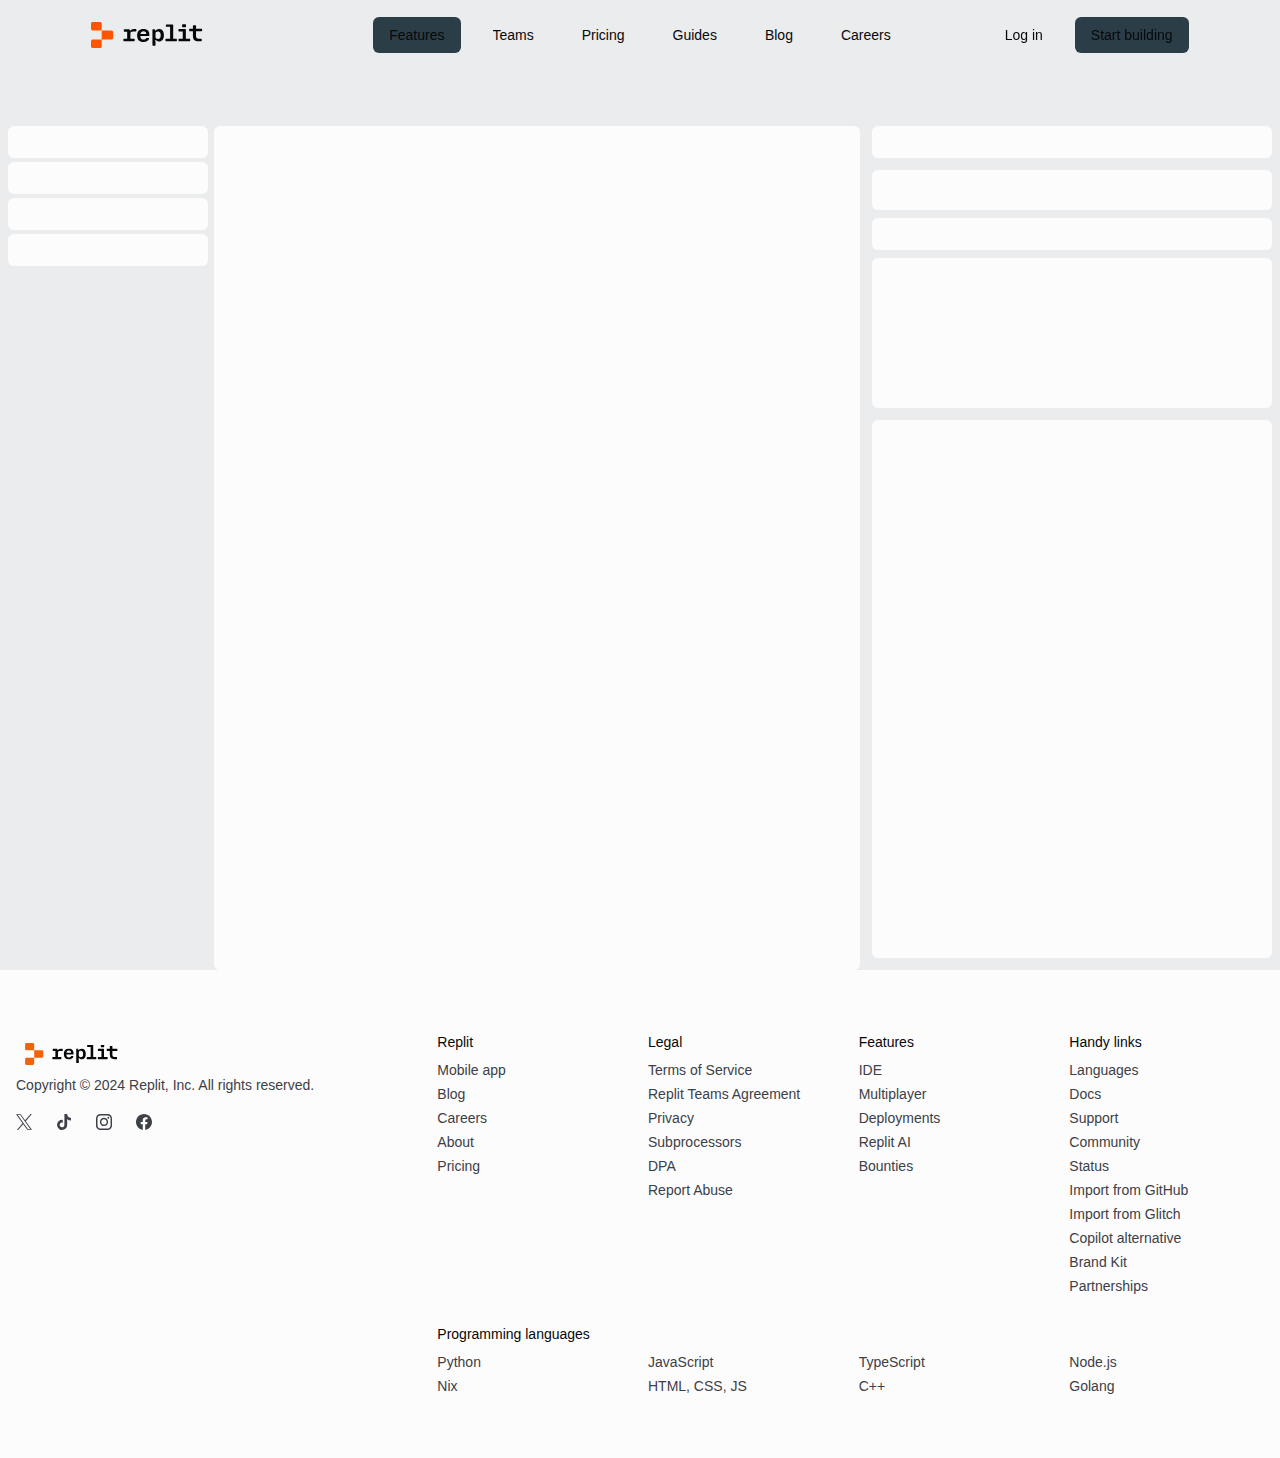
==== my-portfolio/index.html @ e693b143 "html portfolio" ====
<!DOCTYPE html><html lang="en" class="replit-ui-theme-root notranslate" translate="no" style="-webkit-app-region:drag"><head><link rel="canonical" href="https://replit.com/@hjtorres/homework3"/><meta name="robots" content="noindex"/><title>homework3 - Replit</title><link rel="shortcut icon" href="/public/icons/favicon-prompt-192.png" sizes="192x192" type="image/png"/><link rel="alternate" type="application/json+oembed" href="https://replit.com/data/oembed?url=https%3A%2F%2Freplit.com%2F%40hjtorres%2Fhomework3" title="Replit - select language"/><meta property="og:title" content="homework3"/><meta property="og:description" content="Run HTML, CSS, JS code live in your browser. Write and run code in 50+ languages online with Replit, a powerful IDE, compiler, &amp; interpreter."/><meta property="og:type" content="article"/><meta property="og:image" content="https://storage.googleapis.com/replit/images/1664473044967_513d905f04b05dc76a37ec102fb668eb.jpeg"/><meta property="og:site_name" content="replit"/><meta property="fb:app_id" content="1775481339348651"/><meta itemProp="name" content="replit"/><meta itemProp="description" content="Run HTML, CSS, JS code live in your browser. Write and run code in 50+ languages online with Replit, a powerful IDE, compiler, &amp; interpreter."/><meta itemProp="image" content="https://storage.googleapis.com/replit/images/1664473044967_513d905f04b05dc76a37ec102fb668eb.jpeg"/><meta name="description" content="Run HTML, CSS, JS code live in your browser. Write and run code in 50+ languages online with Replit, a powerful IDE, compiler, &amp; interpreter."/><meta name="keywords" content="IDE,Interpreter,Compiler,Teach,Host,Learn,Code,REPL,Compiler,AI,Deploy,Clojure,Haskell,Kotlin,QBasic,Forth,LOLCODE,BrainF,Emoticon,Bloop,Unlambda,CoffeeScript,Scheme,APL,Lua,Ruby,Roy,Python,Node.js,Deno (beta),Go,C++,C,C#,F#,HTML, CSS, JS,Rust,Swift,Python (with Turtle),Basic (beta),R,Bash,Crystal,Julia,Elixir,Nim,Dart,Reason Node.js,Tcl,Erlang,TypeScript,Pygame,Love2D,Emacs Lisp (Elisp),PHP Web Server,SQLite,Java,PHP CLI,Pyxel,Raku,Scala (beta),Nix"/><meta name="author" property="og:author" content="replit"/><meta name="twitter:card" content="summary_large_image"/><meta name="twitter:site" content="@replit"/><meta name="twitter:title" content="homework3"/><meta name="twitter:description" content="Run HTML, CSS, JS code live in your browser. Write and run code in 50+ languages online with Replit, a powerful IDE, compiler, &amp; interpreter."/><meta name="twitter:image" content="https://storage.googleapis.com/replit/images/1664473044967_513d905f04b05dc76a37ec102fb668eb.jpeg"/><meta name="twitter:domain" content="replit.com"/><meta name="google" content="notranslate"/><meta name="viewport" content="width=device-width, initial-scale=1"/><style>

    /* PLEX SANS */

    /* ibm-plex-sans-regular - latin */
    @font-face {
      font-family: 'IBM Plex Sans';
      font-style: normal;
      font-weight: 400;
      src: local('IBM Plex Sans Regular'), local('IBMPlexSans-Regular'),
          url('/public/fonts/ibm-plex-sans-v8-latin-regular.woff2') format('woff2'), /* Chrome 26+, Opera 23+, Firefox 39+ */
          url('/public/fonts/ibm-plex-sans-v8-latin-regular.woff') format('woff'); /* Chrome 6+, Firefox 3.6+, IE 9+, Safari 5.1+ */
    }
    /* ibm-plex-sans-italic - latin */
    @font-face {
      font-family: 'IBM Plex Sans';
      font-style: italic;
      font-weight: 400;
      src: local('IBM Plex Sans Italic'), local('IBMPlexSans-Italic'),
          url('/public/fonts/ibm-plex-sans-v8-latin-italic.woff2') format('woff2'), /* Chrome 26+, Opera 23+, Firefox 39+ */
          url('/public/fonts/ibm-plex-sans-v8-latin-italic.woff') format('woff'); /* Chrome 6+, Firefox 3.6+, IE 9+, Safari 5.1+ */
    }
    /* ibm-plex-sans-500 - latin */
    @font-face {
      font-family: 'IBM Plex Sans';
      font-style: normal;
      font-weight: 500;
      src: local('IBM Plex Sans Medium'), local('IBMPlexSans-Medium'),
          url('/public/fonts/ibm-plex-sans-v8-latin-500.woff2') format('woff2'), /* Chrome 26+, Opera 23+, Firefox 39+ */
          url('/public/fonts/ibm-plex-sans-v8-latin-500.woff') format('woff'); /* Chrome 6+, Firefox 3.6+, IE 9+, Safari 5.1+ */
    }
    /* ibm-plex-sans-500italic - latin */
    @font-face {
      font-family: 'IBM Plex Sans';
      font-style: italic;
      font-weight: 500;
      src: local('IBM Plex Sans Medium Italic'), local('IBMPlexSans-Medium-Italic'),
          url('/public/fonts/ibm-plex-sans-v8-latin-500italic.woff2') format('woff2'), /* Chrome 26+, Opera 23+, Firefox 39+ */
          url('/public/fonts/ibm-plex-sans-v8-latin-500italic.woff') format('woff'); /* Chrome 6+, Firefox 3.6+, IE 9+, Safari 5.1+ */
    }
    /* ibm-plex-sans-600 - latin */
    @font-face {
      font-family: 'IBM Plex Sans';
      font-style: normal;
      font-weight: 600;
      src: local('IBM Plex Sans Semibold'), local('IBMPlexSans-Semibold'),
          url('/public/fonts/ibm-plex-sans-v8-latin-600.woff2') format('woff2'), /* Chrome 26+, Opera 23+, Firefox 39+ */
          url('/public/fonts/ibm-plex-sans-v8-latin-600.woff') format('woff'); /* Chrome 6+, Firefox 3.6+, IE 9+, Safari 5.1+ */
    }
    /* ibm-plex-sans-600italic - latin */
    @font-face {
      font-family: 'IBM Plex Sans';
      font-style: italic;
      font-weight: 600;
      src: local('IBM Plex Sans Semibold Italic'), local('IBMPlexSans-Semibold-Italic'),
          url('/public/fonts/ibm-plex-sans-v8-latin-600italic.woff2') format('woff2'), /* Chrome 26+, Opera 23+, Firefox 39+ */
          url('/public/fonts/ibm-plex-sans-v8-latin-600italic.woff') format('woff'); /* Chrome 6+, Firefox 3.6+, IE 9+, Safari 5.1+ */
    }

    /* ABC Diatype */
    @font-face {
      font-family: 'ABC Diatype';
      font-weight: 100 1000;
      src: local('ABC Diatype'), local('ABCDiatype'),
          url('/public/fonts/ABCDiatypePlusVariable-Regular.woff2') format('woff2')
    }

    /* ABC Diatype Variable */
    @font-face {
      font-family: 'ABC Diatype Variable';
      font-weight: 100 1000;
      src: local('ABC Diatype Variable'), local('ABCDiatypeVariable'),
          url('/public/fonts/ABCDiatype-RegularPixelBeta.woff2') format('woff2')
    }

    /* ABC Diatype Pixel */
    @font-face {
      font-family: 'ABC Diatype Pixel';
      font-style: normal;
      font-weight: 400;
      font-feature-settings: '"ss15"';
      src: local('ABC Diatype Pixel'), local('ABCDiatypePixel'),
        url('/public/fonts/ABCDiatype-RegularPixelBeta.woff') format('woff'),
        url('/public/fonts/ABCDiatype-RegularPixelBeta.woff2') format('woff2')
    }
  </style><meta charSet="utf-8"/><link rel="manifest" href="/public/manifest.json"/><meta name="theme-color" content="#12141A"/><meta http-equiv="origin-trial" content="AsKJNnBESA8LBSWSiA1TeHAuM7wj/zSm2MVlsxnG6yMeAuorNg9zyAEC3w+lp88yOz+9zkJmIQ++T1Cl4asHoAUAAABQeyJvcmlnaW4iOiJodHRwczovL3JlcGxpdC5jb206NDQzIiwiZmVhdHVyZSI6IkRpZ2l0YWxHb29kcyIsImV4cGlyeSI6MTYzMTY2Mzk5OX0="/><link rel="apple-touch-icon" href="/public/icons/favicon-prompt-192.png"/><meta name="apple-mobile-web-app-capable" content="yes"/><meta name="apple-mobile-web-app-title" content="Replit"/><link rel="search" type="application/opensearchdescription+xml" href="/public/opensearch.xml" title="Replit"/><style>
        @font-face {
          font-family: 'ReplitHack';
          src: url('/public/fonts/hack-regular.woff2?sha=3114f1256') format('woff2'), url('/public/fonts/hack-regular.woff?sha=3114f1256') format('woff');
          font-weight: 400;
          font-style: normal;
        }
        
        @font-face {
          font-family: 'ReplitHack';
          src: url('/public/fonts/hack-bold.woff2?sha=3114f1256') format('woff2'), url('/public/fonts/hack-bold.woff?sha=3114f1256') format('woff');
          font-weight: 700;
          font-style: normal;
        }
        
        @font-face {
          font-family: 'ReplitHack';
          src: url('/public/fonts/hack-italic.woff2?sha=3114f1256') format('woff2'), url('/public/fonts/hack-italic.woff?sha=3114f1256') format('woff');
          font-weight: 400;
          font-style: italic;
        }
        
        @font-face {
          font-family: 'ReplitHack';
          src: url('/public/fonts/hack-bolditalic.woff2?sha=3114f1256') format('woff2'), url('/public/fonts/hack-bolditalic.woff?sha=3114f1256') format('woff');
          font-weight: 700;
          font-style: italic;
        }
        </style><meta name="next-head-count" content="35"/><script>
window.preloadErrorHandler = function (event) {
  var xhr = new XMLHttpRequest();
  xhr.open('POST', 'https://http-intake.logs.us5.datadoghq.com/api/v2/logs?dd-api-key=pub31a5047a3a4692afb84a423db984dc57', true);
  xhr.setRequestHeader('Accept', 'application/json');
  xhr.setRequestHeader('Content-Type', 'application/json');

  xhr.send(JSON.stringify({
    ddsource: 'browser',
    ddtags: 'env:production,version:95c7c940',
    message: 'Browser preload error',
    preloadError: {
      errorMessage: event.message,
      errorFile: event.filename,
      errorLine: event.lineno,
      errorColumn: event.colno,
      errorStackOrType: event.error ? event.error.stack : '',
      errorJSType: typeof event.error
    },
    service: 'website',
    http: {
      useragent: window.navigator.userAgent
    },
    view: {
      url: window.location.href,
      referrer: window.document.referrer
    }
  }));
};
window.addEventListener('error', window.preloadErrorHandler);
</script><link rel="dns-prefetch" href="http://sp.replit.com"/><script src="https://polyfill-fastly.io/v3/polyfill.min.js?version=3.111.0&amp;flags=gated&amp;features=default,es2015,es2016,es2017,es2018,es2019,es2020,es2021,es2022,ResizeObserver,smoothscroll,TextEncoder"></script><script type="text/javascript">(function() {AbortSignal.any||(AbortSignal.any=function(n){const e=new AbortController;for(const o of n){if("object"!=typeof o||null===o||!("aborted"in o&&"reason"in o&&"onabort"in o&&"addEventListener"in o))throw new TypeError("Expected all values to implement AbortSignal interface");if(o.aborted){e.abort(o.reason);break}o.addEventListener("abort",(()=>{e.abort(o.reason)}),{signal:e.signal})}return e.signal});})()</script><script type="text/javascript">KNOWN_LANGUAGES = JSON.parse(atob('[base64]/[base64]/Pz8gdjEwLjE2LjA/[base64]'))</script><script type="text/javascript">CLIENT_IP = JSON.parse(atob('IjM4LjE0MS4xNi44MiI='))</script><script>
              !function() {var analytics = window.analytics = window.analytics || [];if (!analytics.initialize)if (analytics.invoked) window.console && console.error && console.error("Segment snippet included twice.");else {analytics.invoked = !0;analytics.methods = ["trackSubmit", "trackClick", "trackLink", "trackForm", "pageview", "identify", "reset", "group", "track", "ready", "alias", "debug", "page", "once", "off", "on"];analytics.factory = function(e) {return function() {var t = Array.prototype.slice.call(arguments);t.unshift(e);analytics.push(t);return analytics}};for (var e = 0; e < analytics.methods.length; e++) {var key = analytics.methods[e];analytics[key] = analytics.factory(key)}analytics.load = function(key, e) {var t = document.createElement("script");t.type = "text/javascript";t.defer = !0;t.src = "https://sp.replit.com/sdk.js/v1/" + key + "/sdk.min.js";var n = document.getElementsByTagName("script")[0];n.parentNode.insertBefore(t, n);analytics._loadOptions = e};analytics.SNIPPET_VERSION = "4.15.3";
                  analytics.load('dMePKGC4BqfBivpe0Hvl8IoPpzSHgjdX', {integrations: {'Segment.io': { apiHost: 'sp.replit.com/v1' }}});
              }}();</script><script>
    (function (isTouchDevice) {
      if (!isTouchDevice) return;
      var isTouchClass = 'is-touch-device';
      var docElement = document.documentElement;
      docElement.className = docElement.className ? [docElement.className, isTouchClass].join(' ') : isTouchClass;
    })(('ontouchstart' in window) || window.DocumentTouch && document instanceof DocumentTouch);
            </script><script>
                (function() {
                  if (window.matchMedia('(prefers-color-scheme)').media !== 'not all') {
                    var darkModeMediaQuery = window.matchMedia(
                      '(prefers-color-scheme: dark)',
                    );
                    var osDarkMode = darkModeMediaQuery.matches;
                    document.documentElement.className = 'replit-ui-theme-root ' + (osDarkMode ? 'replitDark' : 'replitLight');
                  }
                })();
              </script><link data-next-font="size-adjust" rel="preconnect" href="/" crossorigin="anonymous"/><link rel="preload" href="https://cdn.replit.com/_next/static/css/cd316e5a4bffee5e.css" as="style" crossorigin="anonymous"/><link rel="stylesheet" href="https://cdn.replit.com/_next/static/css/cd316e5a4bffee5e.css" crossorigin="anonymous" data-n-g=""/><noscript data-n-css=""></noscript><script defer="" crossorigin="anonymous" nomodule="" src="https://cdn.replit.com/_next/static/chunks/polyfills-78c92fac7aa8fdd8.js"></script><script src="https://cdn.replit.com/_next/static/chunks/webpack-7b6a2447fca0355f.js" defer="" crossorigin="anonymous"></script><script src="https://cdn.replit.com/_next/static/chunks/framework-f09a25f9d5cf367a.js" defer="" crossorigin="anonymous"></script><script src="https://cdn.replit.com/_next/static/chunks/main-698ddaa644a61488.js" defer="" crossorigin="anonymous"></script><script src="https://cdn.replit.com/_next/static/chunks/pages/_app-eaaffeb0eebf29a3.js" defer="" crossorigin="anonymous"></script><script src="https://cdn.replit.com/_next/static/chunks/c7000717-2267363fe7daedd7.js" defer="" crossorigin="anonymous"></script><script src="https://cdn.replit.com/_next/static/chunks/9fffa6b2-6048ee53c223a059.js" defer="" crossorigin="anonymous"></script><script src="https://cdn.replit.com/_next/static/chunks/69ce9af0-972af9b7597d854d.js" defer="" crossorigin="anonymous"></script><script src="https://cdn.replit.com/_next/static/chunks/76019028-9486239a6bf990f3.js" defer="" crossorigin="anonymous"></script><script src="https://cdn.replit.com/_next/static/chunks/3dd199da-b8ff760df8a014e8.js" defer="" crossorigin="anonymous"></script><script src="https://cdn.replit.com/_next/static/chunks/d7e2e52c-5d81e44286c54206.js" defer="" crossorigin="anonymous"></script><script src="https://cdn.replit.com/_next/static/chunks/49bdbefa-0202b45ac758a54a.js" defer="" crossorigin="anonymous"></script><script src="https://cdn.replit.com/_next/static/chunks/2970-b3a31520687a9b82.js" defer="" crossorigin="anonymous"></script><script src="https://cdn.replit.com/_next/static/chunks/7111-29b07c11d18caf25.js" defer="" crossorigin="anonymous"></script><script src="https://cdn.replit.com/_next/static/chunks/4397-13c700d461a6cc33.js" defer="" crossorigin="anonymous"></script><script src="https://cdn.replit.com/_next/static/chunks/7948-32b109511339ef89.js" defer="" crossorigin="anonymous"></script><script src="https://cdn.replit.com/_next/static/chunks/3696-6ae9e10056606dbf.js" defer="" crossorigin="anonymous"></script><script src="https://cdn.replit.com/_next/static/chunks/5185-fc3746d9b30d1ab6.js" defer="" crossorigin="anonymous"></script><script src="https://cdn.replit.com/_next/static/chunks/668-81f360bf22599829.js" defer="" crossorigin="anonymous"></script><script src="https://cdn.replit.com/_next/static/chunks/9045-16551afc2db1553b.js" defer="" crossorigin="anonymous"></script><script src="https://cdn.replit.com/_next/static/chunks/3060-b057b69aa28ccc72.js" defer="" crossorigin="anonymous"></script><script src="https://cdn.replit.com/_next/static/chunks/5024-9cee21b277b50c7f.js" defer="" crossorigin="anonymous"></script><script src="https://cdn.replit.com/_next/static/chunks/4538-a0da636a2616ea72.js" defer="" crossorigin="anonymous"></script><script src="https://cdn.replit.com/_next/static/chunks/239-99ec633cdff393e2.js" defer="" crossorigin="anonymous"></script><script src="https://cdn.replit.com/_next/static/chunks/5740-ce2d407e7f898770.js" defer="" crossorigin="anonymous"></script><script src="https://cdn.replit.com/_next/static/chunks/4209-73f232b6d7c1456e.js" defer="" crossorigin="anonymous"></script><script src="https://cdn.replit.com/_next/static/chunks/2656-014c63c6dad8b7f0.js" defer="" crossorigin="anonymous"></script><script src="https://cdn.replit.com/_next/static/chunks/1068-0f52041f3c187ffd.js" defer="" crossorigin="anonymous"></script><script src="https://cdn.replit.com/_next/static/chunks/130-85d0b57812beb8af.js" defer="" crossorigin="anonymous"></script><script src="https://cdn.replit.com/_next/static/chunks/8070-9be3cc93f9bc2f73.js" defer="" crossorigin="anonymous"></script><script src="https://cdn.replit.com/_next/static/chunks/3086-377bd80d8d65608e.js" defer="" crossorigin="anonymous"></script><script src="https://cdn.replit.com/_next/static/chunks/1058-4df04afc41a3fc23.js" defer="" crossorigin="anonymous"></script><script src="https://cdn.replit.com/_next/static/chunks/8158-1cf60a97fc79c6f9.js" defer="" crossorigin="anonymous"></script><script src="https://cdn.replit.com/_next/static/chunks/7277-2829c64dbd9b7097.js" defer="" crossorigin="anonymous"></script><script src="https://cdn.replit.com/_next/static/chunks/1354-34241280e6829b58.js" defer="" crossorigin="anonymous"></script><script src="https://cdn.replit.com/_next/static/chunks/2446-ad58c78d91ece612.js" defer="" crossorigin="anonymous"></script><script src="https://cdn.replit.com/_next/static/chunks/5327-f214c484ad2ff246.js" defer="" crossorigin="anonymous"></script><script src="https://cdn.replit.com/_next/static/chunks/pages/replView-93964e9c787d1ced.js" defer="" crossorigin="anonymous"></script><script src="https://cdn.replit.com/_next/static/ds9uVnp-80D3a-Ip-4Hqm/_buildManifest.js" defer="" crossorigin="anonymous"></script><script src="https://cdn.replit.com/_next/static/ds9uVnp-80D3a-Ip-4Hqm/_ssgManifest.js" defer="" crossorigin="anonymous"></script><style id="__jsx-1e11225f0bcfef5a">.grecaptcha-badge{visibility:hidden}</style></head><body><div id="__next"><style data-emotion="css-global 7uzwnn">.replit-ui-theme-root,:root{--font-family-brand:'ABC Diatype',sans-serif;--font-family-brand-variable:'ABC Diatype Variable',sans-serif;--font-family-brand-pixel:'ABC Diatype Pixel',sans-serif;--border-radius-1:1px;--border-radius-2:2px;--border-radius-4:4px;--border-radius-6:6px;--border-radius-8:8px;--border-radius-12:12px;--border-radius-16:16px;--border-radius-default:var(--border-radius-6);--border-radius-round:1028px;--space-1:1px;--space-2:2px;--space-4:4px;--space-6:6px;--space-8:8px;--space-12:12px;--space-16:16px;--space-24:24px;--space-32:32px;--space-40:40px;--space-48:48px;--space-56:56px;--space-64:64px;--space-80:80px;--space-96:96px;--space-128:128px;--space-256:256px;--space-default:var(--space-8);--shadow-1:0px 4px 8px 0px rgba(2, 2, 3, 0.16);--shadow-2:0px 8px 16px 0px rgba(2, 2, 3, 0.32);--shadow-3:0px 16px 32px 0px rgba(2, 2, 3, 0.48);--shadow-default:var(--shadow-1);--font-family-default:'IBM Plex Sans',sans-serif;--font-family-code:'ReplitHack',monospace;--font-size-small:12px;--line-height-small:1.5;--font-size-default:14px;--line-height-default:1.6;--font-size-subhead-default:16px;--line-height-subhead-default:1.375;--font-size-subhead-big:20px;--line-height-subhead-big:1.4;--font-size-header-default:24px;--line-height-header-default:1.333;--font-size-header-big:32px;--line-height-header-big:1.25;--font-weight-regular:400;--font-weight-medium:500;--font-weight-bold:600;--transition-duration-snappy:120ms;--transition-timing-function-snappy:ease-out;--transition-duration-chill:300ms;--transition-timing-function-chill:ease-in-out;--border-width-default:1px;--single-line:1;}.replit-ui-theme-root.replitLight{--background-root:#EBECED;--background-default:#FCFCFC;--background-higher:#F0F1F2;--background-highest:#E4E5E6;--background-overlay:#F0F1F2A0;--foreground-default:#07080A;--foreground-dimmer:#3D4047;--foreground-dimmest:#5C5F66;--outline-dimmest:#D2D4D6;--outline-dimmer:#C0C3C4;--outline-default:#AFB1B3;--outline-stronger:#98999C;--outline-strongest:#74767A;--accent-primary-dimmest:#B2D9FF;--accent-primary-dimmer:#6BB5FF;--accent-primary-default:#0F87FF;--accent-primary-stronger:#005CB8;--accent-primary-strongest:#004182;--accent-positive-dimmest:#7AEB8D;--accent-positive-dimmer:#3CC954;--accent-positive-default:#00A11B;--accent-positive-stronger:#036E15;--accent-positive-strongest:#004D0D;--accent-negative-dimmest:#FFC7C7;--accent-negative-dimmer:#FF9494;--accent-negative-default:#FA4B4B;--accent-negative-stronger:#C20A0A;--accent-negative-strongest:#8A0000;--brand-accent-dimmest:#FECCB3;--brand-accent-dimmer:#FE9C6C;--brand-accent-default:#EC4E02;--brand-accent-stronger:#BB3E02;--brand-accent-strongest:#7E2A01;--accent-red-dimmest:#FFC7C7;--accent-red-dimmer:#FF9494;--accent-red-default:#FA4B4B;--accent-red-stronger:#C20A0A;--accent-red-strongest:#8A0000;--accent-orange-dimmest:#FFCC99;--accent-orange-dimmer:#FF9933;--accent-orange-default:#D96D00;--accent-orange-stronger:#964B00;--accent-orange-strongest:#693400;--accent-yellow-dimmest:#EBD66E;--accent-yellow-dimmer:#CFB015;--accent-yellow-default:#A68A00;--accent-yellow-stronger:#736000;--accent-yellow-strongest:#4F4200;--accent-lime-dimmest:#C0E378;--accent-lime-dimmer:#93C926;--accent-lime-default:#639400;--accent-lime-stronger:#466900;--accent-lime-strongest:#3A5700;--accent-green-dimmest:#7AEB8D;--accent-green-dimmer:#3CC954;--accent-green-default:#00A11B;--accent-green-stronger:#036E15;--accent-green-strongest:#004D0D;--accent-teal-dimmest:#6FE5FC;--accent-teal-dimmer:#22C1E0;--accent-teal-default:#0093B0;--accent-teal-stronger:#00687D;--accent-teal-strongest:#004857;--accent-blue-dimmest:#B2D9FF;--accent-blue-dimmer:#6BB5FF;--accent-blue-default:#0F87FF;--accent-blue-stronger:#005CB8;--accent-blue-strongest:#004182;--accent-blurple-dimmest:#D7CFFF;--accent-blurple-dimmer:#B2A3FF;--accent-blurple-default:#8E78FF;--accent-blurple-stronger:#5B40E3;--accent-blurple-strongest:#412F9C;--accent-purple-dimmest:#E6CCFF;--accent-purple-dimmer:#D0A1FF;--accent-purple-default:#B266FF;--accent-purple-stronger:#7F38C7;--accent-purple-strongest:#5B278F;--accent-magenta-dimmest:#FFBFFF;--accent-magenta-dimmer:#FF82FF;--accent-magenta-default:#EB3BEB;--accent-magenta-stronger:#A321A3;--accent-magenta-strongest:#731C73;--accent-pink-dimmest:#FFC7EC;--accent-pink-dimmer:#FF87D7;--accent-pink-default:#F545BA;--accent-pink-stronger:#AB2980;--accent-pink-strongest:#781E5A;--accent-grey-dimmest:#D5D5D5;--accent-grey-dimmer:#B0B0B0;--accent-grey-default:#898989;--accent-grey-stronger:#616161;--accent-grey-strongest:#454545;--accent-brown-dimmest:#FFC9AB;--accent-brown-dimmer:#DEA483;--accent-brown-default:#B07F63;--accent-brown-stronger:#805740;--accent-brown-strongest:#573E30;--black:#0E1525;--white:#FCFCFC;}.replit-ui-theme-root.replitDark{--background-root:#0E1525;--background-default:#1C2333;--background-higher:#2B3245;--background-highest:#3C445C;--background-overlay:#0e1525A0;--foreground-default:#F5F9FC;--foreground-dimmer:#C2C8CC;--foreground-dimmest:#9DA2A6;--outline-dimmest:#2B3245;--outline-dimmer:#3C445C;--outline-default:#4E5569;--outline-stronger:#5F677A;--outline-strongest:#70788C;--accent-primary-dimmest:#004182;--accent-primary-dimmer:#0053A6;--accent-primary-default:#0079F2;--accent-primary-stronger:#57ABFF;--accent-primary-strongest:#B2D9FF;--accent-positive-dimmest:#044A10;--accent-positive-dimmer:#046113;--accent-positive-default:#009118;--accent-positive-stronger:#6CD97E;--accent-positive-strongest:#BFFFCA;--accent-negative-dimmest:#660000;--accent-negative-dimmer:#A60808;--accent-negative-default:#E52222;--accent-negative-stronger:#FF6666;--accent-negative-strongest:#FFCFCF;--brand-accent-dimmest:#7E2A01;--brand-accent-dimmer:#BB3E02;--brand-accent-default:#EC4E02;--brand-accent-stronger:#FE9C6C;--brand-accent-strongest:#FECCB3;--accent-red-dimmest:#660000;--accent-red-dimmer:#A60808;--accent-red-default:#E52222;--accent-red-stronger:#FF6666;--accent-red-strongest:#FFCFCF;--accent-orange-dimmest:#542A00;--accent-orange-dimmer:#703800;--accent-orange-default:#AD5700;--accent-orange-stronger:#D4781C;--accent-orange-strongest:#FFBD7A;--accent-yellow-dimmest:#4D4000;--accent-yellow-dimmer:#635300;--accent-yellow-default:#967D00;--accent-yellow-stronger:#BFA730;--accent-yellow-strongest:#F2E088;--accent-lime-dimmest:#314A00;--accent-lime-dimmer:#3D5C00;--accent-lime-default:#5A8700;--accent-lime-stronger:#87B825;--accent-lime-strongest:#C4E581;--accent-green-dimmest:#044A10;--accent-green-dimmer:#046113;--accent-green-default:#009118;--accent-green-stronger:#6CD97E;--accent-green-strongest:#7AEB8D;--accent-teal-dimmest:#004452;--accent-teal-dimmer:#006073;--accent-teal-default:#0093B0;--accent-teal-stronger:#27B9D6;--accent-teal-strongest:#69D9F0;--accent-blue-dimmest:#004182;--accent-blue-dimmer:#0053A6;--accent-blue-default:#0079F2;--accent-blue-stronger:#57ABFF;--accent-blue-strongest:#B2D9FF;--accent-blurple-dimmest:#39298A;--accent-blurple-dimmer:#5239CC;--accent-blurple-default:#795EFF;--accent-blurple-stronger:#A694FF;--accent-blurple-strongest:#CEC4FF;--accent-purple-dimmest:#582987;--accent-purple-dimmer:#7633B8;--accent-purple-default:#A64DFF;--accent-purple-stronger:#C78FFF;--accent-purple-strongest:#E2C4FF;--accent-magenta-dimmest:#6B1A6B;--accent-magenta-dimmer:#8A218A;--accent-magenta-default:#C73AC7;--accent-magenta-stronger:#F562F5;--accent-magenta-strongest:#FFBFFF;--accent-pink-dimmest:#6E1B52;--accent-pink-dimmer:#8F226B;--accent-pink-default:#D4359F;--accent-pink-stronger:#FF70CF;--accent-pink-strongest:#FFBAE8;--accent-grey-dimmest:#404040;--accent-grey-dimmer:#545454;--accent-grey-default:#808080;--accent-grey-stronger:#A6A6A6;--accent-grey-strongest:#D4D4D4;--accent-brown-dimmest:#594031;--accent-brown-dimmer:#75503B;--accent-brown-default:#A3765C;--accent-brown-stronger:#D49877;--accent-brown-strongest:#FFC8A8;--black:#0E1525;--white:#FCFCFC;}</style><style data-emotion="css-global 2sk6fe">*{margin:0;padding:0;box-sizing:border-box;}:root{--column-number:12;}@media screen and (max-width:768px){:root{--column-number:8;}}@media screen and (max-width:480px){:root{--column-number:4;}}html,body{min-height:100%;}body{background-color:var(--background-root);font-family:var(--font-family-default);font-size:var(--font-size-default);color:var(--foreground-default);--interactive-background:var(--background-default);--interactive-background--active:var(--background-higher);--interactive-border:var(--outline-dimmer);--interactive-border--hover:var(--outline-default);}button{font-family:inherit;border-radius:0;}input{font-family:inherit;}a{font-family:inherit;cursor:pointer;-webkit-text-decoration:none;text-decoration:none;color:var(--accent-primary-stronger);}ul{list-style:none;}table{border-collapse:collapse;border-spacing:0;}</style><style data-emotion="css-global 18v0yqe">:root{--brand-text:#1B252B;--brand-secondary-text:#5C6062;--brand-text-light:#F5F9FC;--brand-background:#F3F3F3;--brand-background-darker:#E5E5E5;--brand-border:#CFC9C3;--brand-accent-strongest:#FECCB3;--brand-accent-stronger:#FE9C6C;--brand-accent:#EC4E02;--brand-accent-dimmer:#BB3E02;--brand-accent-dimmest:#7E2A01;--brand-black:#000;}</style><style data-emotion="css p67hxk">.css-p67hxk{min-height:100vh;background-color:var(--background-root);color:var(--foreground-default);display:-webkit-box;display:-webkit-flex;display:-ms-flexbox;display:flex;-webkit-flex-direction:column;-ms-flex-direction:column;flex-direction:column;}</style><div class="css-p67hxk"><style data-emotion="css 9x64ab">.css-9x64ab{transition-property:background-color,box-shadow;transition-duration:120ms;transition-timing-function:ease-out;border-radius:var(--border-radius-4);background-color:var(--interactive-background);border-width:1px;border-style:solid;border-color:transparent;padding:var(--space-4);border-radius:0 0 var(--border-radius-4) var(--border-radius-4);font-size:var(--font-size-subhead-big);position:fixed;top:0;left:4px;-webkit-transform:translateY(-100%);-moz-transform:translateY(-100%);-ms-transform:translateY(-100%);transform:translateY(-100%);opacity:0;z-index:5000;}@media (hover: hover){.css-9x64ab:not([disabled], [aria-disabled]){cursor:pointer;}.css-9x64ab:not([disabled], [aria-disabled]):focus{outline:2px solid var(--accent-primary-default);outline-offset:-2px;}.css-9x64ab:not([disabled], [aria-disabled]):focus:not(:focus-visible){outline-color:transparent;}.css-9x64ab:not([disabled], [aria-disabled]):hover{background-color:var(--interactive-background--active);transition-duration:0ms;}.css-9x64ab:not([disabled], [aria-disabled]):active{background-color:var(--interactive-background--active);border-color:var(--accent-primary-default);}}.css-9x64ab:focus{opacity:1;-webkit-transform:translateY(0);-moz-transform:translateY(0);-ms-transform:translateY(0);transform:translateY(0);}</style><a href="#main-content" class="css-9x64ab">Skip to content</a><style data-emotion="css v7zd9q">.css-v7zd9q{display:-webkit-box;display:-webkit-flex;display:-ms-flexbox;display:flex;-webkit-flex-direction:column;-ms-flex-direction:column;flex-direction:column;-webkit-align-items:flex-end;-webkit-box-align:flex-end;-ms-flex-align:flex-end;align-items:flex-end;-webkit-box-pack:center;-ms-flex-pack:center;-webkit-justify-content:center;justify-content:center;position:fixed;padding:var(--space-4);top:100%;right:0;z-index:1000000;-webkit-transition:-webkit-transform 120ms ease-out;transition:transform 120ms ease-out;-webkit-transform:translateY(calc(-1 * (var(--groupHeight) + 8px)));-moz-transform:translateY(calc(-1 * (var(--groupHeight) + 8px)));-ms-transform:translateY(calc(-1 * (var(--groupHeight) + 8px)));transform:translateY(calc(-1 * (var(--groupHeight) + 8px)));}</style><style data-emotion="css 18gdsb5">.css-18gdsb5{-webkit-align-items:stretch;-webkit-box-align:stretch;-ms-flex-align:stretch;align-items:stretch;border-width:0;border-style:solid;box-sizing:border-box;display:-webkit-box;display:-webkit-flex;display:-ms-flexbox;display:flex;-webkit-flex-basis:auto;-ms-flex-preferred-size:auto;flex-basis:auto;-webkit-flex-direction:column;-ms-flex-direction:column;flex-direction:column;-webkit-flex-shrink:0;-ms-flex-negative:0;flex-shrink:0;outline:none;min-height:0;min-width:0;display:-webkit-box;display:-webkit-flex;display:-ms-flexbox;display:flex;-webkit-flex-direction:column;-ms-flex-direction:column;flex-direction:column;-webkit-align-items:flex-end;-webkit-box-align:flex-end;-ms-flex-align:flex-end;align-items:flex-end;-webkit-box-pack:center;-ms-flex-pack:center;-webkit-justify-content:center;justify-content:center;position:fixed;padding:var(--space-4);top:100%;right:0;z-index:1000000;-webkit-transition:-webkit-transform 120ms ease-out;transition:transform 120ms ease-out;-webkit-transform:translateY(calc(-1 * (var(--groupHeight) + 8px)));-moz-transform:translateY(calc(-1 * (var(--groupHeight) + 8px)));-ms-transform:translateY(calc(-1 * (var(--groupHeight) + 8px)));transform:translateY(calc(-1 * (var(--groupHeight) + 8px)));}</style><section style="--groupHeight:0px" aria-live="polite" aria-label="Messages (alt + T key to focus)" tabindex="-1" aria-relevant="additions" role="status" class="css-18gdsb5"><ol></ol></section><style data-emotion="css col0ur">.css-col0ur{font-family:var(--font-family-brand);z-index:1002;position:-webkit-sticky;position:sticky;top:0;width:100%;transition-property:all;transition-timing-function:cubic-bezier(0.4, 0, 0.2, 1);transition-duration:300ms;background-color:var(--background-default);}</style><header role="banner" style="background-color:var(--background-root)" class="css-col0ur"><style data-emotion="css 1pe07s8">.css-1pe07s8{height:60px;padding-left:var(--space-24);padding-right:var(--space-24);position:relative;}@media screen and (min-width: 1200px){.css-1pe07s8{max-width:1920px;margin:0 auto;}}@media screen and (min-width: 1000px){.css-1pe07s8{height:70px;}}@media screen and (min-width: 1200px){.css-1pe07s8{padding-left:var(--space-0);padding-right:var(--space-0);display:grid;grid-template-columns:repeat(14, minmax(0, 1fr));}}</style><nav aria-hidden="false" class="css-1pe07s8"><style data-emotion="css a1o503">.css-a1o503{display:grid;-webkit-align-items:center;-webkit-box-align:center;-ms-flex-align:center;align-items:center;padding-top:var(--space-16);padding-bottom:var(--space-16);width:100%;grid-template-columns:repeat(2, minmax(0, 1fr));margin-right:auto;margin-left:auto;}@media screen and (min-width: 1000px){.css-a1o503{grid-template-columns:repeat(8, minmax(0, 1fr));}}@media screen and (min-width: 1200px){.css-a1o503{grid-column-start:2;grid-column-end:span 12;}}</style><ul class="css-a1o503"><style data-emotion="css foprr0">.css-foprr0{z-index:1002;grid-column:span 1/span 1;}@media screen and (min-width: 1000px){.css-foprr0{grid-column:span 2/span 2;}}.css-foprr0 a{height:26px;color:var(--foreground-default);display:block;}</style><li class="css-foprr0"><a rel="canonical" href="/" aria-label="Replit"><svg xmlns="http://www.w3.org/2000/svg" width="112" height="26" viewBox="0 0 112 26" fill="none"><path d="M10.701 8.40793H1.60592C0.710313 8.40793 0 7.69462 0 6.82955V1.57838C0 0.698131 0.725755 0 1.60592 0H9.09508C9.99069 0 10.701 0.713307 10.701 1.57838V8.40793Z" fill="#FD5402"></path><path d="M20.4557 17.5668H10.7109V8.39453H20.4557C21.3987 8.39453 22.1763 9.17128 22.1763 10.1133V15.8481C22.1763 16.8066 21.3987 17.5668 20.4557 17.5668Z" fill="#FD5402"></path><path d="M9.09508 26H1.60592C0.725755 26 0 25.288 0 24.4244V19.1676C0 18.3041 0.725755 17.592 1.60592 17.592H10.701V24.4244C10.701 25.288 9.97525 26 9.09508 26Z" fill="#FD5402"></path><path d="M40.3351 7.73268L39.5949 8.42401H38.8548L38.6245 7.54832C38.5751 7.33324 38.3613 7.19497 38.1146 7.19497H33.3775C33.0814 7.19497 32.8512 7.41005 32.8512 7.65586V9.1768C32.8512 9.43797 33.0814 9.63769 33.3775 9.63769H36.1737V16.7661H32.917C32.6209 16.7661 32.3906 16.9812 32.3906 17.227V18.748C32.3906 19.0091 32.6209 19.2088 32.917 19.2088H43.1642C43.4603 19.2088 43.6905 18.9938 43.6905 18.748V17.227C43.6905 16.9658 43.4603 16.7661 43.1642 16.7661H39.3976V11.7271C39.3976 10.3137 40.2858 9.57624 42.0293 9.57624H44.8584C45.1544 9.57624 45.3847 9.36116 45.3847 9.11535V7.44078C45.3847 7.17961 45.1544 6.97989 44.8584 6.97989H43.1806C41.947 6.96453 40.9766 7.17961 40.3351 7.73268Z" fill="currentColor"></path><path d="M52.4942 6.97913C48.3595 6.97913 46.1445 9.12083 46.1445 13.4682C46.1445 17.8315 48.3431 19.9732 52.4122 19.9732C55.5624 19.9732 57.597 18.6946 58.1384 16.5049C58.2204 16.2012 57.9579 15.9136 57.6298 15.9136H55.6609C55.4476 15.9136 55.2507 16.0414 55.1687 16.2332C54.8241 17.1762 53.8396 17.6237 52.5106 17.6237C50.4433 17.6237 49.4588 16.5209 49.3276 13.9477H58.3025C58.7947 9.13682 56.7438 6.97913 52.4942 6.97913ZM49.426 11.9977C49.7378 10.1118 50.7058 9.23271 52.4778 9.23271C54.3647 9.23271 55.2507 10.2077 55.2999 11.9977H49.426Z" fill="currentColor"></path><path d="M67.9398 6.97913C66.8718 6.97913 66.1022 7.20864 65.5054 7.75948L64.7672 8.44803H64.0918L63.8405 7.56057C63.7777 7.36165 63.5892 7.20864 63.3536 7.20864H61.9401C61.6574 7.20864 61.4375 7.42286 61.4375 7.66767V23.336C61.4375 23.5961 61.6574 23.795 61.9401 23.795H64.0133C64.296 23.795 64.5159 23.5808 64.5159 23.336V19.9391L64.2489 18.1183L64.9399 17.9653L65.6781 18.6538C66.2592 19.1741 66.966 19.4342 68.0183 19.4342C71.0653 19.4342 72.9029 17.3838 72.9029 13.2067C72.8872 9.02947 71.0653 6.97913 67.9398 6.97913ZM66.9189 16.9248C65.364 16.9248 64.5002 16.1445 64.5002 14.6603V11.7225C64.5002 10.2383 65.3483 9.4579 66.9189 9.4579C68.8193 9.4579 69.6831 10.6208 69.6831 13.1761C69.6674 15.7619 68.8193 16.9248 66.9189 16.9248Z" fill="currentColor"></path><path d="M111.119 8.77679V7.19403C111.119 6.92224 110.895 6.7144 110.607 6.7144H105.054V3.64479C105.054 3.373 104.83 3.16516 104.542 3.16516H102.43C102.142 3.16516 101.918 3.38899 101.918 3.64479V6.7144H98.6371C98.349 6.7144 98.125 6.93822 98.125 7.19403V8.77679C98.125 9.04858 98.349 9.25642 98.6371 9.25642H101.918V13.9568C101.918 17.554 103.614 19.2167 107.262 19.2167H110.239C110.527 19.2167 110.751 18.9928 110.751 18.737V17.1543C110.751 16.8825 110.527 16.6746 110.239 16.6746H107.743C105.758 16.6746 105.054 15.8913 105.054 13.9408V9.27241H110.607C110.895 9.25642 111.119 9.03259 111.119 8.77679Z" fill="currentColor"></path><path d="M85.3996 16.7506H82.1912V2.86663C82.1912 2.60291 81.971 2.40125 81.6879 2.40125H75.3969C75.1138 2.40125 74.8936 2.61842 74.8936 2.86663V4.40239C74.8936 4.66611 75.1138 4.86778 75.3969 4.86778H79.1086V16.7506H74.9408C74.6577 16.7506 74.4375 16.9677 74.4375 17.216V18.7517C74.4375 19.0154 74.6577 19.2171 74.9408 19.2171H85.3996C85.6827 19.2171 85.9029 18.9999 85.9029 18.7517V17.216C85.9029 16.9522 85.6827 16.7506 85.3996 16.7506Z" fill="currentColor"></path><path d="M94.4697 2.20508H91.6232C91.3386 2.20508 91.1172 2.42647 91.1172 2.67948V4.6878C91.1172 4.95663 91.3386 5.16221 91.6232 5.16221H94.4697C94.7543 5.16221 94.9757 4.94082 94.9757 4.6878V2.67948C94.9599 2.41065 94.7385 2.20508 94.4697 2.20508Z" fill="currentColor"></path><path d="M94.8537 16.8309V7.45353C94.8537 7.1847 94.6323 6.97913 94.3476 6.97913H87.9748C87.6901 6.97913 87.4688 7.20052 87.4688 7.45353V9.01907C87.4688 9.2879 87.6901 9.49347 87.9748 9.49347H91.7542V16.8309H87.9748C87.6901 16.8309 87.4688 17.0523 87.4688 17.3054V18.8709C87.4688 19.1397 87.6901 19.3453 87.9748 19.3453H98.728C99.0126 19.3453 99.234 19.1239 99.234 18.8709V17.3054C99.234 17.0365 99.0126 16.8309 98.728 16.8309H94.8537Z" fill="currentColor"></path></svg></a></li><style data-emotion="css 13rknpm">.css-13rknpm{z-index:1002;display:-webkit-box;display:-webkit-flex;display:-ms-flexbox;display:flex;-webkit-box-pack:end;-ms-flex-pack:end;-webkit-justify-content:flex-end;justify-content:flex-end;grid-column:span 1/span 1;}@media screen and (min-width: 1000px){.css-13rknpm{display:none;}}</style><li class="css-13rknpm"><style data-emotion="css pn1tr8">.css-pn1tr8{height:32px;width:32px;padding:var(--space-6);display:-webkit-box;display:-webkit-flex;display:-ms-flexbox;display:flex;-webkit-align-items:center;-webkit-box-align:center;-ms-flex-align:center;align-items:center;-webkit-box-pack:center;-ms-flex-pack:center;-webkit-justify-content:center;justify-content:center;border:none;cursor:pointer;border-radius:var(--border-radius-8);color:var(--foreground-default);background-color:rgba(243, 243, 243, 0.5);}.css-pn1tr8 svg{color:inherit;}</style><button class="css-pn1tr8"><svg width="24" height="24" viewBox="0 0 24 24" fill="none" xmlns="http://www.w3.org/2000/svg"><path d="M3 12H21" stroke="currentColor" stroke-width="1.5" stroke-linecap="round" stroke-linejoin="round"></path><path d="M3 6H21" stroke="currentColor" stroke-width="1.5" stroke-linecap="round" stroke-linejoin="round"></path><path d="M3 18H21" stroke="currentColor" stroke-width="1.5" stroke-linecap="round" stroke-linejoin="round"></path></svg></button></li><style data-emotion="css 1rq6adv">.css-1rq6adv{display:none;-webkit-align-items:center;-webkit-box-align:center;-ms-flex-align:center;align-items:center;-webkit-box-pack:center;-ms-flex-pack:center;-webkit-justify-content:center;justify-content:center;z-index:1002;grid-column:span 4/span 4;}@media screen and (min-width: 1000px){.css-1rq6adv{display:-webkit-box;display:-webkit-flex;display:-ms-flexbox;display:flex;}}</style><li class="css-1rq6adv"><style data-emotion="css 1sge3jv">.css-1sge3jv{display:-webkit-box;display:-webkit-flex;display:-ms-flexbox;display:flex;gap:16px;}</style><ul class="css-1sge3jv"><style data-emotion="css l5xv05">.css-l5xv05{position:relative;}</style><li class="css-l5xv05"><style data-emotion="css svdexa">.css-svdexa{color:var(--foreground-default);background-color:#2b3e48;}@media (hover: hover){.css-svdexa:not([disabled]){cursor:pointer;}.css-svdexa:not([disabled]):hover{background-color:var(--background-root);}.css-svdexa:not([disabled]):active{background-color:var(--background-root);}}</style><style data-emotion="css zwfp8d">.css-zwfp8d{font-family:var(--font-family-brand-variable);font-optical-sizing:unset;font-kerning:normal;font-synthesis:none;-moz-osx-font-smoothing:grayscale;-webkit-font-smoothing:antialiased;position:relative;border-color:transparent;border-width:1px;border-style:solid;-webkit-align-items:center;-webkit-box-align:center;-ms-flex-align:center;align-items:center;-webkit-box-pack:center;-ms-flex-pack:center;-webkit-justify-content:center;justify-content:center;border:none;background:transparent;color:inherit;font:inherit;line-height:normal;-webkit-app-region:no-drag;-webkit-user-select:none;-moz-user-select:none;-ms-user-select:none;user-select:none;transition-property:outline,outline-offset,background-color;transition-duration:500ms;transition-timing-function:cubic-bezier(0.4, 0, 0.2, 1);outline:0px solid transparent;outline-offset:0px;color:hsla(201, 39%, 7%, 1);background-color:hsla(0, 0%, 95%, 1);-webkit-flex-direction:row;-ms-flex-direction:row;flex-direction:row;gap:var(--space-8);padding-left:var(--space-16);padding-right:var(--space-16);padding-top:var(--space-8);padding-bottom:var(--space-8);border-radius:var(--border-radius-6);font-size:14px;line-height:20px;color:var(--foreground-default);background-color:#2b3e48;}.css-zwfp8d:after{content:'';position:absolute;inset:0;border-radius:inherit;outline:0px solid transparent;transition-property:outline;transition-duration:120ms;transition-timing-function:ease-out;}.css-zwfp8d:focus-visible{outline:2px solid hsla(0, 0%, 100%, 1);outline-offset:-2px;}.css-zwfp8d:focus-visible:after{outline:2px solid var(--brand-accent-default);}@media (hover: hover){.css-zwfp8d:not([disabled]){cursor:pointer;}.css-zwfp8d:not([disabled]):hover{background-color:hsla(29, 5%, 82%, 1);}.css-zwfp8d:not([disabled]):active{background-color:hsla(29, 5%, 82%, 1);}}@supports (not (gap: 4px)){.css-zwfp8d>*{margin-right:var(--space-8);}.css-zwfp8d>*:last-child{margin-right:0;}}@media (hover: hover){.css-zwfp8d:not([disabled]){cursor:pointer;}.css-zwfp8d:not([disabled]):hover{background-color:var(--background-root);}.css-zwfp8d:not([disabled]):active{background-color:var(--background-root);}}</style><style data-emotion="css 1gnoppf">.css-1gnoppf{-webkit-align-items:stretch;-webkit-box-align:stretch;-ms-flex-align:stretch;align-items:stretch;border-width:0;border-style:solid;box-sizing:border-box;display:-webkit-box;display:-webkit-flex;display:-ms-flexbox;display:flex;-webkit-flex-basis:auto;-ms-flex-preferred-size:auto;flex-basis:auto;-webkit-flex-direction:column;-ms-flex-direction:column;flex-direction:column;-webkit-flex-shrink:0;-ms-flex-negative:0;flex-shrink:0;outline:none;min-height:0;min-width:0;font-family:var(--font-family-brand-variable);font-optical-sizing:unset;font-kerning:normal;font-synthesis:none;-moz-osx-font-smoothing:grayscale;-webkit-font-smoothing:antialiased;position:relative;border-color:transparent;border-width:1px;border-style:solid;-webkit-align-items:center;-webkit-box-align:center;-ms-flex-align:center;align-items:center;-webkit-box-pack:center;-ms-flex-pack:center;-webkit-justify-content:center;justify-content:center;border:none;background:transparent;color:inherit;font:inherit;line-height:normal;-webkit-app-region:no-drag;-webkit-user-select:none;-moz-user-select:none;-ms-user-select:none;user-select:none;transition-property:outline,outline-offset,background-color;transition-duration:500ms;transition-timing-function:cubic-bezier(0.4, 0, 0.2, 1);outline:0px solid transparent;outline-offset:0px;color:hsla(201, 39%, 7%, 1);background-color:hsla(0, 0%, 95%, 1);-webkit-flex-direction:row;-ms-flex-direction:row;flex-direction:row;gap:var(--space-8);padding-left:var(--space-16);padding-right:var(--space-16);padding-top:var(--space-8);padding-bottom:var(--space-8);border-radius:var(--border-radius-6);font-size:14px;line-height:20px;color:var(--foreground-default);background-color:#2b3e48;}.css-1gnoppf:after{content:'';position:absolute;inset:0;border-radius:inherit;outline:0px solid transparent;transition-property:outline;transition-duration:120ms;transition-timing-function:ease-out;}.css-1gnoppf:focus-visible{outline:2px solid hsla(0, 0%, 100%, 1);outline-offset:-2px;}.css-1gnoppf:focus-visible:after{outline:2px solid var(--brand-accent-default);}@media (hover: hover){.css-1gnoppf:not([disabled]){cursor:pointer;}.css-1gnoppf:not([disabled]):hover{background-color:hsla(29, 5%, 82%, 1);}.css-1gnoppf:not([disabled]):active{background-color:hsla(29, 5%, 82%, 1);}}@supports (not (gap: 4px)){.css-1gnoppf>*{margin-right:var(--space-8);}.css-1gnoppf>*:last-child{margin-right:0;}}@media (hover: hover){.css-1gnoppf:not([disabled]){cursor:pointer;}.css-1gnoppf:not([disabled]):hover{background-color:var(--background-root);}.css-1gnoppf:not([disabled]):active{background-color:var(--background-root);}}</style><button type="button" class="css-1gnoppf" data-rac=""><style data-emotion="css llzcxc">.css-llzcxc{display:inline-block;max-width:100%;overflow:hidden;text-overflow:ellipsis;white-space:nowrap;}</style><span class="css-llzcxc">Features</span></button><style data-emotion="css 1p7wz7a">.css-1p7wz7a{position:absolute;top:0;left:0;pointer-events:none;}</style><ul class="css-1p7wz7a"><style data-emotion="css 19pyywv">.css-19pyywv{background-color:var(--brand-background,#F3F3F3);position:absolute;top:50px;left:0;min-width:150px;padding:var(--space-8);z-index:1102;border-radius:10px;box-shadow:0 0 #0000,0 0 #0000,0 10px 15px -3px rgb(0 0 0 / 0.1),0 4px 6px -4px rgb(0 0 0 / 0.1);opacity:0;-webkit-transform:translateY(2px);-moz-transform:translateY(2px);-ms-transform:translateY(2px);transform:translateY(2px);-webkit-transition:opacity 0.2s,-webkit-transform 0.2s;transition:opacity 0.2s,transform 0.2s;}.css-19pyywv[data-open="true"]{opacity:1;-webkit-transform:translateY(0px);-moz-transform:translateY(0px);-ms-transform:translateY(0px);transform:translateY(0px);}</style><div data-open="false" class="css-19pyywv"><style data-emotion="css 1a1c3fi">.css-1a1c3fi{padding-top:var(--space-4);padding-bottom:var(--space-4);padding-left:var(--space-8);}</style><li class="css-1a1c3fi"><style data-emotion="css mzzvfg">.css-mzzvfg{font-size:14px;line-height:20px;font-family:var(--font-family-brand-variable);font-optical-sizing:unset;font-kerning:normal;font-synthesis:none;-moz-osx-font-smoothing:grayscale;-webkit-font-smoothing:antialiased;color:var(--brand-black,#000);display:block;width:100%;opacity:0.5;}.css-mzzvfg:hover{opacity:1;}</style><a rel="canonical" class="css-mzzvfg" href="/ai">Replit AI</a></li><li class="css-1a1c3fi"><a rel="canonical" class="css-mzzvfg" href="/collaboration">Collaboration</a></li><li class="css-1a1c3fi"><a rel="canonical" class="css-mzzvfg" href="/cloud-development-environment">CDE</a></li><li class="css-1a1c3fi"><a rel="canonical" class="css-mzzvfg" href="/deployments">Deployments</a></li></div></ul></li><li><style data-emotion="css 1va1mjp">.css-1va1mjp{font-family:var(--font-family-brand-variable);font-optical-sizing:unset;font-kerning:normal;font-synthesis:none;-moz-osx-font-smoothing:grayscale;-webkit-font-smoothing:antialiased;position:relative;border-color:transparent;border-width:1px;border-style:solid;-webkit-align-items:center;-webkit-box-align:center;-ms-flex-align:center;align-items:center;-webkit-box-pack:center;-ms-flex-pack:center;-webkit-justify-content:center;justify-content:center;border:none;background:transparent;color:inherit;font:inherit;line-height:normal;-webkit-app-region:no-drag;-webkit-user-select:none;-moz-user-select:none;-ms-user-select:none;user-select:none;transition-property:outline,outline-offset,background-color;transition-duration:500ms;transition-timing-function:cubic-bezier(0.4, 0, 0.2, 1);outline:0px solid transparent;outline-offset:0px;color:hsla(201, 39%, 7%, 1);background-color:transparent;-webkit-flex-direction:row;-ms-flex-direction:row;flex-direction:row;gap:var(--space-8);padding-left:var(--space-16);padding-right:var(--space-16);padding-top:var(--space-8);padding-bottom:var(--space-8);border-radius:var(--border-radius-6);font-size:14px;line-height:20px;}.css-1va1mjp:after{content:'';position:absolute;inset:0;border-radius:inherit;outline:0px solid transparent;transition-property:outline;transition-duration:120ms;transition-timing-function:ease-out;}.css-1va1mjp:focus-visible{outline:2px solid hsla(0, 0%, 100%, 1);outline-offset:-2px;}.css-1va1mjp:focus-visible:after{outline:2px solid var(--brand-accent-default);}@media (hover: hover){.css-1va1mjp:not([disabled]){cursor:pointer;}.css-1va1mjp:not([disabled]):hover{opacity:0.75;}.css-1va1mjp:not([disabled]):active{opacity:0.75;}}@supports (not (gap: 4px)){.css-1va1mjp>*{margin-right:var(--space-8);}.css-1va1mjp>*:last-child{margin-right:0;}}</style><style data-emotion="css dfg3m6">.css-dfg3m6{-webkit-align-items:stretch;-webkit-box-align:stretch;-ms-flex-align:stretch;align-items:stretch;border-width:0;border-style:solid;box-sizing:border-box;display:-webkit-box;display:-webkit-flex;display:-ms-flexbox;display:flex;-webkit-flex-basis:auto;-ms-flex-preferred-size:auto;flex-basis:auto;-webkit-flex-direction:column;-ms-flex-direction:column;flex-direction:column;-webkit-flex-shrink:0;-ms-flex-negative:0;flex-shrink:0;outline:none;min-height:0;min-width:0;font-family:var(--font-family-brand-variable);font-optical-sizing:unset;font-kerning:normal;font-synthesis:none;-moz-osx-font-smoothing:grayscale;-webkit-font-smoothing:antialiased;position:relative;border-color:transparent;border-width:1px;border-style:solid;-webkit-align-items:center;-webkit-box-align:center;-ms-flex-align:center;align-items:center;-webkit-box-pack:center;-ms-flex-pack:center;-webkit-justify-content:center;justify-content:center;border:none;background:transparent;color:inherit;font:inherit;line-height:normal;-webkit-app-region:no-drag;-webkit-user-select:none;-moz-user-select:none;-ms-user-select:none;user-select:none;transition-property:outline,outline-offset,background-color;transition-duration:500ms;transition-timing-function:cubic-bezier(0.4, 0, 0.2, 1);outline:0px solid transparent;outline-offset:0px;color:hsla(201, 39%, 7%, 1);background-color:transparent;-webkit-flex-direction:row;-ms-flex-direction:row;flex-direction:row;gap:var(--space-8);padding-left:var(--space-16);padding-right:var(--space-16);padding-top:var(--space-8);padding-bottom:var(--space-8);border-radius:var(--border-radius-6);font-size:14px;line-height:20px;}.css-dfg3m6:after{content:'';position:absolute;inset:0;border-radius:inherit;outline:0px solid transparent;transition-property:outline;transition-duration:120ms;transition-timing-function:ease-out;}.css-dfg3m6:focus-visible{outline:2px solid hsla(0, 0%, 100%, 1);outline-offset:-2px;}.css-dfg3m6:focus-visible:after{outline:2px solid var(--brand-accent-default);}@media (hover: hover){.css-dfg3m6:not([disabled]){cursor:pointer;}.css-dfg3m6:not([disabled]):hover{opacity:0.75;}.css-dfg3m6:not([disabled]):active{opacity:0.75;}}@supports (not (gap: 4px)){.css-dfg3m6>*{margin-right:var(--space-8);}.css-dfg3m6>*:last-child{margin-right:0;}}</style><a role="link" rel="canonical" variant="clean" type="link" text="Teams" style="color:var(--foreground-default)" href="/teams" class="css-dfg3m6"><span class="css-llzcxc">Teams</span></a></li><li><a role="link" rel="canonical" variant="clean" type="link" text="Pricing" style="color:var(--foreground-default)" href="/pricing" class="css-dfg3m6"><span class="css-llzcxc">Pricing</span></a></li><li><a role="link" rel="canonical" variant="clean" type="link" text="Guides" style="color:var(--foreground-default)" href="/guides" class="css-dfg3m6"><span class="css-llzcxc">Guides</span></a></li><li><a role="link" rel="canonical" variant="clean" type="link" text="Blog" style="color:var(--foreground-default)" href="https://blog.replit.com" class="css-dfg3m6"><span class="css-llzcxc">Blog</span></a></li><li><a role="link" rel="canonical" variant="clean" type="link" text="Careers" style="color:var(--foreground-default)" href="/careers" class="css-dfg3m6"><span class="css-llzcxc">Careers</span></a></li></ul></li><style data-emotion="css 100bcfs">.css-100bcfs{display:none;z-index:1002;grid-column:span 2/span 2;}@media screen and (min-width: 1000px){.css-100bcfs{display:-webkit-box;display:-webkit-flex;display:-ms-flexbox;display:flex;-webkit-box-pack:end;-ms-flex-pack:end;-webkit-justify-content:flex-end;justify-content:flex-end;}}</style><li class="css-100bcfs"><style data-emotion="css 1jw39wi">.css-1jw39wi{display:-webkit-box;display:-webkit-flex;display:-ms-flexbox;display:flex;-webkit-align-items:center;-webkit-box-align:center;-ms-flex-align:center;align-items:center;gap:16px;}</style><ul class="css-1jw39wi"><li><style data-emotion="css 1id42rk">.css-1id42rk{font-family:var(--font-family-brand-variable);font-optical-sizing:unset;font-kerning:normal;font-synthesis:none;-moz-osx-font-smoothing:grayscale;-webkit-font-smoothing:antialiased;position:relative;border-color:transparent;border-width:1px;border-style:solid;-webkit-align-items:center;-webkit-box-align:center;-ms-flex-align:center;align-items:center;-webkit-box-pack:center;-ms-flex-pack:center;-webkit-justify-content:center;justify-content:center;border:none;background:transparent;color:inherit;font:inherit;line-height:normal;-webkit-app-region:no-drag;-webkit-user-select:none;-moz-user-select:none;-ms-user-select:none;user-select:none;transition-property:outline,outline-offset,background-color;transition-duration:500ms;transition-timing-function:cubic-bezier(0.4, 0, 0.2, 1);outline:0px solid transparent;outline-offset:0px;color:hsla(201, 39%, 7%, 1);background-color:transparent;-webkit-flex-direction:row;-ms-flex-direction:row;flex-direction:row;gap:var(--space-8);padding-left:var(--space-16);padding-right:var(--space-16);padding-top:var(--space-8);padding-bottom:var(--space-8);border-radius:var(--border-radius-6);font-size:14px;line-height:20px;}.css-1id42rk:after{content:'';position:absolute;inset:0;border-radius:inherit;outline:0px solid transparent;transition-property:outline;transition-duration:120ms;transition-timing-function:ease-out;}.css-1id42rk:focus-visible{outline:2px solid hsla(0, 0%, 100%, 1);outline-offset:-2px;}.css-1id42rk:focus-visible:after{outline:2px solid var(--brand-accent-default);}@media (hover: hover){.css-1id42rk:not([disabled]){cursor:pointer;}.css-1id42rk:not([disabled]):hover{opacity:0.75;}.css-1id42rk:not([disabled]):active{opacity:0.75;}}@supports (not (gap: 4px)){.css-1id42rk>*{margin-right:var(--space-8);}.css-1id42rk>*:last-child{margin-right:0;}}</style><style data-emotion="css wmbn2">.css-wmbn2{-webkit-align-items:stretch;-webkit-box-align:stretch;-ms-flex-align:stretch;align-items:stretch;border-width:0;border-style:solid;box-sizing:border-box;display:-webkit-box;display:-webkit-flex;display:-ms-flexbox;display:flex;-webkit-flex-basis:auto;-ms-flex-preferred-size:auto;flex-basis:auto;-webkit-flex-direction:column;-ms-flex-direction:column;flex-direction:column;-webkit-flex-shrink:0;-ms-flex-negative:0;flex-shrink:0;outline:none;min-height:0;min-width:0;font-family:var(--font-family-brand-variable);font-optical-sizing:unset;font-kerning:normal;font-synthesis:none;-moz-osx-font-smoothing:grayscale;-webkit-font-smoothing:antialiased;position:relative;border-color:transparent;border-width:1px;border-style:solid;-webkit-align-items:center;-webkit-box-align:center;-ms-flex-align:center;align-items:center;-webkit-box-pack:center;-ms-flex-pack:center;-webkit-justify-content:center;justify-content:center;border:none;background:transparent;color:inherit;font:inherit;line-height:normal;-webkit-app-region:no-drag;-webkit-user-select:none;-moz-user-select:none;-ms-user-select:none;user-select:none;transition-property:outline,outline-offset,background-color;transition-duration:500ms;transition-timing-function:cubic-bezier(0.4, 0, 0.2, 1);outline:0px solid transparent;outline-offset:0px;color:hsla(201, 39%, 7%, 1);background-color:transparent;-webkit-flex-direction:row;-ms-flex-direction:row;flex-direction:row;gap:var(--space-8);padding-left:var(--space-16);padding-right:var(--space-16);padding-top:var(--space-8);padding-bottom:var(--space-8);border-radius:var(--border-radius-6);font-size:14px;line-height:20px;}.css-wmbn2:after{content:'';position:absolute;inset:0;border-radius:inherit;outline:0px solid transparent;transition-property:outline;transition-duration:120ms;transition-timing-function:ease-out;}.css-wmbn2:focus-visible{outline:2px solid hsla(0, 0%, 100%, 1);outline-offset:-2px;}.css-wmbn2:focus-visible:after{outline:2px solid var(--brand-accent-default);}@media (hover: hover){.css-wmbn2:not([disabled]){cursor:pointer;}.css-wmbn2:not([disabled]):hover{opacity:0.75;}.css-wmbn2:not([disabled]):active{opacity:0.75;}}@supports (not (gap: 4px)){.css-wmbn2>*{margin-right:var(--space-8);}.css-wmbn2>*:last-child{margin-right:0;}}</style><a data-cy="header-login-button" role="link" href="/login" variant="clean" text="Log in" style="color:var(--foreground-default)" class="css-wmbn2"><span class="css-llzcxc">Log in</span></a></li><li><a data-cy="header-signup-button" role="link" href="/signup" variant="secondary" text="Start building" style="color:var(--foreground-default)" class="css-1gnoppf"><span class="css-llzcxc">Start building</span></a></li></ul></li></ul></nav><style data-emotion="css 1n3cwr4">.css-1n3cwr4{background-color:var(--background-default);position:absolute;top:0;left:0;width:100%;height:100vh;opacity:0;overflow:scroll;pointer-events:none;-webkit-transition:opacity 0.2s;transition:opacity 0.2s;}.css-1n3cwr4[data-open="true"]{opacity:1;pointer-events:auto;}@media screen and (min-width: 1000px){.css-1n3cwr4{display:none;pointer-events:none;}}</style><nav aria-hidden="true" class="js-menu css-1n3cwr4" data-open="false"><style data-emotion="css zzmvz1">.css-zzmvz1{display:-webkit-box;display:-webkit-flex;display:-ms-flexbox;display:flex;display:-webkit-box;display:-webkit-flex;display:-ms-flexbox;display:flex;-webkit-flex-direction:column;-ms-flex-direction:column;flex-direction:column;height:100%;padding-top:76px;padding-bottom:96px;}</style><ul class="css-zzmvz1"><style data-emotion="css 3ob762">.css-3ob762{display:-webkit-box;display:-webkit-flex;display:-ms-flexbox;display:flex;display:-webkit-box;display:-webkit-flex;display:-ms-flexbox;display:flex;-webkit-flex-direction:column;-ms-flex-direction:column;flex-direction:column;width:100%;height:100%;}</style><li class="css-3ob762"><style data-emotion="css 15vojf9">.css-15vojf9{display:-webkit-box;display:-webkit-flex;display:-ms-flexbox;display:flex;display:-webkit-box;display:-webkit-flex;display:-ms-flexbox;display:flex;-webkit-flex-direction:column;-ms-flex-direction:column;flex-direction:column;-webkit-box-pack:center;-ms-flex-pack:center;-webkit-justify-content:center;justify-content:center;-webkit-box-flex:1;-webkit-flex-grow:1;-ms-flex-positive:1;flex-grow:1;}</style><ul class="css-15vojf9"><style data-emotion="css 1xly3ee">.css-1xly3ee{display:-webkit-box;display:-webkit-flex;display:-ms-flexbox;display:flex;color:var(--foreground-default);font-family:var(--font-family-brand);font-optical-sizing:unset;font-kerning:normal;font-synthesis:none;-moz-osx-font-smoothing:grayscale;-webkit-font-smoothing:antialiased;border-bottom:1px solid rgba(0, 0, 0, 0.1);font-size:30px;line-height:35px;font-weight:512;padding-left:var(--space-24);padding-right:var(--space-24);padding-top:var(--space-12);padding-bottom:var(--space-12);}.css-1xly3ee a{color:inherit;}</style><li class="js-li css-1xly3ee" style="border-bottom:1px solid rgba(255, 255, 255, 0.25)"><style data-emotion="css 1saqbi3">.css-1saqbi3{display:-webkit-box;display:-webkit-flex;display:-ms-flexbox;display:flex;-webkit-box-flex:1;-webkit-flex-grow:1;-ms-flex-positive:1;flex-grow:1;display:-webkit-box;display:-webkit-flex;display:-ms-flexbox;display:flex;-webkit-flex-direction:column;-ms-flex-direction:column;flex-direction:column;}</style><div class="css-1saqbi3"><style data-emotion="css 125hqwe">.css-125hqwe{display:-webkit-box;display:-webkit-flex;display:-ms-flexbox;display:flex;color:var(--foreground-default);font-family:var(--font-family-brand);font-optical-sizing:unset;font-kerning:normal;font-synthesis:none;-moz-osx-font-smoothing:grayscale;-webkit-font-smoothing:antialiased;border-bottom:1px solid rgba(0, 0, 0, 0.1);font-size:30px;line-height:35px;font-weight:512;-webkit-align-items:center;-webkit-box-align:center;-ms-flex-align:center;align-items:center;-webkit-box-pack:justify;-webkit-justify-content:space-between;justify-content:space-between;-webkit-appearance:none;-moz-appearance:none;-ms-appearance:none;appearance:none;border:none;background-color:transparent;}.css-125hqwe a{color:inherit;}.css-125hqwe:hover{cursor:pointer;}</style><button class="css-125hqwe"><span>Features</span><style data-emotion="css 1xwlss6">.css-1xwlss6{height:32px;width:32px;padding:var(--space-6);display:-webkit-box;display:-webkit-flex;display:-ms-flexbox;display:flex;-webkit-align-items:center;-webkit-box-align:center;-ms-flex-align:center;align-items:center;-webkit-box-pack:center;-ms-flex-pack:center;-webkit-justify-content:center;justify-content:center;border:none;cursor:pointer;border-radius:var(--border-radius-4);background-color:var(--brand-background,#F3F3F3);}.css-1xwlss6 svg{color:inherit;}</style><span style="background-color:rgba(243, 243, 243, 0.5)" class="css-1xwlss6"><svg width="24" height="24" viewBox="0 0 24 24" fill="none" xmlns="http://www.w3.org/2000/svg"><path d="M12 5V19" stroke="currentColor" stroke-width="1.4" stroke-linecap="round" stroke-linejoin="round"></path><path d="M5 12H19" stroke="currentColor" stroke-width="1.4" stroke-linecap="round" stroke-linejoin="round"></path></svg></span></button><style data-emotion="css 1vb6nck">.css-1vb6nck{overflow:hidden;}</style><div class="css-1vb6nck"><style data-emotion="css jotp1a">.css-jotp1a{opacity:0;height:0;-webkit-transition:opacity 0.8s;transition:opacity 0.8s;}.css-jotp1a[data-open="true"]{opacity:1;height:auto;}</style><section data-open="false" class="css-jotp1a"><nav><style data-emotion="css 19xqyld">.css-19xqyld{width:100%;padding-top:var(--space-16);padding-bottom:var(--space-16);display:-webkit-box;display:-webkit-flex;display:-ms-flexbox;display:flex;display:-webkit-box;display:-webkit-flex;display:-ms-flexbox;display:flex;-webkit-flex-direction:column;-ms-flex-direction:column;flex-direction:column;gap:8px;}</style><ul class="css-19xqyld"><style data-emotion="css 1y07vsm">.css-1y07vsm{font-size:17.4px;line-height:24px;letter-spacing:0.087px;font-family:var(--font-family-brand);font-optical-sizing:unset;font-kerning:normal;font-synthesis:none;-moz-osx-font-smoothing:grayscale;-webkit-font-smoothing:antialiased;font-size:16px;font-weight:512;}</style><li class="css-1y07vsm"><style data-emotion="css 8oysku">.css-8oysku{display:block;}</style><a class="css-8oysku" href="/ai">Replit AI</a></li><li class="css-1y07vsm"><a class="css-8oysku" href="/collaboration">Collaboration</a></li><li class="css-1y07vsm"><a class="css-8oysku" href="/cloud-development-environment">CDE</a></li><li class="css-1y07vsm"><a class="css-8oysku" href="/deployments">Deployments</a></li></ul></nav></section></div></div></li><li class="js-li css-1xly3ee" style="border-bottom:1px solid rgba(255, 255, 255, 0.25)"><a href="/teams">Teams</a></li><li class="js-li css-1xly3ee" style="border-bottom:1px solid rgba(255, 255, 255, 0.25)"><a href="/pricing">Pricing</a></li><li class="js-li css-1xly3ee" style="border-bottom:1px solid rgba(255, 255, 255, 0.25)"><a href="/guides">Guides</a></li><li class="js-li css-1xly3ee" style="border-bottom:1px solid rgba(255, 255, 255, 0.25)"><a href="https://blog.replit.com">Blog</a></li><li class="js-li css-1xly3ee" style="border-bottom:1px solid rgba(255, 255, 255, 0.25)"><a href="/careers">Careers</a></li></ul></li><style data-emotion="css 1cgmbwr">.css-1cgmbwr{position:fixed;bottom:0;left:0;width:100%;display:-webkit-box;display:-webkit-flex;display:-ms-flexbox;display:flex;padding:20px;}</style><li class="js-cta css-1cgmbwr"><style data-emotion="css 1jz4p0r">.css-1jz4p0r{display:-webkit-box;display:-webkit-flex;display:-ms-flexbox;display:flex;-webkit-box-flex:1;-webkit-flex-grow:1;-ms-flex-positive:1;flex-grow:1;-webkit-box-pack:space-evenly;-ms-flex-pack:space-evenly;-webkit-justify-content:space-evenly;justify-content:space-evenly;gap:16px;}.css-1jz4p0r li{width:100%;}</style><ul class="css-1jz4p0r"><li><a data-cy="mobile-login-button" role="link" href="/login" variant="secondary" text="Log in" style="color:var(--foreground-default)" class="css-1gnoppf"><span class="css-llzcxc">Log in</span></a></li><li><style data-emotion="css e9sbql">.css-e9sbql{font-family:var(--font-family-brand-variable);font-optical-sizing:unset;font-kerning:normal;font-synthesis:none;-moz-osx-font-smoothing:grayscale;-webkit-font-smoothing:antialiased;position:relative;border-color:transparent;border-width:1px;border-style:solid;-webkit-align-items:center;-webkit-box-align:center;-ms-flex-align:center;align-items:center;-webkit-box-pack:center;-ms-flex-pack:center;-webkit-justify-content:center;justify-content:center;border:none;background:transparent;color:inherit;font:inherit;line-height:normal;-webkit-app-region:no-drag;-webkit-user-select:none;-moz-user-select:none;-ms-user-select:none;user-select:none;transition-property:outline,outline-offset,background-color;transition-duration:500ms;transition-timing-function:cubic-bezier(0.4, 0, 0.2, 1);outline:0px solid transparent;outline-offset:0px;color:hsla(0, 0%, 100%, 1);background-color:var(--brand-accent-default);-webkit-flex-direction:row;-ms-flex-direction:row;flex-direction:row;gap:var(--space-8);padding-left:var(--space-16);padding-right:var(--space-16);padding-top:var(--space-8);padding-bottom:var(--space-8);border-radius:var(--border-radius-6);font-size:14px;line-height:20px;}.css-e9sbql:after{content:'';position:absolute;inset:0;border-radius:inherit;outline:0px solid transparent;transition-property:outline;transition-duration:120ms;transition-timing-function:ease-out;}.css-e9sbql:focus-visible{outline:2px solid hsla(0, 0%, 100%, 1);outline-offset:-2px;}.css-e9sbql:focus-visible:after{outline:2px solid var(--brand-accent-default);}@media (hover: hover){.css-e9sbql:not([disabled]){cursor:pointer;}.css-e9sbql:not([disabled]):hover{background-color:var(--brand-accent-dimmer);}.css-e9sbql:not([disabled]):active{background-color:var(--brand-accent-dimmer);}}@supports (not (gap: 4px)){.css-e9sbql>*{margin-right:var(--space-8);}.css-e9sbql>*:last-child{margin-right:0;}}</style><style data-emotion="css 1wf7z75">.css-1wf7z75{-webkit-align-items:stretch;-webkit-box-align:stretch;-ms-flex-align:stretch;align-items:stretch;border-width:0;border-style:solid;box-sizing:border-box;display:-webkit-box;display:-webkit-flex;display:-ms-flexbox;display:flex;-webkit-flex-basis:auto;-ms-flex-preferred-size:auto;flex-basis:auto;-webkit-flex-direction:column;-ms-flex-direction:column;flex-direction:column;-webkit-flex-shrink:0;-ms-flex-negative:0;flex-shrink:0;outline:none;min-height:0;min-width:0;font-family:var(--font-family-brand-variable);font-optical-sizing:unset;font-kerning:normal;font-synthesis:none;-moz-osx-font-smoothing:grayscale;-webkit-font-smoothing:antialiased;position:relative;border-color:transparent;border-width:1px;border-style:solid;-webkit-align-items:center;-webkit-box-align:center;-ms-flex-align:center;align-items:center;-webkit-box-pack:center;-ms-flex-pack:center;-webkit-justify-content:center;justify-content:center;border:none;background:transparent;color:inherit;font:inherit;line-height:normal;-webkit-app-region:no-drag;-webkit-user-select:none;-moz-user-select:none;-ms-user-select:none;user-select:none;transition-property:outline,outline-offset,background-color;transition-duration:500ms;transition-timing-function:cubic-bezier(0.4, 0, 0.2, 1);outline:0px solid transparent;outline-offset:0px;color:hsla(0, 0%, 100%, 1);background-color:var(--brand-accent-default);-webkit-flex-direction:row;-ms-flex-direction:row;flex-direction:row;gap:var(--space-8);padding-left:var(--space-16);padding-right:var(--space-16);padding-top:var(--space-8);padding-bottom:var(--space-8);border-radius:var(--border-radius-6);font-size:14px;line-height:20px;}.css-1wf7z75:after{content:'';position:absolute;inset:0;border-radius:inherit;outline:0px solid transparent;transition-property:outline;transition-duration:120ms;transition-timing-function:ease-out;}.css-1wf7z75:focus-visible{outline:2px solid hsla(0, 0%, 100%, 1);outline-offset:-2px;}.css-1wf7z75:focus-visible:after{outline:2px solid var(--brand-accent-default);}@media (hover: hover){.css-1wf7z75:not([disabled]){cursor:pointer;}.css-1wf7z75:not([disabled]):hover{background-color:var(--brand-accent-dimmer);}.css-1wf7z75:not([disabled]):active{background-color:var(--brand-accent-dimmer);}}@supports (not (gap: 4px)){.css-1wf7z75>*{margin-right:var(--space-8);}.css-1wf7z75>*:last-child{margin-right:0;}}</style><a data-cy="mobile-signup-button" role="link" href="/signup" variant="primary" text="Start building" style="color:var(--foreground-default)" class="css-1wf7z75"><span class="css-llzcxc">Start building</span></a></li></ul></li></ul></nav></header><style data-emotion="css 1j5ieim">.css-1j5ieim{container:layout/inline-size;-webkit-flex:1 1 auto;-ms-flex:1 1 auto;flex:1 1 auto;padding-top:48px;}</style><main id="main-content" class="css-1j5ieim"><style data-emotion="css 9ph9zl">.css-9ph9zl{display:-webkit-box;display:-webkit-flex;display:-ms-flexbox;display:flex;-webkit-flex-direction:row;-ms-flex-direction:row;flex-direction:row;}</style><style data-emotion="css uhgpe2">.css-uhgpe2{background-color:var(--background-root);--surface-background:var(--background-root);--interactive-background:var(--background-default);--interactive-background--active:var(--background-higher);--interactive-border:var(--outline-dimmest);--interactive-border--hover:var(--outline-default);display:-webkit-box;display:-webkit-flex;display:-ms-flexbox;display:flex;-webkit-flex-direction:row;-ms-flex-direction:row;flex-direction:row;}</style><style data-emotion="css vgs6a1">.css-vgs6a1{-webkit-align-items:stretch;-webkit-box-align:stretch;-ms-flex-align:stretch;align-items:stretch;border-width:0;border-style:solid;box-sizing:border-box;display:-webkit-box;display:-webkit-flex;display:-ms-flexbox;display:flex;-webkit-flex-basis:auto;-ms-flex-preferred-size:auto;flex-basis:auto;-webkit-flex-direction:column;-ms-flex-direction:column;flex-direction:column;-webkit-flex-shrink:0;-ms-flex-negative:0;flex-shrink:0;outline:none;min-height:0;min-width:0;background-color:var(--background-root);--surface-background:var(--background-root);--interactive-background:var(--background-default);--interactive-background--active:var(--background-higher);--interactive-border:var(--outline-dimmest);--interactive-border--hover:var(--outline-default);display:-webkit-box;display:-webkit-flex;display:-ms-flexbox;display:flex;-webkit-flex-direction:row;-ms-flex-direction:row;flex-direction:row;}</style><div class="css-vgs6a1"><style data-emotion="css-global 1q81ie1">body{overscroll-behavior-y:none;}</style><style data-emotion="css 1bmojcy">.css-1bmojcy{-webkit-box-flex:1;-webkit-flex-grow:1;-ms-flex-positive:1;flex-grow:1;padding:var(--space-8);padding-bottom:var(--space-0);-webkit-flex-direction:column;-ms-flex-direction:column;flex-direction:column;gap:var(--space-12);width:100%;}@supports (not (gap: 4px)){.css-1bmojcy>*{margin-bottom:var(--space-12);}.css-1bmojcy>*:last-child{margin-bottom:0;}}@media screen and (min-width: 1024px){.css-1bmojcy{height:calc(100svh - 48px);-webkit-flex-direction:row;-ms-flex-direction:row;flex-direction:row;gap:var(--space-12);}@supports (not (gap: 4px)){.css-1bmojcy>*{margin-right:var(--space-12);}.css-1bmojcy>*:last-child{margin-right:0;}}}</style><style data-emotion="css 4sys7x">.css-4sys7x{-webkit-align-items:stretch;-webkit-box-align:stretch;-ms-flex-align:stretch;align-items:stretch;border-width:0;border-style:solid;box-sizing:border-box;display:-webkit-box;display:-webkit-flex;display:-ms-flexbox;display:flex;-webkit-flex-basis:auto;-ms-flex-preferred-size:auto;flex-basis:auto;-webkit-flex-direction:column;-ms-flex-direction:column;flex-direction:column;-webkit-flex-shrink:0;-ms-flex-negative:0;flex-shrink:0;outline:none;min-height:0;min-width:0;-webkit-box-flex:1;-webkit-flex-grow:1;-ms-flex-positive:1;flex-grow:1;padding:var(--space-8);padding-bottom:var(--space-0);-webkit-flex-direction:column;-ms-flex-direction:column;flex-direction:column;gap:var(--space-12);width:100%;}@supports (not (gap: 4px)){.css-4sys7x>*{margin-bottom:var(--space-12);}.css-4sys7x>*:last-child{margin-bottom:0;}}@media screen and (min-width: 1024px){.css-4sys7x{height:calc(100svh - 48px);-webkit-flex-direction:row;-ms-flex-direction:row;flex-direction:row;gap:var(--space-12);}@supports (not (gap: 4px)){.css-4sys7x>*{margin-right:var(--space-12);}.css-4sys7x>*:last-child{margin-right:0;}}}</style><div class="css-4sys7x"><style data-emotion="css 1gv4kqr">.css-1gv4kqr{-webkit-box-flex:1;-webkit-flex-grow:1;-ms-flex-positive:1;flex-grow:1;-webkit-flex-direction:row;-ms-flex-direction:row;flex-direction:row;gap:var(--space-6);}@supports (not (gap: 4px)){.css-1gv4kqr>*{margin-right:var(--space-6);}.css-1gv4kqr>*:last-child{margin-right:0;}}@media screen and (max-width: 1023px){.css-1gv4kqr{aspect-ratio:16/9;}}</style><style data-emotion="css zakvmh">.css-zakvmh{-webkit-align-items:stretch;-webkit-box-align:stretch;-ms-flex-align:stretch;align-items:stretch;border-width:0;border-style:solid;box-sizing:border-box;display:-webkit-box;display:-webkit-flex;display:-ms-flexbox;display:flex;-webkit-flex-basis:auto;-ms-flex-preferred-size:auto;flex-basis:auto;-webkit-flex-direction:column;-ms-flex-direction:column;flex-direction:column;-webkit-flex-shrink:0;-ms-flex-negative:0;flex-shrink:0;outline:none;min-height:0;min-width:0;-webkit-box-flex:1;-webkit-flex-grow:1;-ms-flex-positive:1;flex-grow:1;-webkit-flex-direction:row;-ms-flex-direction:row;flex-direction:row;gap:var(--space-6);}@supports (not (gap: 4px)){.css-zakvmh>*{margin-right:var(--space-6);}.css-zakvmh>*:last-child{margin-right:0;}}@media screen and (max-width: 1023px){.css-zakvmh{aspect-ratio:16/9;}}</style><div class="css-zakvmh"><style data-emotion="css t9zjs2">.css-t9zjs2{min-width:200px;display:none;overflow:hidden;}@media screen and (min-width: 1024px){.css-t9zjs2{display:-webkit-box;display:-webkit-flex;display:-ms-flexbox;display:flex;-webkit-flex-direction:column;-ms-flex-direction:column;flex-direction:column;gap:var(--space-4);}@supports (not (gap: 4px)){.css-t9zjs2>*{margin-bottom:var(--space-4);}.css-t9zjs2>*:last-child{margin-bottom:0;}}}</style><style data-emotion="css 16udzng">.css-16udzng{-webkit-align-items:stretch;-webkit-box-align:stretch;-ms-flex-align:stretch;align-items:stretch;border-width:0;border-style:solid;box-sizing:border-box;display:-webkit-box;display:-webkit-flex;display:-ms-flexbox;display:flex;-webkit-flex-basis:auto;-ms-flex-preferred-size:auto;flex-basis:auto;-webkit-flex-direction:column;-ms-flex-direction:column;flex-direction:column;-webkit-flex-shrink:0;-ms-flex-negative:0;flex-shrink:0;outline:none;min-height:0;min-width:0;min-width:200px;display:none;overflow:hidden;}@media screen and (min-width: 1024px){.css-16udzng{display:-webkit-box;display:-webkit-flex;display:-ms-flexbox;display:flex;-webkit-flex-direction:column;-ms-flex-direction:column;flex-direction:column;gap:var(--space-4);}@supports (not (gap: 4px)){.css-16udzng>*{margin-bottom:var(--space-4);}.css-16udzng>*:last-child{margin-bottom:0;}}}</style><div class="css-16udzng"><style data-emotion="css 1ytnff6 animation-9xwus9">.css-1ytnff6{border-radius:var(--border-radius-6);height:32px;-webkit-animation:animation-9xwus9 3s infinite ease-out;animation:animation-9xwus9 3s infinite ease-out;}@-webkit-keyframes animation-9xwus9{50%{opacity:0.4;}}@keyframes animation-9xwus9{50%{opacity:0.4;}}</style><style data-emotion="css 2mfgz6">.css-2mfgz6{background-color:var(--background-default);--surface-background:var(--background-default);--interactive-background:var(--background-higher);--interactive-background--active:var(--background-highest);--interactive-border:var(--outline-dimmer);--interactive-border--hover:var(--outline-stronger);border-radius:var(--border-radius-6);height:32px;-webkit-animation:animation-9xwus9 3s infinite ease-out;animation:animation-9xwus9 3s infinite ease-out;}</style><style data-emotion="css lc1758">.css-lc1758{-webkit-align-items:stretch;-webkit-box-align:stretch;-ms-flex-align:stretch;align-items:stretch;border-width:0;border-style:solid;box-sizing:border-box;display:-webkit-box;display:-webkit-flex;display:-ms-flexbox;display:flex;-webkit-flex-basis:auto;-ms-flex-preferred-size:auto;flex-basis:auto;-webkit-flex-direction:column;-ms-flex-direction:column;flex-direction:column;-webkit-flex-shrink:0;-ms-flex-negative:0;flex-shrink:0;outline:none;min-height:0;min-width:0;background-color:var(--background-default);--surface-background:var(--background-default);--interactive-background:var(--background-higher);--interactive-background--active:var(--background-highest);--interactive-border:var(--outline-dimmer);--interactive-border--hover:var(--outline-stronger);border-radius:var(--border-radius-6);height:32px;-webkit-animation:animation-9xwus9 3s infinite ease-out;animation:animation-9xwus9 3s infinite ease-out;}</style><div class="css-lc1758"></div><div class="css-lc1758"></div><div class="css-lc1758"></div><div class="css-lc1758"></div></div><style data-emotion="css 17bp2ec animation-9xwus9">.css-17bp2ec{-webkit-box-flex:1;-webkit-flex-grow:1;-ms-flex-positive:1;flex-grow:1;border-radius:var(--border-radius-6);-webkit-animation:animation-9xwus9 3s infinite ease-out;animation:animation-9xwus9 3s infinite ease-out;}@-webkit-keyframes animation-9xwus9{50%{opacity:0.4;}}@keyframes animation-9xwus9{50%{opacity:0.4;}}</style><style data-emotion="css 1b2hw59">.css-1b2hw59{background-color:var(--background-default);--surface-background:var(--background-default);--interactive-background:var(--background-higher);--interactive-background--active:var(--background-highest);--interactive-border:var(--outline-dimmer);--interactive-border--hover:var(--outline-stronger);-webkit-box-flex:1;-webkit-flex-grow:1;-ms-flex-positive:1;flex-grow:1;border-radius:var(--border-radius-6);-webkit-animation:animation-9xwus9 3s infinite ease-out;animation:animation-9xwus9 3s infinite ease-out;}</style><style data-emotion="css 1wr4rcv">.css-1wr4rcv{-webkit-align-items:stretch;-webkit-box-align:stretch;-ms-flex-align:stretch;align-items:stretch;border-width:0;border-style:solid;box-sizing:border-box;display:-webkit-box;display:-webkit-flex;display:-ms-flexbox;display:flex;-webkit-flex-basis:auto;-ms-flex-preferred-size:auto;flex-basis:auto;-webkit-flex-direction:column;-ms-flex-direction:column;flex-direction:column;-webkit-flex-shrink:0;-ms-flex-negative:0;flex-shrink:0;outline:none;min-height:0;min-width:0;background-color:var(--background-default);--surface-background:var(--background-default);--interactive-background:var(--background-higher);--interactive-background--active:var(--background-highest);--interactive-border:var(--outline-dimmer);--interactive-border--hover:var(--outline-stronger);-webkit-box-flex:1;-webkit-flex-grow:1;-ms-flex-positive:1;flex-grow:1;border-radius:var(--border-radius-6);-webkit-animation:animation-9xwus9 3s infinite ease-out;animation:animation-9xwus9 3s infinite ease-out;}</style><div class="css-1wr4rcv"></div></div><style data-emotion="css 137umo7">.css-137umo7{-webkit-flex-direction:column;-ms-flex-direction:column;flex-direction:column;gap:var(--space-12);width:400px;padding-bottom:var(--space-12);}@supports (not (gap: 4px)){.css-137umo7>*{margin-bottom:var(--space-12);}.css-137umo7>*:last-child{margin-bottom:0;}}@media screen and (max-width: 1023px){.css-137umo7{width:100%;}}</style><style data-emotion="css 19vacc7">.css-19vacc7{-webkit-align-items:stretch;-webkit-box-align:stretch;-ms-flex-align:stretch;align-items:stretch;border-width:0;border-style:solid;box-sizing:border-box;display:-webkit-box;display:-webkit-flex;display:-ms-flexbox;display:flex;-webkit-flex-basis:auto;-ms-flex-preferred-size:auto;flex-basis:auto;-webkit-flex-direction:column;-ms-flex-direction:column;flex-direction:column;-webkit-flex-shrink:0;-ms-flex-negative:0;flex-shrink:0;outline:none;min-height:0;min-width:0;-webkit-flex-direction:column;-ms-flex-direction:column;flex-direction:column;gap:var(--space-12);width:400px;padding-bottom:var(--space-12);}@supports (not (gap: 4px)){.css-19vacc7>*{margin-bottom:var(--space-12);}.css-19vacc7>*:last-child{margin-bottom:0;}}@media screen and (max-width: 1023px){.css-19vacc7{width:100%;}}</style><div class="css-19vacc7"><div class="css-lc1758"></div><style data-emotion="css 1pp367d">.css-1pp367d{-webkit-flex-direction:column;-ms-flex-direction:column;flex-direction:column;gap:var(--space-8);}@supports (not (gap: 4px)){.css-1pp367d>*{margin-bottom:var(--space-8);}.css-1pp367d>*:last-child{margin-bottom:0;}}</style><style data-emotion="css 1iwpvu">.css-1iwpvu{-webkit-align-items:stretch;-webkit-box-align:stretch;-ms-flex-align:stretch;align-items:stretch;border-width:0;border-style:solid;box-sizing:border-box;display:-webkit-box;display:-webkit-flex;display:-ms-flexbox;display:flex;-webkit-flex-basis:auto;-ms-flex-preferred-size:auto;flex-basis:auto;-webkit-flex-direction:column;-ms-flex-direction:column;flex-direction:column;-webkit-flex-shrink:0;-ms-flex-negative:0;flex-shrink:0;outline:none;min-height:0;min-width:0;-webkit-flex-direction:column;-ms-flex-direction:column;flex-direction:column;gap:var(--space-8);}@supports (not (gap: 4px)){.css-1iwpvu>*{margin-bottom:var(--space-8);}.css-1iwpvu>*:last-child{margin-bottom:0;}}</style><div class="css-1iwpvu"><style data-emotion="css b0n1f2 animation-9xwus9">.css-b0n1f2{border-radius:var(--border-radius-6);height:40px;-webkit-animation:animation-9xwus9 3s infinite ease-out;animation:animation-9xwus9 3s infinite ease-out;}@-webkit-keyframes animation-9xwus9{50%{opacity:0.4;}}@keyframes animation-9xwus9{50%{opacity:0.4;}}</style><style data-emotion="css 16ctjud">.css-16ctjud{background-color:var(--background-default);--surface-background:var(--background-default);--interactive-background:var(--background-higher);--interactive-background--active:var(--background-highest);--interactive-border:var(--outline-dimmer);--interactive-border--hover:var(--outline-stronger);border-radius:var(--border-radius-6);height:40px;-webkit-animation:animation-9xwus9 3s infinite ease-out;animation:animation-9xwus9 3s infinite ease-out;}</style><style data-emotion="css 12l8sy4">.css-12l8sy4{-webkit-align-items:stretch;-webkit-box-align:stretch;-ms-flex-align:stretch;align-items:stretch;border-width:0;border-style:solid;box-sizing:border-box;display:-webkit-box;display:-webkit-flex;display:-ms-flexbox;display:flex;-webkit-flex-basis:auto;-ms-flex-preferred-size:auto;flex-basis:auto;-webkit-flex-direction:column;-ms-flex-direction:column;flex-direction:column;-webkit-flex-shrink:0;-ms-flex-negative:0;flex-shrink:0;outline:none;min-height:0;min-width:0;background-color:var(--background-default);--surface-background:var(--background-default);--interactive-background:var(--background-higher);--interactive-background--active:var(--background-highest);--interactive-border:var(--outline-dimmer);--interactive-border--hover:var(--outline-stronger);border-radius:var(--border-radius-6);height:40px;-webkit-animation:animation-9xwus9 3s infinite ease-out;animation:animation-9xwus9 3s infinite ease-out;}</style><div class="css-12l8sy4"></div><div class="css-lc1758"></div><style data-emotion="css 1lv1gr0 animation-9xwus9">.css-1lv1gr0{border-radius:var(--border-radius-6);height:150px;-webkit-animation:animation-9xwus9 3s infinite ease-out;animation:animation-9xwus9 3s infinite ease-out;}@-webkit-keyframes animation-9xwus9{50%{opacity:0.4;}}@keyframes animation-9xwus9{50%{opacity:0.4;}}</style><style data-emotion="css 8b96ev">.css-8b96ev{background-color:var(--background-default);--surface-background:var(--background-default);--interactive-background:var(--background-higher);--interactive-background--active:var(--background-highest);--interactive-border:var(--outline-dimmer);--interactive-border--hover:var(--outline-stronger);border-radius:var(--border-radius-6);height:150px;-webkit-animation:animation-9xwus9 3s infinite ease-out;animation:animation-9xwus9 3s infinite ease-out;}</style><style data-emotion="css 1p2n9j7">.css-1p2n9j7{-webkit-align-items:stretch;-webkit-box-align:stretch;-ms-flex-align:stretch;align-items:stretch;border-width:0;border-style:solid;box-sizing:border-box;display:-webkit-box;display:-webkit-flex;display:-ms-flexbox;display:flex;-webkit-flex-basis:auto;-ms-flex-preferred-size:auto;flex-basis:auto;-webkit-flex-direction:column;-ms-flex-direction:column;flex-direction:column;-webkit-flex-shrink:0;-ms-flex-negative:0;flex-shrink:0;outline:none;min-height:0;min-width:0;background-color:var(--background-default);--surface-background:var(--background-default);--interactive-background:var(--background-higher);--interactive-background--active:var(--background-highest);--interactive-border:var(--outline-dimmer);--interactive-border--hover:var(--outline-stronger);border-radius:var(--border-radius-6);height:150px;-webkit-animation:animation-9xwus9 3s infinite ease-out;animation:animation-9xwus9 3s infinite ease-out;}</style><div class="css-1p2n9j7"></div></div><style data-emotion="css u95d4d animation-9xwus9">.css-u95d4d{border-radius:var(--border-radius-6);-webkit-box-flex:1;-webkit-flex-grow:1;-ms-flex-positive:1;flex-grow:1;-webkit-animation:animation-9xwus9 3s infinite ease-out;animation:animation-9xwus9 3s infinite ease-out;}@-webkit-keyframes animation-9xwus9{50%{opacity:0.4;}}@keyframes animation-9xwus9{50%{opacity:0.4;}}</style><style data-emotion="css jhzbj8">.css-jhzbj8{background-color:var(--background-default);--surface-background:var(--background-default);--interactive-background:var(--background-higher);--interactive-background--active:var(--background-highest);--interactive-border:var(--outline-dimmer);--interactive-border--hover:var(--outline-stronger);border-radius:var(--border-radius-6);-webkit-box-flex:1;-webkit-flex-grow:1;-ms-flex-positive:1;flex-grow:1;-webkit-animation:animation-9xwus9 3s infinite ease-out;animation:animation-9xwus9 3s infinite ease-out;}</style><style data-emotion="css 1mnhmdj">.css-1mnhmdj{-webkit-align-items:stretch;-webkit-box-align:stretch;-ms-flex-align:stretch;align-items:stretch;border-width:0;border-style:solid;box-sizing:border-box;display:-webkit-box;display:-webkit-flex;display:-ms-flexbox;display:flex;-webkit-flex-basis:auto;-ms-flex-preferred-size:auto;flex-basis:auto;-webkit-flex-direction:column;-ms-flex-direction:column;flex-direction:column;-webkit-flex-shrink:0;-ms-flex-negative:0;flex-shrink:0;outline:none;min-height:0;min-width:0;background-color:var(--background-default);--surface-background:var(--background-default);--interactive-background:var(--background-higher);--interactive-background--active:var(--background-highest);--interactive-border:var(--outline-dimmer);--interactive-border--hover:var(--outline-stronger);border-radius:var(--border-radius-6);-webkit-box-flex:1;-webkit-flex-grow:1;-ms-flex-positive:1;flex-grow:1;-webkit-animation:animation-9xwus9 3s infinite ease-out;animation:animation-9xwus9 3s infinite ease-out;}</style><div class="css-1mnhmdj"></div></div></div></div></main><style data-emotion="css 1o9y3t5">.css-1o9y3t5{padding:24px 16px 64px;background-color:var(--background-default);}@media screen and (min-width: 1024px){.css-1o9y3t5{padding-top:64px;}}</style><footer class="css-1o9y3t5"><style data-emotion="css 40cvhg">.css-40cvhg{margin:0 auto;max-width:1440px;display:grid;grid-template-columns:repeat(12, 1fr);-webkit-column-gap:16px;column-gap:16px;row-gap:32px;}</style><div class="css-40cvhg"><style data-emotion="css wzwmj8">.css-wzwmj8{grid-column:span 12;}@media screen and (min-width: 1024px){.css-wzwmj8{grid-column:span 4;}}</style><style data-emotion="css 1vrizhu">.css-1vrizhu{-webkit-align-items:stretch;-webkit-box-align:stretch;-ms-flex-align:stretch;align-items:stretch;border-width:0;border-style:solid;box-sizing:border-box;display:-webkit-box;display:-webkit-flex;display:-ms-flexbox;display:flex;-webkit-flex-basis:auto;-ms-flex-preferred-size:auto;flex-basis:auto;-webkit-flex-direction:column;-ms-flex-direction:column;flex-direction:column;-webkit-flex-shrink:0;-ms-flex-negative:0;flex-shrink:0;outline:none;min-height:0;min-width:0;grid-column:span 12;}@media screen and (min-width: 1024px){.css-1vrizhu{grid-column:span 4;}}</style><div class="css-1vrizhu"><style data-emotion="css 36v8q4">.css-36v8q4{-webkit-align-items:stretch;-webkit-box-align:stretch;-ms-flex-align:stretch;align-items:stretch;border-width:0;border-style:solid;box-sizing:border-box;display:-webkit-box;display:-webkit-flex;display:-ms-flexbox;display:flex;-webkit-flex-basis:auto;-ms-flex-preferred-size:auto;flex-basis:auto;-webkit-flex-direction:column;-ms-flex-direction:column;flex-direction:column;-webkit-flex-shrink:0;-ms-flex-negative:0;flex-shrink:0;outline:none;min-height:0;min-width:0;}</style><div class="css-36v8q4"><svg width="110.9090909090909" height="40" viewBox="0 0 122 44" fill="none" xmlns="http://www.w3.org/2000/svg"><path d="M111.515 18.2193V16.7908C111.515 16.5455 111.313 16.3579 111.053 16.3579H106.046V13.5873C106.046 13.342 105.844 13.1544 105.584 13.1544H103.68C103.42 13.1544 103.218 13.3564 103.218 13.5873V16.3579H100.26C100 16.3579 99.798 16.5599 99.798 16.7908V18.2193C99.798 18.4646 100 18.6522 100.26 18.6522H103.218V22.8947C103.218 26.1414 104.747 27.6421 108.038 27.6421H110.721C110.981 27.6421 111.183 27.4401 111.183 27.2092V25.7807C111.183 25.5354 110.981 25.3478 110.721 25.3478H108.47C106.681 25.3478 106.046 24.6407 106.046 22.8802V18.6667H111.053C111.313 18.6522 111.515 18.4502 111.515 18.2193Z" fill="var(--foreground-default)"></path><path d="M96.4647 12H93.8672C93.6075 12 93.4055 12.202 93.4055 12.4329V14.2655C93.4055 14.5108 93.6075 14.6984 93.8672 14.6984H96.4647C96.7244 14.6984 96.9264 14.4964 96.9264 14.2655V12.4329C96.912 12.1876 96.71 12 96.4647 12Z" fill="var(--foreground-default)"></path><path d="M96.811 25.3478V16.7908C96.811 16.5455 96.6089 16.3579 96.3492 16.3579H90.5339C90.2742 16.3579 90.0721 16.5599 90.0721 16.7908V18.2193C90.0721 18.4646 90.2742 18.6522 90.5339 18.6522H93.9827V25.3478H90.5339C90.2742 25.3478 90.0721 25.5498 90.0721 25.7807V27.2092C90.0721 27.4545 90.2742 27.6421 90.5339 27.6421H100.346C100.606 27.6421 100.808 27.4401 100.808 27.2092V25.7807C100.808 25.5354 100.606 25.3478 100.346 25.3478H96.811Z" fill="var(--foreground-default)"></path><path d="M87.8932 25.3478H84.9495V12.4329C84.9495 12.1876 84.7475 12 84.4877 12H78.7157C78.456 12 78.254 12.202 78.254 12.4329V13.8615C78.254 14.1068 78.456 14.2944 78.7157 14.2944H82.1212V25.3478H78.2973C78.0375 25.3478 77.8355 25.5498 77.8355 25.7807V27.2092C77.8355 27.4545 78.0375 27.6421 78.2973 27.6421H87.8932C88.153 27.6421 88.355 27.4401 88.355 27.2092V25.7807C88.355 25.5354 88.153 25.3478 87.8932 25.3478Z" fill="var(--foreground-default)"></path><path d="M72.2222 16.1414C71.241 16.1414 70.5339 16.3579 69.9856 16.8773L69.3074 17.5267H68.6869L68.456 16.6898C68.3983 16.5022 68.2251 16.3579 68.0087 16.3579H66.71C66.4502 16.3579 66.2482 16.5599 66.2482 16.7908V31.5671C66.2482 31.8124 66.4502 32 66.71 32H68.6147C68.8745 32 69.0765 31.798 69.0765 31.5671V28.3636L68.8312 26.6465L69.4661 26.5022L70.1443 27.1515C70.6782 27.6421 71.3276 27.8874 72.2944 27.8874C75.0938 27.8874 76.7821 25.9538 76.7821 22.0144C76.7677 18.075 75.0938 16.1414 72.2222 16.1414ZM71.2843 25.5209C69.8557 25.5209 69.0621 24.785 69.0621 23.3853V20.6147C69.0621 19.215 69.8413 18.4791 71.2843 18.4791C73.0303 18.4791 73.824 19.5758 73.824 21.9856C73.8095 24.4242 73.0303 25.5209 71.2843 25.5209Z" fill="var(--foreground-default)"></path><path d="M58.1818 16.1414C54.5455 16.1414 52.5974 18.075 52.5974 22C52.5974 25.9394 54.531 27.873 58.1097 27.873C60.8802 27.873 62.6696 26.7186 63.1458 24.7417C63.2179 24.4675 62.987 24.2078 62.6984 24.2078H60.9668C60.7792 24.2078 60.6061 24.3232 60.5339 24.4964C60.2309 25.3478 59.3651 25.7518 58.1963 25.7518C56.3781 25.7518 55.5123 24.7561 55.3968 22.4329H63.2901C63.723 18.0895 61.9192 16.1414 58.1818 16.1414ZM55.4834 20.6724C55.7576 18.9697 56.609 18.176 58.1674 18.176C59.8269 18.176 60.6061 19.0563 60.6494 20.6724H55.4834Z" fill="var(--foreground-default)"></path><path d="M46.9697 16.8629L46.3203 17.5123H45.671L45.469 16.6898C45.4257 16.4877 45.2381 16.3579 45.0216 16.3579H40.8658C40.6061 16.3579 40.404 16.5599 40.404 16.7908V18.2193C40.404 18.4646 40.6061 18.6522 40.8658 18.6522H43.3189V25.3478H40.4618C40.202 25.3478 40 25.5498 40 25.7807V27.2092C40 27.4545 40.202 27.6421 40.4618 27.6421H49.4517C49.7114 27.6421 49.9134 27.4401 49.9134 27.2092V25.7807C49.9134 25.5354 49.7114 25.3478 49.4517 25.3478H46.1472V20.6147C46.1472 19.2872 46.9264 18.5945 48.456 18.5945H50.938C51.1977 18.5945 51.3997 18.3925 51.3997 18.1616V16.5887C51.3997 16.3434 51.1977 16.1558 50.938 16.1558H49.4661C48.3838 16.1414 47.5325 16.3434 46.9697 16.8629Z" fill="var(--foreground-default)"></path><path d="M10 11.5C10 10.6716 10.6716 10 11.5 10H18.5C19.3284 10 20 10.6716 20 11.5V18H11.5C10.6716 18 10 17.3284 10 16.5V11.5Z" fill="#F26207"></path><path d="M20 18H28.5C29.3284 18 30 18.6716 30 19.5V24.5C30 25.3284 29.3284 26 28.5 26H20V18Z" fill="#F26207"></path><path d="M10 27.5C10 26.6716 10.6716 26 11.5 26H20V32.5C20 33.3284 19.3284 34 18.5 34H11.5C10.6716 34 10 33.3284 10 32.5V27.5Z" fill="#F26207"></path></svg><style data-emotion="css 1r2f04i">.css-1r2f04i{margin-bottom:10px;}</style><style data-emotion="css f6t2k">.css-f6t2k{display:inline;overflow-wrap:break-word;font-size:var(--fontSize);line-height:var(--lineHeight);font-weight:var(--fontWeight);color:var(--color);margin-bottom:10px;}</style><style data-emotion="css jk6uci">.css-jk6uci{-webkit-align-items:stretch;-webkit-box-align:stretch;-ms-flex-align:stretch;align-items:stretch;border-width:0;border-style:solid;box-sizing:border-box;display:-webkit-box;display:-webkit-flex;display:-ms-flexbox;display:flex;-webkit-flex-basis:auto;-ms-flex-preferred-size:auto;flex-basis:auto;-webkit-flex-direction:column;-ms-flex-direction:column;flex-direction:column;-webkit-flex-shrink:0;-ms-flex-negative:0;flex-shrink:0;outline:none;min-height:0;min-width:0;display:inline;overflow-wrap:break-word;font-size:var(--fontSize);line-height:var(--lineHeight);font-weight:var(--fontWeight);color:var(--color);margin-bottom:10px;}</style><span class="css-jk6uci" style="--fontSize:var(--font-size-default);--lineHeight:var(--line-height-default);--color:var(--foreground-dimmer)">Copyright © <!-- -->2024<!-- --> Replit, Inc. All rights reserved.</span></div><style data-emotion="css 1q2mv4i">.css-1q2mv4i{display:-webkit-box;display:-webkit-flex;display:-ms-flexbox;display:flex;-webkit-flex-direction:row;-ms-flex-direction:row;flex-direction:row;-webkit-column-gap:24px;column-gap:24px;row-gap:8px;-webkit-box-flex-wrap:wrap;-webkit-flex-wrap:wrap;-ms-flex-wrap:wrap;flex-wrap:wrap;margin-top:8px;}</style><ul class="css-1q2mv4i"><li><style data-emotion="css 1dsk1w5">.css-1dsk1w5{transition-property:all;transition-duration:120ms;transition-timing-function:ease-out;color:var(--foreground-dimmer);}.css-1dsk1w5:hover{color:var(--accent-primary-stronger);}</style><a href="https://twitter.com/replit" class="css-1dsk1w5"><div class="css-36v8q4"><style data-emotion="css 492dz9">.css-492dz9{min-width:var(--size);min-height:var(--size);-webkit-transform:rotate(var(--rotate));-moz-transform:rotate(var(--rotate));-ms-transform:rotate(var(--rotate));transform:rotate(var(--rotate));vertical-align:middle;}</style><svg preserveAspectRatio="xMidYMin" width="16" height="16" viewBox="0 0 24 24" fill="currentColor" style="--size:16px;--rotate:0deg;width:16px;height:16px" aria-hidden="true" class="css-492dz9"><path d="M0 .21h7.098l6.561 9.167L21.826 0l1.94.035-9.14 10.66L24 23.79h-7.095l-6.193-8.543L3.147 24h-1.91l8.536-10.001L0 .21Zm6.429 1.354H2.68L17.678 22.4h3.681L6.43 1.564Z"></path></svg><div style="border:0;clip:rect(0 0 0 0);clip-path:inset(50%);height:1px;margin:-1px;overflow:hidden;padding:0;position:absolute;width:1px;white-space:nowrap">twitter</div></div></a></li><li><a href="https://www.tiktok.com/@replit" class="css-1dsk1w5"><div class="css-36v8q4"><svg preserveAspectRatio="xMidYMin" width="16" height="16" viewBox="0 0 24 24" fill="currentColor" style="--size:16px;--rotate:0deg;width:16px;height:16px" aria-hidden="true" class="css-492dz9"><path d="M19.42 4.88c.912.57 1.966.87 3.041.868v4.108a9.82 9.82 0 0 1-5.727-1.832v8.383A7.595 7.595 0 0 1 9.137 24a7.564 7.564 0 0 1-4.229-1.284 7.584 7.584 0 0 1-3.368-6.309 7.595 7.595 0 0 1 8.64-7.522v4.2a3.474 3.474 0 0 0-2.618 6.413 3.474 3.474 0 0 0 5.038-3.09V0h4.134c0 1.968 1.001 3.83 2.686 4.88Z"></path></svg><div style="border:0;clip:rect(0 0 0 0);clip-path:inset(50%);height:1px;margin:-1px;overflow:hidden;padding:0;position:absolute;width:1px;white-space:nowrap">tiktok</div></div></a></li><li><a href="https://instagram.com/repl.it" class="css-1dsk1w5"><div class="css-36v8q4"><svg preserveAspectRatio="xMidYMin" width="16" height="16" viewBox="0 0 24 24" fill="currentColor" style="--size:16px;--rotate:0deg;width:16px;height:16px" aria-hidden="true" class="css-492dz9"><path d="M12 5.758c-3.387 0-6.194 2.758-6.194 6.194A6.175 6.175 0 0 0 12 18.145c3.435 0 6.194-2.806 6.194-6.193 0-3.387-2.807-6.194-6.194-6.194Zm0 10.161a3.986 3.986 0 0 1-3.968-3.967A3.986 3.986 0 0 1 12 7.984a3.986 3.986 0 0 1 3.968 3.968A3.986 3.986 0 0 1 12 15.919ZM18.436 7.016a1.403 1.403 0 1 0 0-2.806 1.403 1.403 0 0 0 0 2.806Z"></path><path d="M22.065 1.984C20.806.677 19.016 0 16.984 0H7.016C2.806 0 0 2.806 0 7.016v9.92c0 2.08.677 3.87 2.032 5.177C3.34 23.37 5.081 24 7.065 24h9.87c2.081 0 3.823-.677 5.081-1.887C23.323 20.855 24 19.064 24 16.983V7.017c0-2.032-.677-3.774-1.936-5.032Zm-.194 15c0 1.5-.532 2.71-1.403 3.532-.871.823-2.08 1.258-3.532 1.258H7.065c-1.452 0-2.662-.435-3.533-1.258-.87-.87-1.306-2.08-1.306-3.58v-9.92c0-1.451.435-2.661 1.306-3.532.823-.823 2.08-1.258 3.533-1.258h9.967c1.452 0 2.662.435 3.532 1.306.823.871 1.307 2.08 1.307 3.484v9.968Z"></path></svg><div style="border:0;clip:rect(0 0 0 0);clip-path:inset(50%);height:1px;margin:-1px;overflow:hidden;padding:0;position:absolute;width:1px;white-space:nowrap">instagram</div></div></a></li><li><a href="https://facebook.com/repl.it" class="css-1dsk1w5"><div class="css-36v8q4"><svg preserveAspectRatio="xMidYMin" width="16" height="16" viewBox="0 0 24 24" fill="currentColor" style="--size:16px;--rotate:0deg;width:16px;height:16px" aria-hidden="true" class="css-492dz9"><path d="M12 0c6.627 0 12 5.373 12 12 0 5.99-4.388 10.954-10.125 11.854V15.47h2.796L17.203 12h-3.328V9.749c0-.255.034-.509.112-.743.176-.528.578-.958 1.332-1.09.155-.027.325-.041.512-.041h1.513V4.922s-1.374-.234-2.686-.234c-2.742 0-4.533 1.66-4.533 4.668V12H7.078v3.469h3.047v8.385C4.388 22.954 0 17.99 0 12 0 5.373 5.373 0 12 0Z"></path></svg><div style="border:0;clip:rect(0 0 0 0);clip-path:inset(50%);height:1px;margin:-1px;overflow:hidden;padding:0;position:absolute;width:1px;white-space:nowrap">facebook</div></div></a></li></ul></div><style data-emotion="css 1l9wrp7">.css-1l9wrp7{grid-column:span 6;}@media screen and (min-width: 1024px){.css-1l9wrp7{grid-column:span 2;}}</style><div class="css-1l9wrp7"><style data-emotion="css 3lmhm7">.css-3lmhm7{font-size:var(--font-size-default);font-weight:var(--font-weight-medium);padding-bottom:12px;}</style><h2 class="css-3lmhm7">Replit</h2><style data-emotion="css 1821gv5">.css-1821gv5{display:-webkit-box;display:-webkit-flex;display:-ms-flexbox;display:flex;-webkit-flex-direction:column;-ms-flex-direction:column;flex-direction:column;gap:8px;}</style><ul class="css-1821gv5"><li><a href="/mobile" rel="canonical" class="css-1dsk1w5">Mobile app</a></li><li><a href="https://blog.replit.com" rel="canonical" class="css-1dsk1w5">Blog</a></li><li><a href="/careers" rel="canonical" class="css-1dsk1w5">Careers</a></li><li><a href="/about" rel="canonical" class="css-1dsk1w5">About</a></li><li><a href="/pricing" rel="canonical" class="css-1dsk1w5">Pricing</a></li></ul></div><div class="css-1l9wrp7"><h2 class="css-3lmhm7">Legal</h2><ul class="css-1821gv5"><li><a href="https://replit.com/terms-of-service" class="css-1dsk1w5">Terms of Service</a></li><li><a href="https://replit.com/teams-agreement" class="css-1dsk1w5">Replit Teams Agreement</a></li><li><a href="https://replit.com/privacy-policy" class="css-1dsk1w5">Privacy</a></li><li><a href="https://replit.com/subprocessors" rel="canonical" class="css-1dsk1w5">Subprocessors</a></li><li><a href="https://replit.com/dpa" class="css-1dsk1w5">DPA</a></li><li><a href="https://docs.replit.com/legal-and-security-info/abuse-report" class="css-1dsk1w5">Report Abuse</a></li></ul></div><div class="css-1l9wrp7"><h2 class="css-3lmhm7">Features</h2><ul class="css-1821gv5"><li><a href="/site/ide" class="css-1dsk1w5">IDE</a></li><li><a href="/site/multiplayer" class="css-1dsk1w5">Multiplayer</a></li><li><a href="/site/deployments" class="css-1dsk1w5">Deployments</a></li><li><a href="/ai" class="css-1dsk1w5">Replit AI</a></li><li><a href="/site/bounties" class="css-1dsk1w5">Bounties</a></li></ul></div><div class="css-1l9wrp7"><h2 class="css-3lmhm7">Handy links</h2><ul class="css-1821gv5"><li><a href="/languages" rel="canonical" class="css-1dsk1w5">Languages</a></li><li><a href="https://docs.replit.com" rel="canonical" class="css-1dsk1w5">Docs</a></li><li><a href="/help" rel="canonical" class="css-1dsk1w5">Support</a></li><li><a href="/community" target="_blank" rel="noopener noreferrer" class="css-1dsk1w5">Community</a></li><li><a href="https://status.replit.com" class="css-1dsk1w5">Status</a></li><li><a href="https://replit.com/github" class="css-1dsk1w5">Import from GitHub</a></li><li><a href="https://replit.com/glitch" class="css-1dsk1w5">Import from Glitch</a></li><li><a href="https://replit.com/comparison" class="css-1dsk1w5">Copilot alternative</a></li><li><a href="https://replit.com/brandkit" class="css-1dsk1w5">Brand Kit</a></li><li><a href="https://replit.com/partnerships" class="css-1dsk1w5">Partnerships</a></li></ul></div><style data-emotion="css 1rkuutp">.css-1rkuutp{grid-column:span 12;display:grid;grid-template-columns:repeat(12, 1fr);-webkit-column-gap:16px;column-gap:16px;}@media screen and (min-width: 1024px){.css-1rkuutp{grid-column:5/span 8;}}</style><div class="css-1rkuutp"><style data-emotion="css 19lep5n">.css-19lep5n{font-size:var(--font-size-default);font-weight:var(--font-weight-medium);padding-bottom:12px;grid-column:span 12;}</style><h2 class="css-19lep5n">Programming languages</h2><style data-emotion="css 1q8zoxc">.css-1q8zoxc{grid-column:span 12;display:grid;grid-template-columns:repeat(12, 1fr);-webkit-column-gap:16px;column-gap:16px;row-gap:8px;}</style><ul class="css-1q8zoxc"><style data-emotion="css 7q4mm0">.css-7q4mm0{grid-column:span 6;}@media screen and (min-width: 1024px){.css-7q4mm0{grid-column:span 3;}}.css-7q4mm0 a{transition-property:all;transition-duration:120ms;transition-timing-function:ease-out;display:block;white-space:nowrap;text-overflow:ellipsis;overflow:hidden;padding-right:10%;color:var(--foreground-dimmer);}.css-7q4mm0 a:hover{color:var(--accent-primary-stronger);}</style><li class="css-7q4mm0"><a href="/languages/python3" rel="canonical">Python</a></li><li class="css-7q4mm0"><a href="/languages/javascript" rel="canonical">JavaScript</a></li><li class="css-7q4mm0"><a href="/languages/typescript" rel="canonical">TypeScript</a></li><li class="css-7q4mm0"><a href="/languages/nodejs" rel="canonical">Node.js</a></li><li class="css-7q4mm0"><a href="/languages/nix" rel="canonical">Nix</a></li><li class="css-7q4mm0"><a href="/languages/html" rel="canonical">HTML, CSS, JS</a></li><li class="css-7q4mm0"><a href="/languages/cpp" rel="canonical">C++</a></li><li class="css-7q4mm0"><a href="/languages/go" rel="canonical">Golang</a></li></ul></div></div></footer></div><div data-testid="site-presence-loading"></div></div><script id="__NEXT_DATA__" type="application/json" crossorigin="anonymous">{"props":{"pageProps":{},"apolloState":{"ROOT_QUERY":{"__typename":"Query","currentUser":null,"getRepl({\"url\":\"/@hjtorres/homework3\"})":{"__ref":"Repl:9f16c61a-8011-42a2-8fcc-855ba50b73c0"}},"User:31479965":{"__typename":"User","id":31479965,"username":"hjtorres","url":"/@hjtorres","image":"https://www.gravatar.com/avatar/f7fab797f815167aa3d111b05d862102?d=blank\u0026s=256"},"ReplRelease:61c8f0fb-9562-4c5a-9c26-3e3908262850":{"__typename":"ReplRelease","id":"61c8f0fb-9562-4c5a-9c26-3e3908262850"},"Team:8597373":{"__typename":"Team","id":8597373,"username":"replit","url":"/@replit","image":"https://storage.googleapis.com/replit/images/1664927092698_5fedf430bbf1e7bb410e01c8b6e12dc8.png"},"Repl:03edfb54-3e37-4587-b3f4-f80fe5ee1da8":{"__typename":"Repl","id":"03edfb54-3e37-4587-b3f4-f80fe5ee1da8","iconUrl":"https://storage.googleapis.com/replit/images/1664473044967_513d905f04b05dc76a37ec102fb668eb.jpeg","title":"HTML, CSS, JS","templateLabel":"HTML, CSS, JS","url":"/@replit/HTML-CSS-JS","nextPagePathname":"/replView","owner":{"__ref":"Team:8597373"}},"ReplDeployment:105":{"__typename":"ReplDeployment","id":105,"repl":{"__ref":"Repl:03edfb54-3e37-4587-b3f4-f80fe5ee1da8"}},"Repl:9f16c61a-8011-42a2-8fcc-855ba50b73c0":{"__typename":"Repl","id":"9f16c61a-8011-42a2-8fcc-855ba50b73c0","imageUrl":null,"title":"homework3","timeCreated":"2024-03-05T19:42:48.642Z","releasesForkCount":0,"publicForkCount":0,"owner":{"__ref":"User:31479965"},"authorizations":{"__typename":"ReplAuthorizations","editFileContents":{"__typename":"ReplAuthorization","isAuthorized":false},"editMetadata":{"__typename":"ReplAuthorization","isAuthorized":false},"publish":{"__typename":"ReplAuthorization","isAuthorized":false}},"publishedAs":null,"deployment":null,"org":null,"orgPublicInfo":{"__typename":"NotFoundError"},"iconUrl":"https://storage.googleapis.com/replit/images/1664473044967_513d905f04b05dc76a37ec102fb668eb.jpeg","templateInfo":{"__typename":"ReplTemplateInfo","iconUrl":"https://storage.googleapis.com/replit/images/1664473044967_513d905f04b05dc76a37ec102fb668eb.jpeg"},"templateReview":null,"likeCount":0,"url":"/@hjtorres/homework3","nextPagePathname":"/replView","replViewSettings":null,"language":"html","slug":"homework3","user":{"__ref":"User:31479965"},"currentUserDidLike":false,"description":null,"isPrivate":false,"source":{"__typename":"ReplSource","release":{"__ref":"ReplRelease:61c8f0fb-9562-4c5a-9c26-3e3908262850"},"deployment":{"__ref":"ReplDeployment:105"}},"origin":null}},"apolloClient":null,"userAgent":null,"flagContext":null},"page":"/replView","query":{"replUrl":"/@hjtorres/homework3"},"buildId":"ds9uVnp-80D3a-Ip-4Hqm","assetPrefix":"https://cdn.replit.com","isFallback":false,"isExperimentalCompile":false,"appGip":true,"scriptLoader":[]}</script></body></html>
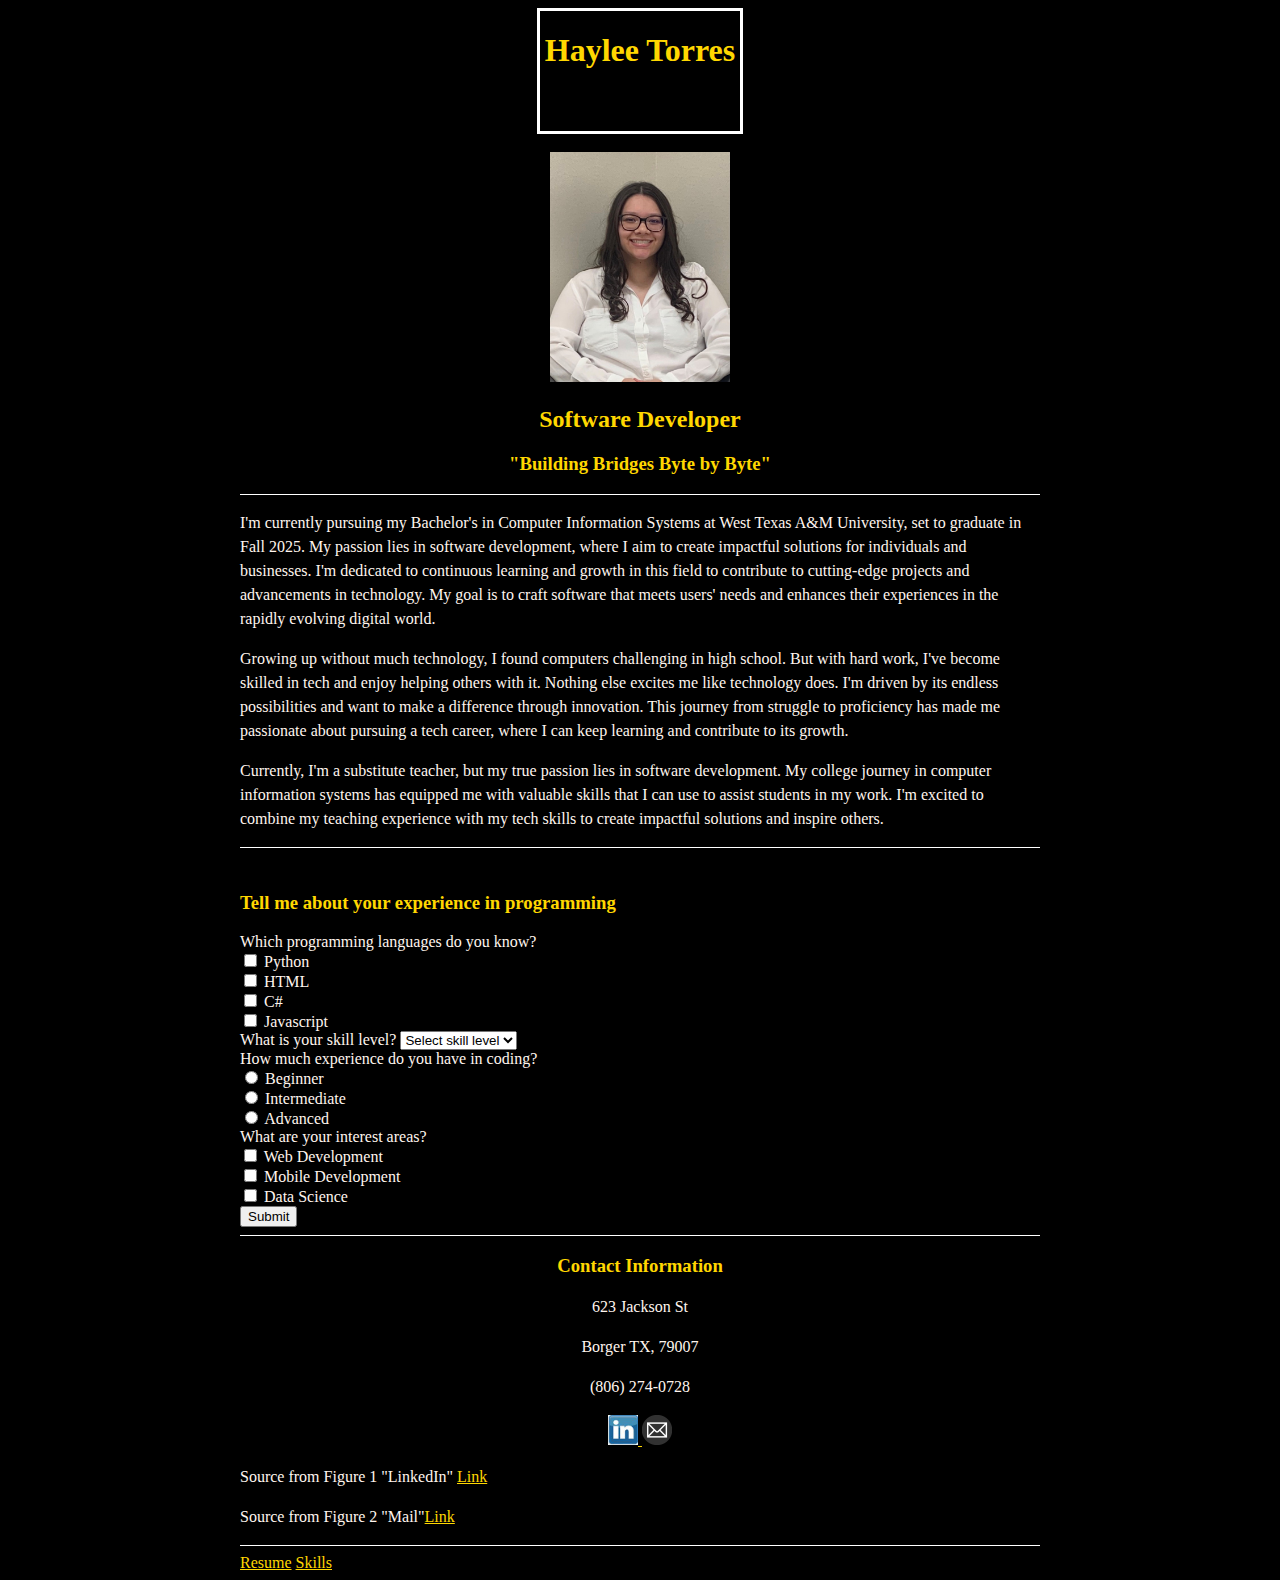
==== commit 1002ad40: "portfolio upload" ====
--- a/my-portfolio/index.html
+++ b/my-portfolio/index.html
@@ -1,164 +1,144 @@
-<!DOCTYPE html><html lang="en" class="replit-ui-theme-root notranslate" translate="no" style="-webkit-app-region:drag"><head><link rel="canonical" href="https://replit.com/@hjtorres/homework3"/><meta name="robots" content="noindex"/><title>homework3 - Replit</title><link rel="shortcut icon" href="/public/icons/favicon-prompt-192.png" sizes="192x192" type="image/png"/><link rel="alternate" type="application/json+oembed" href="https://replit.com/data/oembed?url=https%3A%2F%2Freplit.com%2F%40hjtorres%2Fhomework3" title="Replit - select language"/><meta property="og:title" content="homework3"/><meta property="og:description" content="Run HTML, CSS, JS code live in your browser. Write and run code in 50+ languages online with Replit, a powerful IDE, compiler, &amp; interpreter."/><meta property="og:type" content="article"/><meta property="og:image" content="https://storage.googleapis.com/replit/images/1664473044967_513d905f04b05dc76a37ec102fb668eb.jpeg"/><meta property="og:site_name" content="replit"/><meta property="fb:app_id" content="1775481339348651"/><meta itemProp="name" content="replit"/><meta itemProp="description" content="Run HTML, CSS, JS code live in your browser. Write and run code in 50+ languages online with Replit, a powerful IDE, compiler, &amp; interpreter."/><meta itemProp="image" content="https://storage.googleapis.com/replit/images/1664473044967_513d905f04b05dc76a37ec102fb668eb.jpeg"/><meta name="description" content="Run HTML, CSS, JS code live in your browser. Write and run code in 50+ languages online with Replit, a powerful IDE, compiler, &amp; interpreter."/><meta name="keywords" content="IDE,Interpreter,Compiler,Teach,Host,Learn,Code,REPL,Compiler,AI,Deploy,Clojure,Haskell,Kotlin,QBasic,Forth,LOLCODE,BrainF,Emoticon,Bloop,Unlambda,CoffeeScript,Scheme,APL,Lua,Ruby,Roy,Python,Node.js,Deno (beta),Go,C++,C,C#,F#,HTML, CSS, JS,Rust,Swift,Python (with Turtle),Basic (beta),R,Bash,Crystal,Julia,Elixir,Nim,Dart,Reason Node.js,Tcl,Erlang,TypeScript,Pygame,Love2D,Emacs Lisp (Elisp),PHP Web Server,SQLite,Java,PHP CLI,Pyxel,Raku,Scala (beta),Nix"/><meta name="author" property="og:author" content="replit"/><meta name="twitter:card" content="summary_large_image"/><meta name="twitter:site" content="@replit"/><meta name="twitter:title" content="homework3"/><meta name="twitter:description" content="Run HTML, CSS, JS code live in your browser. Write and run code in 50+ languages online with Replit, a powerful IDE, compiler, &amp; interpreter."/><meta name="twitter:image" content="https://storage.googleapis.com/replit/images/1664473044967_513d905f04b05dc76a37ec102fb668eb.jpeg"/><meta name="twitter:domain" content="replit.com"/><meta name="google" content="notranslate"/><meta name="viewport" content="width=device-width, initial-scale=1"/><style>
-
-    /* PLEX SANS */
-
-    /* ibm-plex-sans-regular - latin */
-    @font-face {
-      font-family: 'IBM Plex Sans';
-      font-style: normal;
-      font-weight: 400;
-      src: local('IBM Plex Sans Regular'), local('IBMPlexSans-Regular'),
-          url('/public/fonts/ibm-plex-sans-v8-latin-regular.woff2') format('woff2'), /* Chrome 26+, Opera 23+, Firefox 39+ */
-          url('/public/fonts/ibm-plex-sans-v8-latin-regular.woff') format('woff'); /* Chrome 6+, Firefox 3.6+, IE 9+, Safari 5.1+ */
-    }
-    /* ibm-plex-sans-italic - latin */
-    @font-face {
-      font-family: 'IBM Plex Sans';
-      font-style: italic;
-      font-weight: 400;
-      src: local('IBM Plex Sans Italic'), local('IBMPlexSans-Italic'),
-          url('/public/fonts/ibm-plex-sans-v8-latin-italic.woff2') format('woff2'), /* Chrome 26+, Opera 23+, Firefox 39+ */
-          url('/public/fonts/ibm-plex-sans-v8-latin-italic.woff') format('woff'); /* Chrome 6+, Firefox 3.6+, IE 9+, Safari 5.1+ */
-    }
-    /* ibm-plex-sans-500 - latin */
-    @font-face {
-      font-family: 'IBM Plex Sans';
-      font-style: normal;
-      font-weight: 500;
-      src: local('IBM Plex Sans Medium'), local('IBMPlexSans-Medium'),
-          url('/public/fonts/ibm-plex-sans-v8-latin-500.woff2') format('woff2'), /* Chrome 26+, Opera 23+, Firefox 39+ */
-          url('/public/fonts/ibm-plex-sans-v8-latin-500.woff') format('woff'); /* Chrome 6+, Firefox 3.6+, IE 9+, Safari 5.1+ */
-    }
-    /* ibm-plex-sans-500italic - latin */
-    @font-face {
-      font-family: 'IBM Plex Sans';
-      font-style: italic;
-      font-weight: 500;
-      src: local('IBM Plex Sans Medium Italic'), local('IBMPlexSans-Medium-Italic'),
-          url('/public/fonts/ibm-plex-sans-v8-latin-500italic.woff2') format('woff2'), /* Chrome 26+, Opera 23+, Firefox 39+ */
-          url('/public/fonts/ibm-plex-sans-v8-latin-500italic.woff') format('woff'); /* Chrome 6+, Firefox 3.6+, IE 9+, Safari 5.1+ */
-    }
-    /* ibm-plex-sans-600 - latin */
-    @font-face {
-      font-family: 'IBM Plex Sans';
-      font-style: normal;
-      font-weight: 600;
-      src: local('IBM Plex Sans Semibold'), local('IBMPlexSans-Semibold'),
-          url('/public/fonts/ibm-plex-sans-v8-latin-600.woff2') format('woff2'), /* Chrome 26+, Opera 23+, Firefox 39+ */
-          url('/public/fonts/ibm-plex-sans-v8-latin-600.woff') format('woff'); /* Chrome 6+, Firefox 3.6+, IE 9+, Safari 5.1+ */
-    }
-    /* ibm-plex-sans-600italic - latin */
-    @font-face {
-      font-family: 'IBM Plex Sans';
-      font-style: italic;
-      font-weight: 600;
-      src: local('IBM Plex Sans Semibold Italic'), local('IBMPlexSans-Semibold-Italic'),
-          url('/public/fonts/ibm-plex-sans-v8-latin-600italic.woff2') format('woff2'), /* Chrome 26+, Opera 23+, Firefox 39+ */
-          url('/public/fonts/ibm-plex-sans-v8-latin-600italic.woff') format('woff'); /* Chrome 6+, Firefox 3.6+, IE 9+, Safari 5.1+ */
-    }
-
-    /* ABC Diatype */
-    @font-face {
-      font-family: 'ABC Diatype';
-      font-weight: 100 1000;
-      src: local('ABC Diatype'), local('ABCDiatype'),
-          url('/public/fonts/ABCDiatypePlusVariable-Regular.woff2') format('woff2')
-    }
-
-    /* ABC Diatype Variable */
-    @font-face {
-      font-family: 'ABC Diatype Variable';
-      font-weight: 100 1000;
-      src: local('ABC Diatype Variable'), local('ABCDiatypeVariable'),
-          url('/public/fonts/ABCDiatype-RegularPixelBeta.woff2') format('woff2')
-    }
-
-    /* ABC Diatype Pixel */
-    @font-face {
-      font-family: 'ABC Diatype Pixel';
-      font-style: normal;
-      font-weight: 400;
-      font-feature-settings: '"ss15"';
-      src: local('ABC Diatype Pixel'), local('ABCDiatypePixel'),
-        url('/public/fonts/ABCDiatype-RegularPixelBeta.woff') format('woff'),
-        url('/public/fonts/ABCDiatype-RegularPixelBeta.woff2') format('woff2')
-    }
-  </style><meta charSet="utf-8"/><link rel="manifest" href="/public/manifest.json"/><meta name="theme-color" content="#12141A"/><meta http-equiv="origin-trial" content="AsKJNnBESA8LBSWSiA1TeHAuM7wj/zSm2MVlsxnG6yMeAuorNg9zyAEC3w+lp88yOz+9zkJmIQ++T1Cl4asHoAUAAABQeyJvcmlnaW4iOiJodHRwczovL3JlcGxpdC5jb206NDQzIiwiZmVhdHVyZSI6IkRpZ2l0YWxHb29kcyIsImV4cGlyeSI6MTYzMTY2Mzk5OX0="/><link rel="apple-touch-icon" href="/public/icons/favicon-prompt-192.png"/><meta name="apple-mobile-web-app-capable" content="yes"/><meta name="apple-mobile-web-app-title" content="Replit"/><link rel="search" type="application/opensearchdescription+xml" href="/public/opensearch.xml" title="Replit"/><style>
-        @font-face {
-          font-family: 'ReplitHack';
-          src: url('/public/fonts/hack-regular.woff2?sha=3114f1256') format('woff2'), url('/public/fonts/hack-regular.woff?sha=3114f1256') format('woff');
-          font-weight: 400;
-          font-style: normal;
-        }
-        
-        @font-face {
-          font-family: 'ReplitHack';
-          src: url('/public/fonts/hack-bold.woff2?sha=3114f1256') format('woff2'), url('/public/fonts/hack-bold.woff?sha=3114f1256') format('woff');
-          font-weight: 700;
-          font-style: normal;
-        }
-        
-        @font-face {
-          font-family: 'ReplitHack';
-          src: url('/public/fonts/hack-italic.woff2?sha=3114f1256') format('woff2'), url('/public/fonts/hack-italic.woff?sha=3114f1256') format('woff');
-          font-weight: 400;
-          font-style: italic;
-        }
-        
-        @font-face {
-          font-family: 'ReplitHack';
-          src: url('/public/fonts/hack-bolditalic.woff2?sha=3114f1256') format('woff2'), url('/public/fonts/hack-bolditalic.woff?sha=3114f1256') format('woff');
-          font-weight: 700;
-          font-style: italic;
-        }
-        </style><meta name="next-head-count" content="35"/><script>
-window.preloadErrorHandler = function (event) {
-  var xhr = new XMLHttpRequest();
-  xhr.open('POST', 'https://http-intake.logs.us5.datadoghq.com/api/v2/logs?dd-api-key=pub31a5047a3a4692afb84a423db984dc57', true);
-  xhr.setRequestHeader('Accept', 'application/json');
-  xhr.setRequestHeader('Content-Type', 'application/json');
-
-  xhr.send(JSON.stringify({
-    ddsource: 'browser',
-    ddtags: 'env:production,version:95c7c940',
-    message: 'Browser preload error',
-    preloadError: {
-      errorMessage: event.message,
-      errorFile: event.filename,
-      errorLine: event.lineno,
-      errorColumn: event.colno,
-      errorStackOrType: event.error ? event.error.stack : '',
-      errorJSType: typeof event.error
-    },
-    service: 'website',
-    http: {
-      useragent: window.navigator.userAgent
-    },
-    view: {
-      url: window.location.href,
-      referrer: window.document.referrer
-    }
-  }));
-};
-window.addEventListener('error', window.preloadErrorHandler);
-</script><link rel="dns-prefetch" href="http://sp.replit.com"/><script src="https://polyfill-fastly.io/v3/polyfill.min.js?version=3.111.0&amp;flags=gated&amp;features=default,es2015,es2016,es2017,es2018,es2019,es2020,es2021,es2022,ResizeObserver,smoothscroll,TextEncoder"></script><script type="text/javascript">(function() {AbortSignal.any||(AbortSignal.any=function(n){const e=new AbortController;for(const o of n){if("object"!=typeof o||null===o||!("aborted"in o&&"reason"in o&&"onabort"in o&&"addEventListener"in o))throw new TypeError("Expected all values to implement AbortSignal interface");if(o.aborted){e.abort(o.reason);break}o.addEventListener("abort",(()=>{e.abort(o.reason)}),{signal:e.signal})}return e.signal});})()</script><script type="text/javascript">KNOWN_LANGUAGES = JSON.parse(atob('[base64]/[base64]/Pz8gdjEwLjE2LjA/[base64]'))</script><script type="text/javascript">CLIENT_IP = JSON.parse(atob('IjM4LjE0MS4xNi44MiI='))</script><script>
-              !function() {var analytics = window.analytics = window.analytics || [];if (!analytics.initialize)if (analytics.invoked) window.console && console.error && console.error("Segment snippet included twice.");else {analytics.invoked = !0;analytics.methods = ["trackSubmit", "trackClick", "trackLink", "trackForm", "pageview", "identify", "reset", "group", "track", "ready", "alias", "debug", "page", "once", "off", "on"];analytics.factory = function(e) {return function() {var t = Array.prototype.slice.call(arguments);t.unshift(e);analytics.push(t);return analytics}};for (var e = 0; e < analytics.methods.length; e++) {var key = analytics.methods[e];analytics[key] = analytics.factory(key)}analytics.load = function(key, e) {var t = document.createElement("script");t.type = "text/javascript";t.defer = !0;t.src = "https://sp.replit.com/sdk.js/v1/" + key + "/sdk.min.js";var n = document.getElementsByTagName("script")[0];n.parentNode.insertBefore(t, n);analytics._loadOptions = e};analytics.SNIPPET_VERSION = "4.15.3";
-                  analytics.load('dMePKGC4BqfBivpe0Hvl8IoPpzSHgjdX', {integrations: {'Segment.io': { apiHost: 'sp.replit.com/v1' }}});
-              }}();</script><script>
-    (function (isTouchDevice) {
-      if (!isTouchDevice) return;
-      var isTouchClass = 'is-touch-device';
-      var docElement = document.documentElement;
-      docElement.className = docElement.className ? [docElement.className, isTouchClass].join(' ') : isTouchClass;
-    })(('ontouchstart' in window) || window.DocumentTouch && document instanceof DocumentTouch);
-            </script><script>
-                (function() {
-                  if (window.matchMedia('(prefers-color-scheme)').media !== 'not all') {
-                    var darkModeMediaQuery = window.matchMedia(
-                      '(prefers-color-scheme: dark)',
-                    );
-                    var osDarkMode = darkModeMediaQuery.matches;
-                    document.documentElement.className = 'replit-ui-theme-root ' + (osDarkMode ? 'replitDark' : 'replitLight');
-                  }
-                })();
-              </script><link data-next-font="size-adjust" rel="preconnect" href="/" crossorigin="anonymous"/><link rel="preload" href="https://cdn.replit.com/_next/static/css/cd316e5a4bffee5e.css" as="style" crossorigin="anonymous"/><link rel="stylesheet" href="https://cdn.replit.com/_next/static/css/cd316e5a4bffee5e.css" crossorigin="anonymous" data-n-g=""/><noscript data-n-css=""></noscript><script defer="" crossorigin="anonymous" nomodule="" src="https://cdn.replit.com/_next/static/chunks/polyfills-78c92fac7aa8fdd8.js"></script><script src="https://cdn.replit.com/_next/static/chunks/webpack-7b6a2447fca0355f.js" defer="" crossorigin="anonymous"></script><script src="https://cdn.replit.com/_next/static/chunks/framework-f09a25f9d5cf367a.js" defer="" crossorigin="anonymous"></script><script src="https://cdn.replit.com/_next/static/chunks/main-698ddaa644a61488.js" defer="" crossorigin="anonymous"></script><script src="https://cdn.replit.com/_next/static/chunks/pages/_app-eaaffeb0eebf29a3.js" defer="" crossorigin="anonymous"></script><script src="https://cdn.replit.com/_next/static/chunks/c7000717-2267363fe7daedd7.js" defer="" crossorigin="anonymous"></script><script src="https://cdn.replit.com/_next/static/chunks/9fffa6b2-6048ee53c223a059.js" defer="" crossorigin="anonymous"></script><script src="https://cdn.replit.com/_next/static/chunks/69ce9af0-972af9b7597d854d.js" defer="" crossorigin="anonymous"></script><script src="https://cdn.replit.com/_next/static/chunks/76019028-9486239a6bf990f3.js" defer="" crossorigin="anonymous"></script><script src="https://cdn.replit.com/_next/static/chunks/3dd199da-b8ff760df8a014e8.js" defer="" crossorigin="anonymous"></script><script src="https://cdn.replit.com/_next/static/chunks/d7e2e52c-5d81e44286c54206.js" defer="" crossorigin="anonymous"></script><script src="https://cdn.replit.com/_next/static/chunks/49bdbefa-0202b45ac758a54a.js" defer="" crossorigin="anonymous"></script><script src="https://cdn.replit.com/_next/static/chunks/2970-b3a31520687a9b82.js" defer="" crossorigin="anonymous"></script><script src="https://cdn.replit.com/_next/static/chunks/7111-29b07c11d18caf25.js" defer="" crossorigin="anonymous"></script><script src="https://cdn.replit.com/_next/static/chunks/4397-13c700d461a6cc33.js" defer="" crossorigin="anonymous"></script><script src="https://cdn.replit.com/_next/static/chunks/7948-32b109511339ef89.js" defer="" crossorigin="anonymous"></script><script src="https://cdn.replit.com/_next/static/chunks/3696-6ae9e10056606dbf.js" defer="" crossorigin="anonymous"></script><script src="https://cdn.replit.com/_next/static/chunks/5185-fc3746d9b30d1ab6.js" defer="" crossorigin="anonymous"></script><script src="https://cdn.replit.com/_next/static/chunks/668-81f360bf22599829.js" defer="" crossorigin="anonymous"></script><script src="https://cdn.replit.com/_next/static/chunks/9045-16551afc2db1553b.js" defer="" crossorigin="anonymous"></script><script src="https://cdn.replit.com/_next/static/chunks/3060-b057b69aa28ccc72.js" defer="" crossorigin="anonymous"></script><script src="https://cdn.replit.com/_next/static/chunks/5024-9cee21b277b50c7f.js" defer="" crossorigin="anonymous"></script><script src="https://cdn.replit.com/_next/static/chunks/4538-a0da636a2616ea72.js" defer="" crossorigin="anonymous"></script><script src="https://cdn.replit.com/_next/static/chunks/239-99ec633cdff393e2.js" defer="" crossorigin="anonymous"></script><script src="https://cdn.replit.com/_next/static/chunks/5740-ce2d407e7f898770.js" defer="" crossorigin="anonymous"></script><script src="https://cdn.replit.com/_next/static/chunks/4209-73f232b6d7c1456e.js" defer="" crossorigin="anonymous"></script><script src="https://cdn.replit.com/_next/static/chunks/2656-014c63c6dad8b7f0.js" defer="" crossorigin="anonymous"></script><script src="https://cdn.replit.com/_next/static/chunks/1068-0f52041f3c187ffd.js" defer="" crossorigin="anonymous"></script><script src="https://cdn.replit.com/_next/static/chunks/130-85d0b57812beb8af.js" defer="" crossorigin="anonymous"></script><script src="https://cdn.replit.com/_next/static/chunks/8070-9be3cc93f9bc2f73.js" defer="" crossorigin="anonymous"></script><script src="https://cdn.replit.com/_next/static/chunks/3086-377bd80d8d65608e.js" defer="" crossorigin="anonymous"></script><script src="https://cdn.replit.com/_next/static/chunks/1058-4df04afc41a3fc23.js" defer="" crossorigin="anonymous"></script><script src="https://cdn.replit.com/_next/static/chunks/8158-1cf60a97fc79c6f9.js" defer="" crossorigin="anonymous"></script><script src="https://cdn.replit.com/_next/static/chunks/7277-2829c64dbd9b7097.js" defer="" crossorigin="anonymous"></script><script src="https://cdn.replit.com/_next/static/chunks/1354-34241280e6829b58.js" defer="" crossorigin="anonymous"></script><script src="https://cdn.replit.com/_next/static/chunks/2446-ad58c78d91ece612.js" defer="" crossorigin="anonymous"></script><script src="https://cdn.replit.com/_next/static/chunks/5327-f214c484ad2ff246.js" defer="" crossorigin="anonymous"></script><script src="https://cdn.replit.com/_next/static/chunks/pages/replView-93964e9c787d1ced.js" defer="" crossorigin="anonymous"></script><script src="https://cdn.replit.com/_next/static/ds9uVnp-80D3a-Ip-4Hqm/_buildManifest.js" defer="" crossorigin="anonymous"></script><script src="https://cdn.replit.com/_next/static/ds9uVnp-80D3a-Ip-4Hqm/_ssgManifest.js" defer="" crossorigin="anonymous"></script><style id="__jsx-1e11225f0bcfef5a">.grecaptcha-badge{visibility:hidden}</style></head><body><div id="__next"><style data-emotion="css-global 7uzwnn">.replit-ui-theme-root,:root{--font-family-brand:'ABC Diatype',sans-serif;--font-family-brand-variable:'ABC Diatype Variable',sans-serif;--font-family-brand-pixel:'ABC Diatype Pixel',sans-serif;--border-radius-1:1px;--border-radius-2:2px;--border-radius-4:4px;--border-radius-6:6px;--border-radius-8:8px;--border-radius-12:12px;--border-radius-16:16px;--border-radius-default:var(--border-radius-6);--border-radius-round:1028px;--space-1:1px;--space-2:2px;--space-4:4px;--space-6:6px;--space-8:8px;--space-12:12px;--space-16:16px;--space-24:24px;--space-32:32px;--space-40:40px;--space-48:48px;--space-56:56px;--space-64:64px;--space-80:80px;--space-96:96px;--space-128:128px;--space-256:256px;--space-default:var(--space-8);--shadow-1:0px 4px 8px 0px rgba(2, 2, 3, 0.16);--shadow-2:0px 8px 16px 0px rgba(2, 2, 3, 0.32);--shadow-3:0px 16px 32px 0px rgba(2, 2, 3, 0.48);--shadow-default:var(--shadow-1);--font-family-default:'IBM Plex Sans',sans-serif;--font-family-code:'ReplitHack',monospace;--font-size-small:12px;--line-height-small:1.5;--font-size-default:14px;--line-height-default:1.6;--font-size-subhead-default:16px;--line-height-subhead-default:1.375;--font-size-subhead-big:20px;--line-height-subhead-big:1.4;--font-size-header-default:24px;--line-height-header-default:1.333;--font-size-header-big:32px;--line-height-header-big:1.25;--font-weight-regular:400;--font-weight-medium:500;--font-weight-bold:600;--transition-duration-snappy:120ms;--transition-timing-function-snappy:ease-out;--transition-duration-chill:300ms;--transition-timing-function-chill:ease-in-out;--border-width-default:1px;--single-line:1;}.replit-ui-theme-root.replitLight{--background-root:#EBECED;--background-default:#FCFCFC;--background-higher:#F0F1F2;--background-highest:#E4E5E6;--background-overlay:#F0F1F2A0;--foreground-default:#07080A;--foreground-dimmer:#3D4047;--foreground-dimmest:#5C5F66;--outline-dimmest:#D2D4D6;--outline-dimmer:#C0C3C4;--outline-default:#AFB1B3;--outline-stronger:#98999C;--outline-strongest:#74767A;--accent-primary-dimmest:#B2D9FF;--accent-primary-dimmer:#6BB5FF;--accent-primary-default:#0F87FF;--accent-primary-stronger:#005CB8;--accent-primary-strongest:#004182;--accent-positive-dimmest:#7AEB8D;--accent-positive-dimmer:#3CC954;--accent-positive-default:#00A11B;--accent-positive-stronger:#036E15;--accent-positive-strongest:#004D0D;--accent-negative-dimmest:#FFC7C7;--accent-negative-dimmer:#FF9494;--accent-negative-default:#FA4B4B;--accent-negative-stronger:#C20A0A;--accent-negative-strongest:#8A0000;--brand-accent-dimmest:#FECCB3;--brand-accent-dimmer:#FE9C6C;--brand-accent-default:#EC4E02;--brand-accent-stronger:#BB3E02;--brand-accent-strongest:#7E2A01;--accent-red-dimmest:#FFC7C7;--accent-red-dimmer:#FF9494;--accent-red-default:#FA4B4B;--accent-red-stronger:#C20A0A;--accent-red-strongest:#8A0000;--accent-orange-dimmest:#FFCC99;--accent-orange-dimmer:#FF9933;--accent-orange-default:#D96D00;--accent-orange-stronger:#964B00;--accent-orange-strongest:#693400;--accent-yellow-dimmest:#EBD66E;--accent-yellow-dimmer:#CFB015;--accent-yellow-default:#A68A00;--accent-yellow-stronger:#736000;--accent-yellow-strongest:#4F4200;--accent-lime-dimmest:#C0E378;--accent-lime-dimmer:#93C926;--accent-lime-default:#639400;--accent-lime-stronger:#466900;--accent-lime-strongest:#3A5700;--accent-green-dimmest:#7AEB8D;--accent-green-dimmer:#3CC954;--accent-green-default:#00A11B;--accent-green-stronger:#036E15;--accent-green-strongest:#004D0D;--accent-teal-dimmest:#6FE5FC;--accent-teal-dimmer:#22C1E0;--accent-teal-default:#0093B0;--accent-teal-stronger:#00687D;--accent-teal-strongest:#004857;--accent-blue-dimmest:#B2D9FF;--accent-blue-dimmer:#6BB5FF;--accent-blue-default:#0F87FF;--accent-blue-stronger:#005CB8;--accent-blue-strongest:#004182;--accent-blurple-dimmest:#D7CFFF;--accent-blurple-dimmer:#B2A3FF;--accent-blurple-default:#8E78FF;--accent-blurple-stronger:#5B40E3;--accent-blurple-strongest:#412F9C;--accent-purple-dimmest:#E6CCFF;--accent-purple-dimmer:#D0A1FF;--accent-purple-default:#B266FF;--accent-purple-stronger:#7F38C7;--accent-purple-strongest:#5B278F;--accent-magenta-dimmest:#FFBFFF;--accent-magenta-dimmer:#FF82FF;--accent-magenta-default:#EB3BEB;--accent-magenta-stronger:#A321A3;--accent-magenta-strongest:#731C73;--accent-pink-dimmest:#FFC7EC;--accent-pink-dimmer:#FF87D7;--accent-pink-default:#F545BA;--accent-pink-stronger:#AB2980;--accent-pink-strongest:#781E5A;--accent-grey-dimmest:#D5D5D5;--accent-grey-dimmer:#B0B0B0;--accent-grey-default:#898989;--accent-grey-stronger:#616161;--accent-grey-strongest:#454545;--accent-brown-dimmest:#FFC9AB;--accent-brown-dimmer:#DEA483;--accent-brown-default:#B07F63;--accent-brown-stronger:#805740;--accent-brown-strongest:#573E30;--black:#0E1525;--white:#FCFCFC;}.replit-ui-theme-root.replitDark{--background-root:#0E1525;--background-default:#1C2333;--background-higher:#2B3245;--background-highest:#3C445C;--background-overlay:#0e1525A0;--foreground-default:#F5F9FC;--foreground-dimmer:#C2C8CC;--foreground-dimmest:#9DA2A6;--outline-dimmest:#2B3245;--outline-dimmer:#3C445C;--outline-default:#4E5569;--outline-stronger:#5F677A;--outline-strongest:#70788C;--accent-primary-dimmest:#004182;--accent-primary-dimmer:#0053A6;--accent-primary-default:#0079F2;--accent-primary-stronger:#57ABFF;--accent-primary-strongest:#B2D9FF;--accent-positive-dimmest:#044A10;--accent-positive-dimmer:#046113;--accent-positive-default:#009118;--accent-positive-stronger:#6CD97E;--accent-positive-strongest:#BFFFCA;--accent-negative-dimmest:#660000;--accent-negative-dimmer:#A60808;--accent-negative-default:#E52222;--accent-negative-stronger:#FF6666;--accent-negative-strongest:#FFCFCF;--brand-accent-dimmest:#7E2A01;--brand-accent-dimmer:#BB3E02;--brand-accent-default:#EC4E02;--brand-accent-stronger:#FE9C6C;--brand-accent-strongest:#FECCB3;--accent-red-dimmest:#660000;--accent-red-dimmer:#A60808;--accent-red-default:#E52222;--accent-red-stronger:#FF6666;--accent-red-strongest:#FFCFCF;--accent-orange-dimmest:#542A00;--accent-orange-dimmer:#703800;--accent-orange-default:#AD5700;--accent-orange-stronger:#D4781C;--accent-orange-strongest:#FFBD7A;--accent-yellow-dimmest:#4D4000;--accent-yellow-dimmer:#635300;--accent-yellow-default:#967D00;--accent-yellow-stronger:#BFA730;--accent-yellow-strongest:#F2E088;--accent-lime-dimmest:#314A00;--accent-lime-dimmer:#3D5C00;--accent-lime-default:#5A8700;--accent-lime-stronger:#87B825;--accent-lime-strongest:#C4E581;--accent-green-dimmest:#044A10;--accent-green-dimmer:#046113;--accent-green-default:#009118;--accent-green-stronger:#6CD97E;--accent-green-strongest:#7AEB8D;--accent-teal-dimmest:#004452;--accent-teal-dimmer:#006073;--accent-teal-default:#0093B0;--accent-teal-stronger:#27B9D6;--accent-teal-strongest:#69D9F0;--accent-blue-dimmest:#004182;--accent-blue-dimmer:#0053A6;--accent-blue-default:#0079F2;--accent-blue-stronger:#57ABFF;--accent-blue-strongest:#B2D9FF;--accent-blurple-dimmest:#39298A;--accent-blurple-dimmer:#5239CC;--accent-blurple-default:#795EFF;--accent-blurple-stronger:#A694FF;--accent-blurple-strongest:#CEC4FF;--accent-purple-dimmest:#582987;--accent-purple-dimmer:#7633B8;--accent-purple-default:#A64DFF;--accent-purple-stronger:#C78FFF;--accent-purple-strongest:#E2C4FF;--accent-magenta-dimmest:#6B1A6B;--accent-magenta-dimmer:#8A218A;--accent-magenta-default:#C73AC7;--accent-magenta-stronger:#F562F5;--accent-magenta-strongest:#FFBFFF;--accent-pink-dimmest:#6E1B52;--accent-pink-dimmer:#8F226B;--accent-pink-default:#D4359F;--accent-pink-stronger:#FF70CF;--accent-pink-strongest:#FFBAE8;--accent-grey-dimmest:#404040;--accent-grey-dimmer:#545454;--accent-grey-default:#808080;--accent-grey-stronger:#A6A6A6;--accent-grey-strongest:#D4D4D4;--accent-brown-dimmest:#594031;--accent-brown-dimmer:#75503B;--accent-brown-default:#A3765C;--accent-brown-stronger:#D49877;--accent-brown-strongest:#FFC8A8;--black:#0E1525;--white:#FCFCFC;}</style><style data-emotion="css-global 2sk6fe">*{margin:0;padding:0;box-sizing:border-box;}:root{--column-number:12;}@media screen and (max-width:768px){:root{--column-number:8;}}@media screen and (max-width:480px){:root{--column-number:4;}}html,body{min-height:100%;}body{background-color:var(--background-root);font-family:var(--font-family-default);font-size:var(--font-size-default);color:var(--foreground-default);--interactive-background:var(--background-default);--interactive-background--active:var(--background-higher);--interactive-border:var(--outline-dimmer);--interactive-border--hover:var(--outline-default);}button{font-family:inherit;border-radius:0;}input{font-family:inherit;}a{font-family:inherit;cursor:pointer;-webkit-text-decoration:none;text-decoration:none;color:var(--accent-primary-stronger);}ul{list-style:none;}table{border-collapse:collapse;border-spacing:0;}</style><style data-emotion="css-global 18v0yqe">:root{--brand-text:#1B252B;--brand-secondary-text:#5C6062;--brand-text-light:#F5F9FC;--brand-background:#F3F3F3;--brand-background-darker:#E5E5E5;--brand-border:#CFC9C3;--brand-accent-strongest:#FECCB3;--brand-accent-stronger:#FE9C6C;--brand-accent:#EC4E02;--brand-accent-dimmer:#BB3E02;--brand-accent-dimmest:#7E2A01;--brand-black:#000;}</style><style data-emotion="css p67hxk">.css-p67hxk{min-height:100vh;background-color:var(--background-root);color:var(--foreground-default);display:-webkit-box;display:-webkit-flex;display:-ms-flexbox;display:flex;-webkit-flex-direction:column;-ms-flex-direction:column;flex-direction:column;}</style><div class="css-p67hxk"><style data-emotion="css 9x64ab">.css-9x64ab{transition-property:background-color,box-shadow;transition-duration:120ms;transition-timing-function:ease-out;border-radius:var(--border-radius-4);background-color:var(--interactive-background);border-width:1px;border-style:solid;border-color:transparent;padding:var(--space-4);border-radius:0 0 var(--border-radius-4) var(--border-radius-4);font-size:var(--font-size-subhead-big);position:fixed;top:0;left:4px;-webkit-transform:translateY(-100%);-moz-transform:translateY(-100%);-ms-transform:translateY(-100%);transform:translateY(-100%);opacity:0;z-index:5000;}@media (hover: hover){.css-9x64ab:not([disabled], [aria-disabled]){cursor:pointer;}.css-9x64ab:not([disabled], [aria-disabled]):focus{outline:2px solid var(--accent-primary-default);outline-offset:-2px;}.css-9x64ab:not([disabled], [aria-disabled]):focus:not(:focus-visible){outline-color:transparent;}.css-9x64ab:not([disabled], [aria-disabled]):hover{background-color:var(--interactive-background--active);transition-duration:0ms;}.css-9x64ab:not([disabled], [aria-disabled]):active{background-color:var(--interactive-background--active);border-color:var(--accent-primary-default);}}.css-9x64ab:focus{opacity:1;-webkit-transform:translateY(0);-moz-transform:translateY(0);-ms-transform:translateY(0);transform:translateY(0);}</style><a href="#main-content" class="css-9x64ab">Skip to content</a><style data-emotion="css v7zd9q">.css-v7zd9q{display:-webkit-box;display:-webkit-flex;display:-ms-flexbox;display:flex;-webkit-flex-direction:column;-ms-flex-direction:column;flex-direction:column;-webkit-align-items:flex-end;-webkit-box-align:flex-end;-ms-flex-align:flex-end;align-items:flex-end;-webkit-box-pack:center;-ms-flex-pack:center;-webkit-justify-content:center;justify-content:center;position:fixed;padding:var(--space-4);top:100%;right:0;z-index:1000000;-webkit-transition:-webkit-transform 120ms ease-out;transition:transform 120ms ease-out;-webkit-transform:translateY(calc(-1 * (var(--groupHeight) + 8px)));-moz-transform:translateY(calc(-1 * (var(--groupHeight) + 8px)));-ms-transform:translateY(calc(-1 * (var(--groupHeight) + 8px)));transform:translateY(calc(-1 * (var(--groupHeight) + 8px)));}</style><style data-emotion="css 18gdsb5">.css-18gdsb5{-webkit-align-items:stretch;-webkit-box-align:stretch;-ms-flex-align:stretch;align-items:stretch;border-width:0;border-style:solid;box-sizing:border-box;display:-webkit-box;display:-webkit-flex;display:-ms-flexbox;display:flex;-webkit-flex-basis:auto;-ms-flex-preferred-size:auto;flex-basis:auto;-webkit-flex-direction:column;-ms-flex-direction:column;flex-direction:column;-webkit-flex-shrink:0;-ms-flex-negative:0;flex-shrink:0;outline:none;min-height:0;min-width:0;display:-webkit-box;display:-webkit-flex;display:-ms-flexbox;display:flex;-webkit-flex-direction:column;-ms-flex-direction:column;flex-direction:column;-webkit-align-items:flex-end;-webkit-box-align:flex-end;-ms-flex-align:flex-end;align-items:flex-end;-webkit-box-pack:center;-ms-flex-pack:center;-webkit-justify-content:center;justify-content:center;position:fixed;padding:var(--space-4);top:100%;right:0;z-index:1000000;-webkit-transition:-webkit-transform 120ms ease-out;transition:transform 120ms ease-out;-webkit-transform:translateY(calc(-1 * (var(--groupHeight) + 8px)));-moz-transform:translateY(calc(-1 * (var(--groupHeight) + 8px)));-ms-transform:translateY(calc(-1 * (var(--groupHeight) + 8px)));transform:translateY(calc(-1 * (var(--groupHeight) + 8px)));}</style><section style="--groupHeight:0px" aria-live="polite" aria-label="Messages (alt + T key to focus)" tabindex="-1" aria-relevant="additions" role="status" class="css-18gdsb5"><ol></ol></section><style data-emotion="css col0ur">.css-col0ur{font-family:var(--font-family-brand);z-index:1002;position:-webkit-sticky;position:sticky;top:0;width:100%;transition-property:all;transition-timing-function:cubic-bezier(0.4, 0, 0.2, 1);transition-duration:300ms;background-color:var(--background-default);}</style><header role="banner" style="background-color:var(--background-root)" class="css-col0ur"><style data-emotion="css 1pe07s8">.css-1pe07s8{height:60px;padding-left:var(--space-24);padding-right:var(--space-24);position:relative;}@media screen and (min-width: 1200px){.css-1pe07s8{max-width:1920px;margin:0 auto;}}@media screen and (min-width: 1000px){.css-1pe07s8{height:70px;}}@media screen and (min-width: 1200px){.css-1pe07s8{padding-left:var(--space-0);padding-right:var(--space-0);display:grid;grid-template-columns:repeat(14, minmax(0, 1fr));}}</style><nav aria-hidden="false" class="css-1pe07s8"><style data-emotion="css a1o503">.css-a1o503{display:grid;-webkit-align-items:center;-webkit-box-align:center;-ms-flex-align:center;align-items:center;padding-top:var(--space-16);padding-bottom:var(--space-16);width:100%;grid-template-columns:repeat(2, minmax(0, 1fr));margin-right:auto;margin-left:auto;}@media screen and (min-width: 1000px){.css-a1o503{grid-template-columns:repeat(8, minmax(0, 1fr));}}@media screen and (min-width: 1200px){.css-a1o503{grid-column-start:2;grid-column-end:span 12;}}</style><ul class="css-a1o503"><style data-emotion="css foprr0">.css-foprr0{z-index:1002;grid-column:span 1/span 1;}@media screen and (min-width: 1000px){.css-foprr0{grid-column:span 2/span 2;}}.css-foprr0 a{height:26px;color:var(--foreground-default);display:block;}</style><li class="css-foprr0"><a rel="canonical" href="/" aria-label="Replit"><svg xmlns="http://www.w3.org/2000/svg" width="112" height="26" viewBox="0 0 112 26" fill="none"><path d="M10.701 8.40793H1.60592C0.710313 8.40793 0 7.69462 0 6.82955V1.57838C0 0.698131 0.725755 0 1.60592 0H9.09508C9.99069 0 10.701 0.713307 10.701 1.57838V8.40793Z" fill="#FD5402"></path><path d="M20.4557 17.5668H10.7109V8.39453H20.4557C21.3987 8.39453 22.1763 9.17128 22.1763 10.1133V15.8481C22.1763 16.8066 21.3987 17.5668 20.4557 17.5668Z" fill="#FD5402"></path><path d="M9.09508 26H1.60592C0.725755 26 0 25.288 0 24.4244V19.1676C0 18.3041 0.725755 17.592 1.60592 17.592H10.701V24.4244C10.701 25.288 9.97525 26 9.09508 26Z" fill="#FD5402"></path><path d="M40.3351 7.73268L39.5949 8.42401H38.8548L38.6245 7.54832C38.5751 7.33324 38.3613 7.19497 38.1146 7.19497H33.3775C33.0814 7.19497 32.8512 7.41005 32.8512 7.65586V9.1768C32.8512 9.43797 33.0814 9.63769 33.3775 9.63769H36.1737V16.7661H32.917C32.6209 16.7661 32.3906 16.9812 32.3906 17.227V18.748C32.3906 19.0091 32.6209 19.2088 32.917 19.2088H43.1642C43.4603 19.2088 43.6905 18.9938 43.6905 18.748V17.227C43.6905 16.9658 43.4603 16.7661 43.1642 16.7661H39.3976V11.7271C39.3976 10.3137 40.2858 9.57624 42.0293 9.57624H44.8584C45.1544 9.57624 45.3847 9.36116 45.3847 9.11535V7.44078C45.3847 7.17961 45.1544 6.97989 44.8584 6.97989H43.1806C41.947 6.96453 40.9766 7.17961 40.3351 7.73268Z" fill="currentColor"></path><path d="M52.4942 6.97913C48.3595 6.97913 46.1445 9.12083 46.1445 13.4682C46.1445 17.8315 48.3431 19.9732 52.4122 19.9732C55.5624 19.9732 57.597 18.6946 58.1384 16.5049C58.2204 16.2012 57.9579 15.9136 57.6298 15.9136H55.6609C55.4476 15.9136 55.2507 16.0414 55.1687 16.2332C54.8241 17.1762 53.8396 17.6237 52.5106 17.6237C50.4433 17.6237 49.4588 16.5209 49.3276 13.9477H58.3025C58.7947 9.13682 56.7438 6.97913 52.4942 6.97913ZM49.426 11.9977C49.7378 10.1118 50.7058 9.23271 52.4778 9.23271C54.3647 9.23271 55.2507 10.2077 55.2999 11.9977H49.426Z" fill="currentColor"></path><path d="M67.9398 6.97913C66.8718 6.97913 66.1022 7.20864 65.5054 7.75948L64.7672 8.44803H64.0918L63.8405 7.56057C63.7777 7.36165 63.5892 7.20864 63.3536 7.20864H61.9401C61.6574 7.20864 61.4375 7.42286 61.4375 7.66767V23.336C61.4375 23.5961 61.6574 23.795 61.9401 23.795H64.0133C64.296 23.795 64.5159 23.5808 64.5159 23.336V19.9391L64.2489 18.1183L64.9399 17.9653L65.6781 18.6538C66.2592 19.1741 66.966 19.4342 68.0183 19.4342C71.0653 19.4342 72.9029 17.3838 72.9029 13.2067C72.8872 9.02947 71.0653 6.97913 67.9398 6.97913ZM66.9189 16.9248C65.364 16.9248 64.5002 16.1445 64.5002 14.6603V11.7225C64.5002 10.2383 65.3483 9.4579 66.9189 9.4579C68.8193 9.4579 69.6831 10.6208 69.6831 13.1761C69.6674 15.7619 68.8193 16.9248 66.9189 16.9248Z" fill="currentColor"></path><path d="M111.119 8.77679V7.19403C111.119 6.92224 110.895 6.7144 110.607 6.7144H105.054V3.64479C105.054 3.373 104.83 3.16516 104.542 3.16516H102.43C102.142 3.16516 101.918 3.38899 101.918 3.64479V6.7144H98.6371C98.349 6.7144 98.125 6.93822 98.125 7.19403V8.77679C98.125 9.04858 98.349 9.25642 98.6371 9.25642H101.918V13.9568C101.918 17.554 103.614 19.2167 107.262 19.2167H110.239C110.527 19.2167 110.751 18.9928 110.751 18.737V17.1543C110.751 16.8825 110.527 16.6746 110.239 16.6746H107.743C105.758 16.6746 105.054 15.8913 105.054 13.9408V9.27241H110.607C110.895 9.25642 111.119 9.03259 111.119 8.77679Z" fill="currentColor"></path><path d="M85.3996 16.7506H82.1912V2.86663C82.1912 2.60291 81.971 2.40125 81.6879 2.40125H75.3969C75.1138 2.40125 74.8936 2.61842 74.8936 2.86663V4.40239C74.8936 4.66611 75.1138 4.86778 75.3969 4.86778H79.1086V16.7506H74.9408C74.6577 16.7506 74.4375 16.9677 74.4375 17.216V18.7517C74.4375 19.0154 74.6577 19.2171 74.9408 19.2171H85.3996C85.6827 19.2171 85.9029 18.9999 85.9029 18.7517V17.216C85.9029 16.9522 85.6827 16.7506 85.3996 16.7506Z" fill="currentColor"></path><path d="M94.4697 2.20508H91.6232C91.3386 2.20508 91.1172 2.42647 91.1172 2.67948V4.6878C91.1172 4.95663 91.3386 5.16221 91.6232 5.16221H94.4697C94.7543 5.16221 94.9757 4.94082 94.9757 4.6878V2.67948C94.9599 2.41065 94.7385 2.20508 94.4697 2.20508Z" fill="currentColor"></path><path d="M94.8537 16.8309V7.45353C94.8537 7.1847 94.6323 6.97913 94.3476 6.97913H87.9748C87.6901 6.97913 87.4688 7.20052 87.4688 7.45353V9.01907C87.4688 9.2879 87.6901 9.49347 87.9748 9.49347H91.7542V16.8309H87.9748C87.6901 16.8309 87.4688 17.0523 87.4688 17.3054V18.8709C87.4688 19.1397 87.6901 19.3453 87.9748 19.3453H98.728C99.0126 19.3453 99.234 19.1239 99.234 18.8709V17.3054C99.234 17.0365 99.0126 16.8309 98.728 16.8309H94.8537Z" fill="currentColor"></path></svg></a></li><style data-emotion="css 13rknpm">.css-13rknpm{z-index:1002;display:-webkit-box;display:-webkit-flex;display:-ms-flexbox;display:flex;-webkit-box-pack:end;-ms-flex-pack:end;-webkit-justify-content:flex-end;justify-content:flex-end;grid-column:span 1/span 1;}@media screen and (min-width: 1000px){.css-13rknpm{display:none;}}</style><li class="css-13rknpm"><style data-emotion="css pn1tr8">.css-pn1tr8{height:32px;width:32px;padding:var(--space-6);display:-webkit-box;display:-webkit-flex;display:-ms-flexbox;display:flex;-webkit-align-items:center;-webkit-box-align:center;-ms-flex-align:center;align-items:center;-webkit-box-pack:center;-ms-flex-pack:center;-webkit-justify-content:center;justify-content:center;border:none;cursor:pointer;border-radius:var(--border-radius-8);color:var(--foreground-default);background-color:rgba(243, 243, 243, 0.5);}.css-pn1tr8 svg{color:inherit;}</style><button class="css-pn1tr8"><svg width="24" height="24" viewBox="0 0 24 24" fill="none" xmlns="http://www.w3.org/2000/svg"><path d="M3 12H21" stroke="currentColor" stroke-width="1.5" stroke-linecap="round" stroke-linejoin="round"></path><path d="M3 6H21" stroke="currentColor" stroke-width="1.5" stroke-linecap="round" stroke-linejoin="round"></path><path d="M3 18H21" stroke="currentColor" stroke-width="1.5" stroke-linecap="round" stroke-linejoin="round"></path></svg></button></li><style data-emotion="css 1rq6adv">.css-1rq6adv{display:none;-webkit-align-items:center;-webkit-box-align:center;-ms-flex-align:center;align-items:center;-webkit-box-pack:center;-ms-flex-pack:center;-webkit-justify-content:center;justify-content:center;z-index:1002;grid-column:span 4/span 4;}@media screen and (min-width: 1000px){.css-1rq6adv{display:-webkit-box;display:-webkit-flex;display:-ms-flexbox;display:flex;}}</style><li class="css-1rq6adv"><style data-emotion="css 1sge3jv">.css-1sge3jv{display:-webkit-box;display:-webkit-flex;display:-ms-flexbox;display:flex;gap:16px;}</style><ul class="css-1sge3jv"><style data-emotion="css l5xv05">.css-l5xv05{position:relative;}</style><li class="css-l5xv05"><style data-emotion="css svdexa">.css-svdexa{color:var(--foreground-default);background-color:#2b3e48;}@media (hover: hover){.css-svdexa:not([disabled]){cursor:pointer;}.css-svdexa:not([disabled]):hover{background-color:var(--background-root);}.css-svdexa:not([disabled]):active{background-color:var(--background-root);}}</style><style data-emotion="css zwfp8d">.css-zwfp8d{font-family:var(--font-family-brand-variable);font-optical-sizing:unset;font-kerning:normal;font-synthesis:none;-moz-osx-font-smoothing:grayscale;-webkit-font-smoothing:antialiased;position:relative;border-color:transparent;border-width:1px;border-style:solid;-webkit-align-items:center;-webkit-box-align:center;-ms-flex-align:center;align-items:center;-webkit-box-pack:center;-ms-flex-pack:center;-webkit-justify-content:center;justify-content:center;border:none;background:transparent;color:inherit;font:inherit;line-height:normal;-webkit-app-region:no-drag;-webkit-user-select:none;-moz-user-select:none;-ms-user-select:none;user-select:none;transition-property:outline,outline-offset,background-color;transition-duration:500ms;transition-timing-function:cubic-bezier(0.4, 0, 0.2, 1);outline:0px solid transparent;outline-offset:0px;color:hsla(201, 39%, 7%, 1);background-color:hsla(0, 0%, 95%, 1);-webkit-flex-direction:row;-ms-flex-direction:row;flex-direction:row;gap:var(--space-8);padding-left:var(--space-16);padding-right:var(--space-16);padding-top:var(--space-8);padding-bottom:var(--space-8);border-radius:var(--border-radius-6);font-size:14px;line-height:20px;color:var(--foreground-default);background-color:#2b3e48;}.css-zwfp8d:after{content:'';position:absolute;inset:0;border-radius:inherit;outline:0px solid transparent;transition-property:outline;transition-duration:120ms;transition-timing-function:ease-out;}.css-zwfp8d:focus-visible{outline:2px solid hsla(0, 0%, 100%, 1);outline-offset:-2px;}.css-zwfp8d:focus-visible:after{outline:2px solid var(--brand-accent-default);}@media (hover: hover){.css-zwfp8d:not([disabled]){cursor:pointer;}.css-zwfp8d:not([disabled]):hover{background-color:hsla(29, 5%, 82%, 1);}.css-zwfp8d:not([disabled]):active{background-color:hsla(29, 5%, 82%, 1);}}@supports (not (gap: 4px)){.css-zwfp8d>*{margin-right:var(--space-8);}.css-zwfp8d>*:last-child{margin-right:0;}}@media (hover: hover){.css-zwfp8d:not([disabled]){cursor:pointer;}.css-zwfp8d:not([disabled]):hover{background-color:var(--background-root);}.css-zwfp8d:not([disabled]):active{background-color:var(--background-root);}}</style><style data-emotion="css 1gnoppf">.css-1gnoppf{-webkit-align-items:stretch;-webkit-box-align:stretch;-ms-flex-align:stretch;align-items:stretch;border-width:0;border-style:solid;box-sizing:border-box;display:-webkit-box;display:-webkit-flex;display:-ms-flexbox;display:flex;-webkit-flex-basis:auto;-ms-flex-preferred-size:auto;flex-basis:auto;-webkit-flex-direction:column;-ms-flex-direction:column;flex-direction:column;-webkit-flex-shrink:0;-ms-flex-negative:0;flex-shrink:0;outline:none;min-height:0;min-width:0;font-family:var(--font-family-brand-variable);font-optical-sizing:unset;font-kerning:normal;font-synthesis:none;-moz-osx-font-smoothing:grayscale;-webkit-font-smoothing:antialiased;position:relative;border-color:transparent;border-width:1px;border-style:solid;-webkit-align-items:center;-webkit-box-align:center;-ms-flex-align:center;align-items:center;-webkit-box-pack:center;-ms-flex-pack:center;-webkit-justify-content:center;justify-content:center;border:none;background:transparent;color:inherit;font:inherit;line-height:normal;-webkit-app-region:no-drag;-webkit-user-select:none;-moz-user-select:none;-ms-user-select:none;user-select:none;transition-property:outline,outline-offset,background-color;transition-duration:500ms;transition-timing-function:cubic-bezier(0.4, 0, 0.2, 1);outline:0px solid transparent;outline-offset:0px;color:hsla(201, 39%, 7%, 1);background-color:hsla(0, 0%, 95%, 1);-webkit-flex-direction:row;-ms-flex-direction:row;flex-direction:row;gap:var(--space-8);padding-left:var(--space-16);padding-right:var(--space-16);padding-top:var(--space-8);padding-bottom:var(--space-8);border-radius:var(--border-radius-6);font-size:14px;line-height:20px;color:var(--foreground-default);background-color:#2b3e48;}.css-1gnoppf:after{content:'';position:absolute;inset:0;border-radius:inherit;outline:0px solid transparent;transition-property:outline;transition-duration:120ms;transition-timing-function:ease-out;}.css-1gnoppf:focus-visible{outline:2px solid hsla(0, 0%, 100%, 1);outline-offset:-2px;}.css-1gnoppf:focus-visible:after{outline:2px solid var(--brand-accent-default);}@media (hover: hover){.css-1gnoppf:not([disabled]){cursor:pointer;}.css-1gnoppf:not([disabled]):hover{background-color:hsla(29, 5%, 82%, 1);}.css-1gnoppf:not([disabled]):active{background-color:hsla(29, 5%, 82%, 1);}}@supports (not (gap: 4px)){.css-1gnoppf>*{margin-right:var(--space-8);}.css-1gnoppf>*:last-child{margin-right:0;}}@media (hover: hover){.css-1gnoppf:not([disabled]){cursor:pointer;}.css-1gnoppf:not([disabled]):hover{background-color:var(--background-root);}.css-1gnoppf:not([disabled]):active{background-color:var(--background-root);}}</style><button type="button" class="css-1gnoppf" data-rac=""><style data-emotion="css llzcxc">.css-llzcxc{display:inline-block;max-width:100%;overflow:hidden;text-overflow:ellipsis;white-space:nowrap;}</style><span class="css-llzcxc">Features</span></button><style data-emotion="css 1p7wz7a">.css-1p7wz7a{position:absolute;top:0;left:0;pointer-events:none;}</style><ul class="css-1p7wz7a"><style data-emotion="css 19pyywv">.css-19pyywv{background-color:var(--brand-background,#F3F3F3);position:absolute;top:50px;left:0;min-width:150px;padding:var(--space-8);z-index:1102;border-radius:10px;box-shadow:0 0 #0000,0 0 #0000,0 10px 15px -3px rgb(0 0 0 / 0.1),0 4px 6px -4px rgb(0 0 0 / 0.1);opacity:0;-webkit-transform:translateY(2px);-moz-transform:translateY(2px);-ms-transform:translateY(2px);transform:translateY(2px);-webkit-transition:opacity 0.2s,-webkit-transform 0.2s;transition:opacity 0.2s,transform 0.2s;}.css-19pyywv[data-open="true"]{opacity:1;-webkit-transform:translateY(0px);-moz-transform:translateY(0px);-ms-transform:translateY(0px);transform:translateY(0px);}</style><div data-open="false" class="css-19pyywv"><style data-emotion="css 1a1c3fi">.css-1a1c3fi{padding-top:var(--space-4);padding-bottom:var(--space-4);padding-left:var(--space-8);}</style><li class="css-1a1c3fi"><style data-emotion="css mzzvfg">.css-mzzvfg{font-size:14px;line-height:20px;font-family:var(--font-family-brand-variable);font-optical-sizing:unset;font-kerning:normal;font-synthesis:none;-moz-osx-font-smoothing:grayscale;-webkit-font-smoothing:antialiased;color:var(--brand-black,#000);display:block;width:100%;opacity:0.5;}.css-mzzvfg:hover{opacity:1;}</style><a rel="canonical" class="css-mzzvfg" href="/ai">Replit AI</a></li><li class="css-1a1c3fi"><a rel="canonical" class="css-mzzvfg" href="/collaboration">Collaboration</a></li><li class="css-1a1c3fi"><a rel="canonical" class="css-mzzvfg" href="/cloud-development-environment">CDE</a></li><li class="css-1a1c3fi"><a rel="canonical" class="css-mzzvfg" href="/deployments">Deployments</a></li></div></ul></li><li><style data-emotion="css 1va1mjp">.css-1va1mjp{font-family:var(--font-family-brand-variable);font-optical-sizing:unset;font-kerning:normal;font-synthesis:none;-moz-osx-font-smoothing:grayscale;-webkit-font-smoothing:antialiased;position:relative;border-color:transparent;border-width:1px;border-style:solid;-webkit-align-items:center;-webkit-box-align:center;-ms-flex-align:center;align-items:center;-webkit-box-pack:center;-ms-flex-pack:center;-webkit-justify-content:center;justify-content:center;border:none;background:transparent;color:inherit;font:inherit;line-height:normal;-webkit-app-region:no-drag;-webkit-user-select:none;-moz-user-select:none;-ms-user-select:none;user-select:none;transition-property:outline,outline-offset,background-color;transition-duration:500ms;transition-timing-function:cubic-bezier(0.4, 0, 0.2, 1);outline:0px solid transparent;outline-offset:0px;color:hsla(201, 39%, 7%, 1);background-color:transparent;-webkit-flex-direction:row;-ms-flex-direction:row;flex-direction:row;gap:var(--space-8);padding-left:var(--space-16);padding-right:var(--space-16);padding-top:var(--space-8);padding-bottom:var(--space-8);border-radius:var(--border-radius-6);font-size:14px;line-height:20px;}.css-1va1mjp:after{content:'';position:absolute;inset:0;border-radius:inherit;outline:0px solid transparent;transition-property:outline;transition-duration:120ms;transition-timing-function:ease-out;}.css-1va1mjp:focus-visible{outline:2px solid hsla(0, 0%, 100%, 1);outline-offset:-2px;}.css-1va1mjp:focus-visible:after{outline:2px solid var(--brand-accent-default);}@media (hover: hover){.css-1va1mjp:not([disabled]){cursor:pointer;}.css-1va1mjp:not([disabled]):hover{opacity:0.75;}.css-1va1mjp:not([disabled]):active{opacity:0.75;}}@supports (not (gap: 4px)){.css-1va1mjp>*{margin-right:var(--space-8);}.css-1va1mjp>*:last-child{margin-right:0;}}</style><style data-emotion="css dfg3m6">.css-dfg3m6{-webkit-align-items:stretch;-webkit-box-align:stretch;-ms-flex-align:stretch;align-items:stretch;border-width:0;border-style:solid;box-sizing:border-box;display:-webkit-box;display:-webkit-flex;display:-ms-flexbox;display:flex;-webkit-flex-basis:auto;-ms-flex-preferred-size:auto;flex-basis:auto;-webkit-flex-direction:column;-ms-flex-direction:column;flex-direction:column;-webkit-flex-shrink:0;-ms-flex-negative:0;flex-shrink:0;outline:none;min-height:0;min-width:0;font-family:var(--font-family-brand-variable);font-optical-sizing:unset;font-kerning:normal;font-synthesis:none;-moz-osx-font-smoothing:grayscale;-webkit-font-smoothing:antialiased;position:relative;border-color:transparent;border-width:1px;border-style:solid;-webkit-align-items:center;-webkit-box-align:center;-ms-flex-align:center;align-items:center;-webkit-box-pack:center;-ms-flex-pack:center;-webkit-justify-content:center;justify-content:center;border:none;background:transparent;color:inherit;font:inherit;line-height:normal;-webkit-app-region:no-drag;-webkit-user-select:none;-moz-user-select:none;-ms-user-select:none;user-select:none;transition-property:outline,outline-offset,background-color;transition-duration:500ms;transition-timing-function:cubic-bezier(0.4, 0, 0.2, 1);outline:0px solid transparent;outline-offset:0px;color:hsla(201, 39%, 7%, 1);background-color:transparent;-webkit-flex-direction:row;-ms-flex-direction:row;flex-direction:row;gap:var(--space-8);padding-left:var(--space-16);padding-right:var(--space-16);padding-top:var(--space-8);padding-bottom:var(--space-8);border-radius:var(--border-radius-6);font-size:14px;line-height:20px;}.css-dfg3m6:after{content:'';position:absolute;inset:0;border-radius:inherit;outline:0px solid transparent;transition-property:outline;transition-duration:120ms;transition-timing-function:ease-out;}.css-dfg3m6:focus-visible{outline:2px solid hsla(0, 0%, 100%, 1);outline-offset:-2px;}.css-dfg3m6:focus-visible:after{outline:2px solid var(--brand-accent-default);}@media (hover: hover){.css-dfg3m6:not([disabled]){cursor:pointer;}.css-dfg3m6:not([disabled]):hover{opacity:0.75;}.css-dfg3m6:not([disabled]):active{opacity:0.75;}}@supports (not (gap: 4px)){.css-dfg3m6>*{margin-right:var(--space-8);}.css-dfg3m6>*:last-child{margin-right:0;}}</style><a role="link" rel="canonical" variant="clean" type="link" text="Teams" style="color:var(--foreground-default)" href="/teams" class="css-dfg3m6"><span class="css-llzcxc">Teams</span></a></li><li><a role="link" rel="canonical" variant="clean" type="link" text="Pricing" style="color:var(--foreground-default)" href="/pricing" class="css-dfg3m6"><span class="css-llzcxc">Pricing</span></a></li><li><a role="link" rel="canonical" variant="clean" type="link" text="Guides" style="color:var(--foreground-default)" href="/guides" class="css-dfg3m6"><span class="css-llzcxc">Guides</span></a></li><li><a role="link" rel="canonical" variant="clean" type="link" text="Blog" style="color:var(--foreground-default)" href="https://blog.replit.com" class="css-dfg3m6"><span class="css-llzcxc">Blog</span></a></li><li><a role="link" rel="canonical" variant="clean" type="link" text="Careers" style="color:var(--foreground-default)" href="/careers" class="css-dfg3m6"><span class="css-llzcxc">Careers</span></a></li></ul></li><style data-emotion="css 100bcfs">.css-100bcfs{display:none;z-index:1002;grid-column:span 2/span 2;}@media screen and (min-width: 1000px){.css-100bcfs{display:-webkit-box;display:-webkit-flex;display:-ms-flexbox;display:flex;-webkit-box-pack:end;-ms-flex-pack:end;-webkit-justify-content:flex-end;justify-content:flex-end;}}</style><li class="css-100bcfs"><style data-emotion="css 1jw39wi">.css-1jw39wi{display:-webkit-box;display:-webkit-flex;display:-ms-flexbox;display:flex;-webkit-align-items:center;-webkit-box-align:center;-ms-flex-align:center;align-items:center;gap:16px;}</style><ul class="css-1jw39wi"><li><style data-emotion="css 1id42rk">.css-1id42rk{font-family:var(--font-family-brand-variable);font-optical-sizing:unset;font-kerning:normal;font-synthesis:none;-moz-osx-font-smoothing:grayscale;-webkit-font-smoothing:antialiased;position:relative;border-color:transparent;border-width:1px;border-style:solid;-webkit-align-items:center;-webkit-box-align:center;-ms-flex-align:center;align-items:center;-webkit-box-pack:center;-ms-flex-pack:center;-webkit-justify-content:center;justify-content:center;border:none;background:transparent;color:inherit;font:inherit;line-height:normal;-webkit-app-region:no-drag;-webkit-user-select:none;-moz-user-select:none;-ms-user-select:none;user-select:none;transition-property:outline,outline-offset,background-color;transition-duration:500ms;transition-timing-function:cubic-bezier(0.4, 0, 0.2, 1);outline:0px solid transparent;outline-offset:0px;color:hsla(201, 39%, 7%, 1);background-color:transparent;-webkit-flex-direction:row;-ms-flex-direction:row;flex-direction:row;gap:var(--space-8);padding-left:var(--space-16);padding-right:var(--space-16);padding-top:var(--space-8);padding-bottom:var(--space-8);border-radius:var(--border-radius-6);font-size:14px;line-height:20px;}.css-1id42rk:after{content:'';position:absolute;inset:0;border-radius:inherit;outline:0px solid transparent;transition-property:outline;transition-duration:120ms;transition-timing-function:ease-out;}.css-1id42rk:focus-visible{outline:2px solid hsla(0, 0%, 100%, 1);outline-offset:-2px;}.css-1id42rk:focus-visible:after{outline:2px solid var(--brand-accent-default);}@media (hover: hover){.css-1id42rk:not([disabled]){cursor:pointer;}.css-1id42rk:not([disabled]):hover{opacity:0.75;}.css-1id42rk:not([disabled]):active{opacity:0.75;}}@supports (not (gap: 4px)){.css-1id42rk>*{margin-right:var(--space-8);}.css-1id42rk>*:last-child{margin-right:0;}}</style><style data-emotion="css wmbn2">.css-wmbn2{-webkit-align-items:stretch;-webkit-box-align:stretch;-ms-flex-align:stretch;align-items:stretch;border-width:0;border-style:solid;box-sizing:border-box;display:-webkit-box;display:-webkit-flex;display:-ms-flexbox;display:flex;-webkit-flex-basis:auto;-ms-flex-preferred-size:auto;flex-basis:auto;-webkit-flex-direction:column;-ms-flex-direction:column;flex-direction:column;-webkit-flex-shrink:0;-ms-flex-negative:0;flex-shrink:0;outline:none;min-height:0;min-width:0;font-family:var(--font-family-brand-variable);font-optical-sizing:unset;font-kerning:normal;font-synthesis:none;-moz-osx-font-smoothing:grayscale;-webkit-font-smoothing:antialiased;position:relative;border-color:transparent;border-width:1px;border-style:solid;-webkit-align-items:center;-webkit-box-align:center;-ms-flex-align:center;align-items:center;-webkit-box-pack:center;-ms-flex-pack:center;-webkit-justify-content:center;justify-content:center;border:none;background:transparent;color:inherit;font:inherit;line-height:normal;-webkit-app-region:no-drag;-webkit-user-select:none;-moz-user-select:none;-ms-user-select:none;user-select:none;transition-property:outline,outline-offset,background-color;transition-duration:500ms;transition-timing-function:cubic-bezier(0.4, 0, 0.2, 1);outline:0px solid transparent;outline-offset:0px;color:hsla(201, 39%, 7%, 1);background-color:transparent;-webkit-flex-direction:row;-ms-flex-direction:row;flex-direction:row;gap:var(--space-8);padding-left:var(--space-16);padding-right:var(--space-16);padding-top:var(--space-8);padding-bottom:var(--space-8);border-radius:var(--border-radius-6);font-size:14px;line-height:20px;}.css-wmbn2:after{content:'';position:absolute;inset:0;border-radius:inherit;outline:0px solid transparent;transition-property:outline;transition-duration:120ms;transition-timing-function:ease-out;}.css-wmbn2:focus-visible{outline:2px solid hsla(0, 0%, 100%, 1);outline-offset:-2px;}.css-wmbn2:focus-visible:after{outline:2px solid var(--brand-accent-default);}@media (hover: hover){.css-wmbn2:not([disabled]){cursor:pointer;}.css-wmbn2:not([disabled]):hover{opacity:0.75;}.css-wmbn2:not([disabled]):active{opacity:0.75;}}@supports (not (gap: 4px)){.css-wmbn2>*{margin-right:var(--space-8);}.css-wmbn2>*:last-child{margin-right:0;}}</style><a data-cy="header-login-button" role="link" href="/login" variant="clean" text="Log in" style="color:var(--foreground-default)" class="css-wmbn2"><span class="css-llzcxc">Log in</span></a></li><li><a data-cy="header-signup-button" role="link" href="/signup" variant="secondary" text="Start building" style="color:var(--foreground-default)" class="css-1gnoppf"><span class="css-llzcxc">Start building</span></a></li></ul></li></ul></nav><style data-emotion="css 1n3cwr4">.css-1n3cwr4{background-color:var(--background-default);position:absolute;top:0;left:0;width:100%;height:100vh;opacity:0;overflow:scroll;pointer-events:none;-webkit-transition:opacity 0.2s;transition:opacity 0.2s;}.css-1n3cwr4[data-open="true"]{opacity:1;pointer-events:auto;}@media screen and (min-width: 1000px){.css-1n3cwr4{display:none;pointer-events:none;}}</style><nav aria-hidden="true" class="js-menu css-1n3cwr4" data-open="false"><style data-emotion="css zzmvz1">.css-zzmvz1{display:-webkit-box;display:-webkit-flex;display:-ms-flexbox;display:flex;display:-webkit-box;display:-webkit-flex;display:-ms-flexbox;display:flex;-webkit-flex-direction:column;-ms-flex-direction:column;flex-direction:column;height:100%;padding-top:76px;padding-bottom:96px;}</style><ul class="css-zzmvz1"><style data-emotion="css 3ob762">.css-3ob762{display:-webkit-box;display:-webkit-flex;display:-ms-flexbox;display:flex;display:-webkit-box;display:-webkit-flex;display:-ms-flexbox;display:flex;-webkit-flex-direction:column;-ms-flex-direction:column;flex-direction:column;width:100%;height:100%;}</style><li class="css-3ob762"><style data-emotion="css 15vojf9">.css-15vojf9{display:-webkit-box;display:-webkit-flex;display:-ms-flexbox;display:flex;display:-webkit-box;display:-webkit-flex;display:-ms-flexbox;display:flex;-webkit-flex-direction:column;-ms-flex-direction:column;flex-direction:column;-webkit-box-pack:center;-ms-flex-pack:center;-webkit-justify-content:center;justify-content:center;-webkit-box-flex:1;-webkit-flex-grow:1;-ms-flex-positive:1;flex-grow:1;}</style><ul class="css-15vojf9"><style data-emotion="css 1xly3ee">.css-1xly3ee{display:-webkit-box;display:-webkit-flex;display:-ms-flexbox;display:flex;color:var(--foreground-default);font-family:var(--font-family-brand);font-optical-sizing:unset;font-kerning:normal;font-synthesis:none;-moz-osx-font-smoothing:grayscale;-webkit-font-smoothing:antialiased;border-bottom:1px solid rgba(0, 0, 0, 0.1);font-size:30px;line-height:35px;font-weight:512;padding-left:var(--space-24);padding-right:var(--space-24);padding-top:var(--space-12);padding-bottom:var(--space-12);}.css-1xly3ee a{color:inherit;}</style><li class="js-li css-1xly3ee" style="border-bottom:1px solid rgba(255, 255, 255, 0.25)"><style data-emotion="css 1saqbi3">.css-1saqbi3{display:-webkit-box;display:-webkit-flex;display:-ms-flexbox;display:flex;-webkit-box-flex:1;-webkit-flex-grow:1;-ms-flex-positive:1;flex-grow:1;display:-webkit-box;display:-webkit-flex;display:-ms-flexbox;display:flex;-webkit-flex-direction:column;-ms-flex-direction:column;flex-direction:column;}</style><div class="css-1saqbi3"><style data-emotion="css 125hqwe">.css-125hqwe{display:-webkit-box;display:-webkit-flex;display:-ms-flexbox;display:flex;color:var(--foreground-default);font-family:var(--font-family-brand);font-optical-sizing:unset;font-kerning:normal;font-synthesis:none;-moz-osx-font-smoothing:grayscale;-webkit-font-smoothing:antialiased;border-bottom:1px solid rgba(0, 0, 0, 0.1);font-size:30px;line-height:35px;font-weight:512;-webkit-align-items:center;-webkit-box-align:center;-ms-flex-align:center;align-items:center;-webkit-box-pack:justify;-webkit-justify-content:space-between;justify-content:space-between;-webkit-appearance:none;-moz-appearance:none;-ms-appearance:none;appearance:none;border:none;background-color:transparent;}.css-125hqwe a{color:inherit;}.css-125hqwe:hover{cursor:pointer;}</style><button class="css-125hqwe"><span>Features</span><style data-emotion="css 1xwlss6">.css-1xwlss6{height:32px;width:32px;padding:var(--space-6);display:-webkit-box;display:-webkit-flex;display:-ms-flexbox;display:flex;-webkit-align-items:center;-webkit-box-align:center;-ms-flex-align:center;align-items:center;-webkit-box-pack:center;-ms-flex-pack:center;-webkit-justify-content:center;justify-content:center;border:none;cursor:pointer;border-radius:var(--border-radius-4);background-color:var(--brand-background,#F3F3F3);}.css-1xwlss6 svg{color:inherit;}</style><span style="background-color:rgba(243, 243, 243, 0.5)" class="css-1xwlss6"><svg width="24" height="24" viewBox="0 0 24 24" fill="none" xmlns="http://www.w3.org/2000/svg"><path d="M12 5V19" stroke="currentColor" stroke-width="1.4" stroke-linecap="round" stroke-linejoin="round"></path><path d="M5 12H19" stroke="currentColor" stroke-width="1.4" stroke-linecap="round" stroke-linejoin="round"></path></svg></span></button><style data-emotion="css 1vb6nck">.css-1vb6nck{overflow:hidden;}</style><div class="css-1vb6nck"><style data-emotion="css jotp1a">.css-jotp1a{opacity:0;height:0;-webkit-transition:opacity 0.8s;transition:opacity 0.8s;}.css-jotp1a[data-open="true"]{opacity:1;height:auto;}</style><section data-open="false" class="css-jotp1a"><nav><style data-emotion="css 19xqyld">.css-19xqyld{width:100%;padding-top:var(--space-16);padding-bottom:var(--space-16);display:-webkit-box;display:-webkit-flex;display:-ms-flexbox;display:flex;display:-webkit-box;display:-webkit-flex;display:-ms-flexbox;display:flex;-webkit-flex-direction:column;-ms-flex-direction:column;flex-direction:column;gap:8px;}</style><ul class="css-19xqyld"><style data-emotion="css 1y07vsm">.css-1y07vsm{font-size:17.4px;line-height:24px;letter-spacing:0.087px;font-family:var(--font-family-brand);font-optical-sizing:unset;font-kerning:normal;font-synthesis:none;-moz-osx-font-smoothing:grayscale;-webkit-font-smoothing:antialiased;font-size:16px;font-weight:512;}</style><li class="css-1y07vsm"><style data-emotion="css 8oysku">.css-8oysku{display:block;}</style><a class="css-8oysku" href="/ai">Replit AI</a></li><li class="css-1y07vsm"><a class="css-8oysku" href="/collaboration">Collaboration</a></li><li class="css-1y07vsm"><a class="css-8oysku" href="/cloud-development-environment">CDE</a></li><li class="css-1y07vsm"><a class="css-8oysku" href="/deployments">Deployments</a></li></ul></nav></section></div></div></li><li class="js-li css-1xly3ee" style="border-bottom:1px solid rgba(255, 255, 255, 0.25)"><a href="/teams">Teams</a></li><li class="js-li css-1xly3ee" style="border-bottom:1px solid rgba(255, 255, 255, 0.25)"><a href="/pricing">Pricing</a></li><li class="js-li css-1xly3ee" style="border-bottom:1px solid rgba(255, 255, 255, 0.25)"><a href="/guides">Guides</a></li><li class="js-li css-1xly3ee" style="border-bottom:1px solid rgba(255, 255, 255, 0.25)"><a href="https://blog.replit.com">Blog</a></li><li class="js-li css-1xly3ee" style="border-bottom:1px solid rgba(255, 255, 255, 0.25)"><a href="/careers">Careers</a></li></ul></li><style data-emotion="css 1cgmbwr">.css-1cgmbwr{position:fixed;bottom:0;left:0;width:100%;display:-webkit-box;display:-webkit-flex;display:-ms-flexbox;display:flex;padding:20px;}</style><li class="js-cta css-1cgmbwr"><style data-emotion="css 1jz4p0r">.css-1jz4p0r{display:-webkit-box;display:-webkit-flex;display:-ms-flexbox;display:flex;-webkit-box-flex:1;-webkit-flex-grow:1;-ms-flex-positive:1;flex-grow:1;-webkit-box-pack:space-evenly;-ms-flex-pack:space-evenly;-webkit-justify-content:space-evenly;justify-content:space-evenly;gap:16px;}.css-1jz4p0r li{width:100%;}</style><ul class="css-1jz4p0r"><li><a data-cy="mobile-login-button" role="link" href="/login" variant="secondary" text="Log in" style="color:var(--foreground-default)" class="css-1gnoppf"><span class="css-llzcxc">Log in</span></a></li><li><style data-emotion="css e9sbql">.css-e9sbql{font-family:var(--font-family-brand-variable);font-optical-sizing:unset;font-kerning:normal;font-synthesis:none;-moz-osx-font-smoothing:grayscale;-webkit-font-smoothing:antialiased;position:relative;border-color:transparent;border-width:1px;border-style:solid;-webkit-align-items:center;-webkit-box-align:center;-ms-flex-align:center;align-items:center;-webkit-box-pack:center;-ms-flex-pack:center;-webkit-justify-content:center;justify-content:center;border:none;background:transparent;color:inherit;font:inherit;line-height:normal;-webkit-app-region:no-drag;-webkit-user-select:none;-moz-user-select:none;-ms-user-select:none;user-select:none;transition-property:outline,outline-offset,background-color;transition-duration:500ms;transition-timing-function:cubic-bezier(0.4, 0, 0.2, 1);outline:0px solid transparent;outline-offset:0px;color:hsla(0, 0%, 100%, 1);background-color:var(--brand-accent-default);-webkit-flex-direction:row;-ms-flex-direction:row;flex-direction:row;gap:var(--space-8);padding-left:var(--space-16);padding-right:var(--space-16);padding-top:var(--space-8);padding-bottom:var(--space-8);border-radius:var(--border-radius-6);font-size:14px;line-height:20px;}.css-e9sbql:after{content:'';position:absolute;inset:0;border-radius:inherit;outline:0px solid transparent;transition-property:outline;transition-duration:120ms;transition-timing-function:ease-out;}.css-e9sbql:focus-visible{outline:2px solid hsla(0, 0%, 100%, 1);outline-offset:-2px;}.css-e9sbql:focus-visible:after{outline:2px solid var(--brand-accent-default);}@media (hover: hover){.css-e9sbql:not([disabled]){cursor:pointer;}.css-e9sbql:not([disabled]):hover{background-color:var(--brand-accent-dimmer);}.css-e9sbql:not([disabled]):active{background-color:var(--brand-accent-dimmer);}}@supports (not (gap: 4px)){.css-e9sbql>*{margin-right:var(--space-8);}.css-e9sbql>*:last-child{margin-right:0;}}</style><style data-emotion="css 1wf7z75">.css-1wf7z75{-webkit-align-items:stretch;-webkit-box-align:stretch;-ms-flex-align:stretch;align-items:stretch;border-width:0;border-style:solid;box-sizing:border-box;display:-webkit-box;display:-webkit-flex;display:-ms-flexbox;display:flex;-webkit-flex-basis:auto;-ms-flex-preferred-size:auto;flex-basis:auto;-webkit-flex-direction:column;-ms-flex-direction:column;flex-direction:column;-webkit-flex-shrink:0;-ms-flex-negative:0;flex-shrink:0;outline:none;min-height:0;min-width:0;font-family:var(--font-family-brand-variable);font-optical-sizing:unset;font-kerning:normal;font-synthesis:none;-moz-osx-font-smoothing:grayscale;-webkit-font-smoothing:antialiased;position:relative;border-color:transparent;border-width:1px;border-style:solid;-webkit-align-items:center;-webkit-box-align:center;-ms-flex-align:center;align-items:center;-webkit-box-pack:center;-ms-flex-pack:center;-webkit-justify-content:center;justify-content:center;border:none;background:transparent;color:inherit;font:inherit;line-height:normal;-webkit-app-region:no-drag;-webkit-user-select:none;-moz-user-select:none;-ms-user-select:none;user-select:none;transition-property:outline,outline-offset,background-color;transition-duration:500ms;transition-timing-function:cubic-bezier(0.4, 0, 0.2, 1);outline:0px solid transparent;outline-offset:0px;color:hsla(0, 0%, 100%, 1);background-color:var(--brand-accent-default);-webkit-flex-direction:row;-ms-flex-direction:row;flex-direction:row;gap:var(--space-8);padding-left:var(--space-16);padding-right:var(--space-16);padding-top:var(--space-8);padding-bottom:var(--space-8);border-radius:var(--border-radius-6);font-size:14px;line-height:20px;}.css-1wf7z75:after{content:'';position:absolute;inset:0;border-radius:inherit;outline:0px solid transparent;transition-property:outline;transition-duration:120ms;transition-timing-function:ease-out;}.css-1wf7z75:focus-visible{outline:2px solid hsla(0, 0%, 100%, 1);outline-offset:-2px;}.css-1wf7z75:focus-visible:after{outline:2px solid var(--brand-accent-default);}@media (hover: hover){.css-1wf7z75:not([disabled]){cursor:pointer;}.css-1wf7z75:not([disabled]):hover{background-color:var(--brand-accent-dimmer);}.css-1wf7z75:not([disabled]):active{background-color:var(--brand-accent-dimmer);}}@supports (not (gap: 4px)){.css-1wf7z75>*{margin-right:var(--space-8);}.css-1wf7z75>*:last-child{margin-right:0;}}</style><a data-cy="mobile-signup-button" role="link" href="/signup" variant="primary" text="Start building" style="color:var(--foreground-default)" class="css-1wf7z75"><span class="css-llzcxc">Start building</span></a></li></ul></li></ul></nav></header><style data-emotion="css 1j5ieim">.css-1j5ieim{container:layout/inline-size;-webkit-flex:1 1 auto;-ms-flex:1 1 auto;flex:1 1 auto;padding-top:48px;}</style><main id="main-content" class="css-1j5ieim"><style data-emotion="css 9ph9zl">.css-9ph9zl{display:-webkit-box;display:-webkit-flex;display:-ms-flexbox;display:flex;-webkit-flex-direction:row;-ms-flex-direction:row;flex-direction:row;}</style><style data-emotion="css uhgpe2">.css-uhgpe2{background-color:var(--background-root);--surface-background:var(--background-root);--interactive-background:var(--background-default);--interactive-background--active:var(--background-higher);--interactive-border:var(--outline-dimmest);--interactive-border--hover:var(--outline-default);display:-webkit-box;display:-webkit-flex;display:-ms-flexbox;display:flex;-webkit-flex-direction:row;-ms-flex-direction:row;flex-direction:row;}</style><style data-emotion="css vgs6a1">.css-vgs6a1{-webkit-align-items:stretch;-webkit-box-align:stretch;-ms-flex-align:stretch;align-items:stretch;border-width:0;border-style:solid;box-sizing:border-box;display:-webkit-box;display:-webkit-flex;display:-ms-flexbox;display:flex;-webkit-flex-basis:auto;-ms-flex-preferred-size:auto;flex-basis:auto;-webkit-flex-direction:column;-ms-flex-direction:column;flex-direction:column;-webkit-flex-shrink:0;-ms-flex-negative:0;flex-shrink:0;outline:none;min-height:0;min-width:0;background-color:var(--background-root);--surface-background:var(--background-root);--interactive-background:var(--background-default);--interactive-background--active:var(--background-higher);--interactive-border:var(--outline-dimmest);--interactive-border--hover:var(--outline-default);display:-webkit-box;display:-webkit-flex;display:-ms-flexbox;display:flex;-webkit-flex-direction:row;-ms-flex-direction:row;flex-direction:row;}</style><div class="css-vgs6a1"><style data-emotion="css-global 1q81ie1">body{overscroll-behavior-y:none;}</style><style data-emotion="css 1bmojcy">.css-1bmojcy{-webkit-box-flex:1;-webkit-flex-grow:1;-ms-flex-positive:1;flex-grow:1;padding:var(--space-8);padding-bottom:var(--space-0);-webkit-flex-direction:column;-ms-flex-direction:column;flex-direction:column;gap:var(--space-12);width:100%;}@supports (not (gap: 4px)){.css-1bmojcy>*{margin-bottom:var(--space-12);}.css-1bmojcy>*:last-child{margin-bottom:0;}}@media screen and (min-width: 1024px){.css-1bmojcy{height:calc(100svh - 48px);-webkit-flex-direction:row;-ms-flex-direction:row;flex-direction:row;gap:var(--space-12);}@supports (not (gap: 4px)){.css-1bmojcy>*{margin-right:var(--space-12);}.css-1bmojcy>*:last-child{margin-right:0;}}}</style><style data-emotion="css 4sys7x">.css-4sys7x{-webkit-align-items:stretch;-webkit-box-align:stretch;-ms-flex-align:stretch;align-items:stretch;border-width:0;border-style:solid;box-sizing:border-box;display:-webkit-box;display:-webkit-flex;display:-ms-flexbox;display:flex;-webkit-flex-basis:auto;-ms-flex-preferred-size:auto;flex-basis:auto;-webkit-flex-direction:column;-ms-flex-direction:column;flex-direction:column;-webkit-flex-shrink:0;-ms-flex-negative:0;flex-shrink:0;outline:none;min-height:0;min-width:0;-webkit-box-flex:1;-webkit-flex-grow:1;-ms-flex-positive:1;flex-grow:1;padding:var(--space-8);padding-bottom:var(--space-0);-webkit-flex-direction:column;-ms-flex-direction:column;flex-direction:column;gap:var(--space-12);width:100%;}@supports (not (gap: 4px)){.css-4sys7x>*{margin-bottom:var(--space-12);}.css-4sys7x>*:last-child{margin-bottom:0;}}@media screen and (min-width: 1024px){.css-4sys7x{height:calc(100svh - 48px);-webkit-flex-direction:row;-ms-flex-direction:row;flex-direction:row;gap:var(--space-12);}@supports (not (gap: 4px)){.css-4sys7x>*{margin-right:var(--space-12);}.css-4sys7x>*:last-child{margin-right:0;}}}</style><div class="css-4sys7x"><style data-emotion="css 1gv4kqr">.css-1gv4kqr{-webkit-box-flex:1;-webkit-flex-grow:1;-ms-flex-positive:1;flex-grow:1;-webkit-flex-direction:row;-ms-flex-direction:row;flex-direction:row;gap:var(--space-6);}@supports (not (gap: 4px)){.css-1gv4kqr>*{margin-right:var(--space-6);}.css-1gv4kqr>*:last-child{margin-right:0;}}@media screen and (max-width: 1023px){.css-1gv4kqr{aspect-ratio:16/9;}}</style><style data-emotion="css zakvmh">.css-zakvmh{-webkit-align-items:stretch;-webkit-box-align:stretch;-ms-flex-align:stretch;align-items:stretch;border-width:0;border-style:solid;box-sizing:border-box;display:-webkit-box;display:-webkit-flex;display:-ms-flexbox;display:flex;-webkit-flex-basis:auto;-ms-flex-preferred-size:auto;flex-basis:auto;-webkit-flex-direction:column;-ms-flex-direction:column;flex-direction:column;-webkit-flex-shrink:0;-ms-flex-negative:0;flex-shrink:0;outline:none;min-height:0;min-width:0;-webkit-box-flex:1;-webkit-flex-grow:1;-ms-flex-positive:1;flex-grow:1;-webkit-flex-direction:row;-ms-flex-direction:row;flex-direction:row;gap:var(--space-6);}@supports (not (gap: 4px)){.css-zakvmh>*{margin-right:var(--space-6);}.css-zakvmh>*:last-child{margin-right:0;}}@media screen and (max-width: 1023px){.css-zakvmh{aspect-ratio:16/9;}}</style><div class="css-zakvmh"><style data-emotion="css t9zjs2">.css-t9zjs2{min-width:200px;display:none;overflow:hidden;}@media screen and (min-width: 1024px){.css-t9zjs2{display:-webkit-box;display:-webkit-flex;display:-ms-flexbox;display:flex;-webkit-flex-direction:column;-ms-flex-direction:column;flex-direction:column;gap:var(--space-4);}@supports (not (gap: 4px)){.css-t9zjs2>*{margin-bottom:var(--space-4);}.css-t9zjs2>*:last-child{margin-bottom:0;}}}</style><style data-emotion="css 16udzng">.css-16udzng{-webkit-align-items:stretch;-webkit-box-align:stretch;-ms-flex-align:stretch;align-items:stretch;border-width:0;border-style:solid;box-sizing:border-box;display:-webkit-box;display:-webkit-flex;display:-ms-flexbox;display:flex;-webkit-flex-basis:auto;-ms-flex-preferred-size:auto;flex-basis:auto;-webkit-flex-direction:column;-ms-flex-direction:column;flex-direction:column;-webkit-flex-shrink:0;-ms-flex-negative:0;flex-shrink:0;outline:none;min-height:0;min-width:0;min-width:200px;display:none;overflow:hidden;}@media screen and (min-width: 1024px){.css-16udzng{display:-webkit-box;display:-webkit-flex;display:-ms-flexbox;display:flex;-webkit-flex-direction:column;-ms-flex-direction:column;flex-direction:column;gap:var(--space-4);}@supports (not (gap: 4px)){.css-16udzng>*{margin-bottom:var(--space-4);}.css-16udzng>*:last-child{margin-bottom:0;}}}</style><div class="css-16udzng"><style data-emotion="css 1ytnff6 animation-9xwus9">.css-1ytnff6{border-radius:var(--border-radius-6);height:32px;-webkit-animation:animation-9xwus9 3s infinite ease-out;animation:animation-9xwus9 3s infinite ease-out;}@-webkit-keyframes animation-9xwus9{50%{opacity:0.4;}}@keyframes animation-9xwus9{50%{opacity:0.4;}}</style><style data-emotion="css 2mfgz6">.css-2mfgz6{background-color:var(--background-default);--surface-background:var(--background-default);--interactive-background:var(--background-higher);--interactive-background--active:var(--background-highest);--interactive-border:var(--outline-dimmer);--interactive-border--hover:var(--outline-stronger);border-radius:var(--border-radius-6);height:32px;-webkit-animation:animation-9xwus9 3s infinite ease-out;animation:animation-9xwus9 3s infinite ease-out;}</style><style data-emotion="css lc1758">.css-lc1758{-webkit-align-items:stretch;-webkit-box-align:stretch;-ms-flex-align:stretch;align-items:stretch;border-width:0;border-style:solid;box-sizing:border-box;display:-webkit-box;display:-webkit-flex;display:-ms-flexbox;display:flex;-webkit-flex-basis:auto;-ms-flex-preferred-size:auto;flex-basis:auto;-webkit-flex-direction:column;-ms-flex-direction:column;flex-direction:column;-webkit-flex-shrink:0;-ms-flex-negative:0;flex-shrink:0;outline:none;min-height:0;min-width:0;background-color:var(--background-default);--surface-background:var(--background-default);--interactive-background:var(--background-higher);--interactive-background--active:var(--background-highest);--interactive-border:var(--outline-dimmer);--interactive-border--hover:var(--outline-stronger);border-radius:var(--border-radius-6);height:32px;-webkit-animation:animation-9xwus9 3s infinite ease-out;animation:animation-9xwus9 3s infinite ease-out;}</style><div class="css-lc1758"></div><div class="css-lc1758"></div><div class="css-lc1758"></div><div class="css-lc1758"></div></div><style data-emotion="css 17bp2ec animation-9xwus9">.css-17bp2ec{-webkit-box-flex:1;-webkit-flex-grow:1;-ms-flex-positive:1;flex-grow:1;border-radius:var(--border-radius-6);-webkit-animation:animation-9xwus9 3s infinite ease-out;animation:animation-9xwus9 3s infinite ease-out;}@-webkit-keyframes animation-9xwus9{50%{opacity:0.4;}}@keyframes animation-9xwus9{50%{opacity:0.4;}}</style><style data-emotion="css 1b2hw59">.css-1b2hw59{background-color:var(--background-default);--surface-background:var(--background-default);--interactive-background:var(--background-higher);--interactive-background--active:var(--background-highest);--interactive-border:var(--outline-dimmer);--interactive-border--hover:var(--outline-stronger);-webkit-box-flex:1;-webkit-flex-grow:1;-ms-flex-positive:1;flex-grow:1;border-radius:var(--border-radius-6);-webkit-animation:animation-9xwus9 3s infinite ease-out;animation:animation-9xwus9 3s infinite ease-out;}</style><style data-emotion="css 1wr4rcv">.css-1wr4rcv{-webkit-align-items:stretch;-webkit-box-align:stretch;-ms-flex-align:stretch;align-items:stretch;border-width:0;border-style:solid;box-sizing:border-box;display:-webkit-box;display:-webkit-flex;display:-ms-flexbox;display:flex;-webkit-flex-basis:auto;-ms-flex-preferred-size:auto;flex-basis:auto;-webkit-flex-direction:column;-ms-flex-direction:column;flex-direction:column;-webkit-flex-shrink:0;-ms-flex-negative:0;flex-shrink:0;outline:none;min-height:0;min-width:0;background-color:var(--background-default);--surface-background:var(--background-default);--interactive-background:var(--background-higher);--interactive-background--active:var(--background-highest);--interactive-border:var(--outline-dimmer);--interactive-border--hover:var(--outline-stronger);-webkit-box-flex:1;-webkit-flex-grow:1;-ms-flex-positive:1;flex-grow:1;border-radius:var(--border-radius-6);-webkit-animation:animation-9xwus9 3s infinite ease-out;animation:animation-9xwus9 3s infinite ease-out;}</style><div class="css-1wr4rcv"></div></div><style data-emotion="css 137umo7">.css-137umo7{-webkit-flex-direction:column;-ms-flex-direction:column;flex-direction:column;gap:var(--space-12);width:400px;padding-bottom:var(--space-12);}@supports (not (gap: 4px)){.css-137umo7>*{margin-bottom:var(--space-12);}.css-137umo7>*:last-child{margin-bottom:0;}}@media screen and (max-width: 1023px){.css-137umo7{width:100%;}}</style><style data-emotion="css 19vacc7">.css-19vacc7{-webkit-align-items:stretch;-webkit-box-align:stretch;-ms-flex-align:stretch;align-items:stretch;border-width:0;border-style:solid;box-sizing:border-box;display:-webkit-box;display:-webkit-flex;display:-ms-flexbox;display:flex;-webkit-flex-basis:auto;-ms-flex-preferred-size:auto;flex-basis:auto;-webkit-flex-direction:column;-ms-flex-direction:column;flex-direction:column;-webkit-flex-shrink:0;-ms-flex-negative:0;flex-shrink:0;outline:none;min-height:0;min-width:0;-webkit-flex-direction:column;-ms-flex-direction:column;flex-direction:column;gap:var(--space-12);width:400px;padding-bottom:var(--space-12);}@supports (not (gap: 4px)){.css-19vacc7>*{margin-bottom:var(--space-12);}.css-19vacc7>*:last-child{margin-bottom:0;}}@media screen and (max-width: 1023px){.css-19vacc7{width:100%;}}</style><div class="css-19vacc7"><div class="css-lc1758"></div><style data-emotion="css 1pp367d">.css-1pp367d{-webkit-flex-direction:column;-ms-flex-direction:column;flex-direction:column;gap:var(--space-8);}@supports (not (gap: 4px)){.css-1pp367d>*{margin-bottom:var(--space-8);}.css-1pp367d>*:last-child{margin-bottom:0;}}</style><style data-emotion="css 1iwpvu">.css-1iwpvu{-webkit-align-items:stretch;-webkit-box-align:stretch;-ms-flex-align:stretch;align-items:stretch;border-width:0;border-style:solid;box-sizing:border-box;display:-webkit-box;display:-webkit-flex;display:-ms-flexbox;display:flex;-webkit-flex-basis:auto;-ms-flex-preferred-size:auto;flex-basis:auto;-webkit-flex-direction:column;-ms-flex-direction:column;flex-direction:column;-webkit-flex-shrink:0;-ms-flex-negative:0;flex-shrink:0;outline:none;min-height:0;min-width:0;-webkit-flex-direction:column;-ms-flex-direction:column;flex-direction:column;gap:var(--space-8);}@supports (not (gap: 4px)){.css-1iwpvu>*{margin-bottom:var(--space-8);}.css-1iwpvu>*:last-child{margin-bottom:0;}}</style><div class="css-1iwpvu"><style data-emotion="css b0n1f2 animation-9xwus9">.css-b0n1f2{border-radius:var(--border-radius-6);height:40px;-webkit-animation:animation-9xwus9 3s infinite ease-out;animation:animation-9xwus9 3s infinite ease-out;}@-webkit-keyframes animation-9xwus9{50%{opacity:0.4;}}@keyframes animation-9xwus9{50%{opacity:0.4;}}</style><style data-emotion="css 16ctjud">.css-16ctjud{background-color:var(--background-default);--surface-background:var(--background-default);--interactive-background:var(--background-higher);--interactive-background--active:var(--background-highest);--interactive-border:var(--outline-dimmer);--interactive-border--hover:var(--outline-stronger);border-radius:var(--border-radius-6);height:40px;-webkit-animation:animation-9xwus9 3s infinite ease-out;animation:animation-9xwus9 3s infinite ease-out;}</style><style data-emotion="css 12l8sy4">.css-12l8sy4{-webkit-align-items:stretch;-webkit-box-align:stretch;-ms-flex-align:stretch;align-items:stretch;border-width:0;border-style:solid;box-sizing:border-box;display:-webkit-box;display:-webkit-flex;display:-ms-flexbox;display:flex;-webkit-flex-basis:auto;-ms-flex-preferred-size:auto;flex-basis:auto;-webkit-flex-direction:column;-ms-flex-direction:column;flex-direction:column;-webkit-flex-shrink:0;-ms-flex-negative:0;flex-shrink:0;outline:none;min-height:0;min-width:0;background-color:var(--background-default);--surface-background:var(--background-default);--interactive-background:var(--background-higher);--interactive-background--active:var(--background-highest);--interactive-border:var(--outline-dimmer);--interactive-border--hover:var(--outline-stronger);border-radius:var(--border-radius-6);height:40px;-webkit-animation:animation-9xwus9 3s infinite ease-out;animation:animation-9xwus9 3s infinite ease-out;}</style><div class="css-12l8sy4"></div><div class="css-lc1758"></div><style data-emotion="css 1lv1gr0 animation-9xwus9">.css-1lv1gr0{border-radius:var(--border-radius-6);height:150px;-webkit-animation:animation-9xwus9 3s infinite ease-out;animation:animation-9xwus9 3s infinite ease-out;}@-webkit-keyframes animation-9xwus9{50%{opacity:0.4;}}@keyframes animation-9xwus9{50%{opacity:0.4;}}</style><style data-emotion="css 8b96ev">.css-8b96ev{background-color:var(--background-default);--surface-background:var(--background-default);--interactive-background:var(--background-higher);--interactive-background--active:var(--background-highest);--interactive-border:var(--outline-dimmer);--interactive-border--hover:var(--outline-stronger);border-radius:var(--border-radius-6);height:150px;-webkit-animation:animation-9xwus9 3s infinite ease-out;animation:animation-9xwus9 3s infinite ease-out;}</style><style data-emotion="css 1p2n9j7">.css-1p2n9j7{-webkit-align-items:stretch;-webkit-box-align:stretch;-ms-flex-align:stretch;align-items:stretch;border-width:0;border-style:solid;box-sizing:border-box;display:-webkit-box;display:-webkit-flex;display:-ms-flexbox;display:flex;-webkit-flex-basis:auto;-ms-flex-preferred-size:auto;flex-basis:auto;-webkit-flex-direction:column;-ms-flex-direction:column;flex-direction:column;-webkit-flex-shrink:0;-ms-flex-negative:0;flex-shrink:0;outline:none;min-height:0;min-width:0;background-color:var(--background-default);--surface-background:var(--background-default);--interactive-background:var(--background-higher);--interactive-background--active:var(--background-highest);--interactive-border:var(--outline-dimmer);--interactive-border--hover:var(--outline-stronger);border-radius:var(--border-radius-6);height:150px;-webkit-animation:animation-9xwus9 3s infinite ease-out;animation:animation-9xwus9 3s infinite ease-out;}</style><div class="css-1p2n9j7"></div></div><style data-emotion="css u95d4d animation-9xwus9">.css-u95d4d{border-radius:var(--border-radius-6);-webkit-box-flex:1;-webkit-flex-grow:1;-ms-flex-positive:1;flex-grow:1;-webkit-animation:animation-9xwus9 3s infinite ease-out;animation:animation-9xwus9 3s infinite ease-out;}@-webkit-keyframes animation-9xwus9{50%{opacity:0.4;}}@keyframes animation-9xwus9{50%{opacity:0.4;}}</style><style data-emotion="css jhzbj8">.css-jhzbj8{background-color:var(--background-default);--surface-background:var(--background-default);--interactive-background:var(--background-higher);--interactive-background--active:var(--background-highest);--interactive-border:var(--outline-dimmer);--interactive-border--hover:var(--outline-stronger);border-radius:var(--border-radius-6);-webkit-box-flex:1;-webkit-flex-grow:1;-ms-flex-positive:1;flex-grow:1;-webkit-animation:animation-9xwus9 3s infinite ease-out;animation:animation-9xwus9 3s infinite ease-out;}</style><style data-emotion="css 1mnhmdj">.css-1mnhmdj{-webkit-align-items:stretch;-webkit-box-align:stretch;-ms-flex-align:stretch;align-items:stretch;border-width:0;border-style:solid;box-sizing:border-box;display:-webkit-box;display:-webkit-flex;display:-ms-flexbox;display:flex;-webkit-flex-basis:auto;-ms-flex-preferred-size:auto;flex-basis:auto;-webkit-flex-direction:column;-ms-flex-direction:column;flex-direction:column;-webkit-flex-shrink:0;-ms-flex-negative:0;flex-shrink:0;outline:none;min-height:0;min-width:0;background-color:var(--background-default);--surface-background:var(--background-default);--interactive-background:var(--background-higher);--interactive-background--active:var(--background-highest);--interactive-border:var(--outline-dimmer);--interactive-border--hover:var(--outline-stronger);border-radius:var(--border-radius-6);-webkit-box-flex:1;-webkit-flex-grow:1;-ms-flex-positive:1;flex-grow:1;-webkit-animation:animation-9xwus9 3s infinite ease-out;animation:animation-9xwus9 3s infinite ease-out;}</style><div class="css-1mnhmdj"></div></div></div></div></main><style data-emotion="css 1o9y3t5">.css-1o9y3t5{padding:24px 16px 64px;background-color:var(--background-default);}@media screen and (min-width: 1024px){.css-1o9y3t5{padding-top:64px;}}</style><footer class="css-1o9y3t5"><style data-emotion="css 40cvhg">.css-40cvhg{margin:0 auto;max-width:1440px;display:grid;grid-template-columns:repeat(12, 1fr);-webkit-column-gap:16px;column-gap:16px;row-gap:32px;}</style><div class="css-40cvhg"><style data-emotion="css wzwmj8">.css-wzwmj8{grid-column:span 12;}@media screen and (min-width: 1024px){.css-wzwmj8{grid-column:span 4;}}</style><style data-emotion="css 1vrizhu">.css-1vrizhu{-webkit-align-items:stretch;-webkit-box-align:stretch;-ms-flex-align:stretch;align-items:stretch;border-width:0;border-style:solid;box-sizing:border-box;display:-webkit-box;display:-webkit-flex;display:-ms-flexbox;display:flex;-webkit-flex-basis:auto;-ms-flex-preferred-size:auto;flex-basis:auto;-webkit-flex-direction:column;-ms-flex-direction:column;flex-direction:column;-webkit-flex-shrink:0;-ms-flex-negative:0;flex-shrink:0;outline:none;min-height:0;min-width:0;grid-column:span 12;}@media screen and (min-width: 1024px){.css-1vrizhu{grid-column:span 4;}}</style><div class="css-1vrizhu"><style data-emotion="css 36v8q4">.css-36v8q4{-webkit-align-items:stretch;-webkit-box-align:stretch;-ms-flex-align:stretch;align-items:stretch;border-width:0;border-style:solid;box-sizing:border-box;display:-webkit-box;display:-webkit-flex;display:-ms-flexbox;display:flex;-webkit-flex-basis:auto;-ms-flex-preferred-size:auto;flex-basis:auto;-webkit-flex-direction:column;-ms-flex-direction:column;flex-direction:column;-webkit-flex-shrink:0;-ms-flex-negative:0;flex-shrink:0;outline:none;min-height:0;min-width:0;}</style><div class="css-36v8q4"><svg width="110.9090909090909" height="40" viewBox="0 0 122 44" fill="none" xmlns="http://www.w3.org/2000/svg"><path d="M111.515 18.2193V16.7908C111.515 16.5455 111.313 16.3579 111.053 16.3579H106.046V13.5873C106.046 13.342 105.844 13.1544 105.584 13.1544H103.68C103.42 13.1544 103.218 13.3564 103.218 13.5873V16.3579H100.26C100 16.3579 99.798 16.5599 99.798 16.7908V18.2193C99.798 18.4646 100 18.6522 100.26 18.6522H103.218V22.8947C103.218 26.1414 104.747 27.6421 108.038 27.6421H110.721C110.981 27.6421 111.183 27.4401 111.183 27.2092V25.7807C111.183 25.5354 110.981 25.3478 110.721 25.3478H108.47C106.681 25.3478 106.046 24.6407 106.046 22.8802V18.6667H111.053C111.313 18.6522 111.515 18.4502 111.515 18.2193Z" fill="var(--foreground-default)"></path><path d="M96.4647 12H93.8672C93.6075 12 93.4055 12.202 93.4055 12.4329V14.2655C93.4055 14.5108 93.6075 14.6984 93.8672 14.6984H96.4647C96.7244 14.6984 96.9264 14.4964 96.9264 14.2655V12.4329C96.912 12.1876 96.71 12 96.4647 12Z" fill="var(--foreground-default)"></path><path d="M96.811 25.3478V16.7908C96.811 16.5455 96.6089 16.3579 96.3492 16.3579H90.5339C90.2742 16.3579 90.0721 16.5599 90.0721 16.7908V18.2193C90.0721 18.4646 90.2742 18.6522 90.5339 18.6522H93.9827V25.3478H90.5339C90.2742 25.3478 90.0721 25.5498 90.0721 25.7807V27.2092C90.0721 27.4545 90.2742 27.6421 90.5339 27.6421H100.346C100.606 27.6421 100.808 27.4401 100.808 27.2092V25.7807C100.808 25.5354 100.606 25.3478 100.346 25.3478H96.811Z" fill="var(--foreground-default)"></path><path d="M87.8932 25.3478H84.9495V12.4329C84.9495 12.1876 84.7475 12 84.4877 12H78.7157C78.456 12 78.254 12.202 78.254 12.4329V13.8615C78.254 14.1068 78.456 14.2944 78.7157 14.2944H82.1212V25.3478H78.2973C78.0375 25.3478 77.8355 25.5498 77.8355 25.7807V27.2092C77.8355 27.4545 78.0375 27.6421 78.2973 27.6421H87.8932C88.153 27.6421 88.355 27.4401 88.355 27.2092V25.7807C88.355 25.5354 88.153 25.3478 87.8932 25.3478Z" fill="var(--foreground-default)"></path><path d="M72.2222 16.1414C71.241 16.1414 70.5339 16.3579 69.9856 16.8773L69.3074 17.5267H68.6869L68.456 16.6898C68.3983 16.5022 68.2251 16.3579 68.0087 16.3579H66.71C66.4502 16.3579 66.2482 16.5599 66.2482 16.7908V31.5671C66.2482 31.8124 66.4502 32 66.71 32H68.6147C68.8745 32 69.0765 31.798 69.0765 31.5671V28.3636L68.8312 26.6465L69.4661 26.5022L70.1443 27.1515C70.6782 27.6421 71.3276 27.8874 72.2944 27.8874C75.0938 27.8874 76.7821 25.9538 76.7821 22.0144C76.7677 18.075 75.0938 16.1414 72.2222 16.1414ZM71.2843 25.5209C69.8557 25.5209 69.0621 24.785 69.0621 23.3853V20.6147C69.0621 19.215 69.8413 18.4791 71.2843 18.4791C73.0303 18.4791 73.824 19.5758 73.824 21.9856C73.8095 24.4242 73.0303 25.5209 71.2843 25.5209Z" fill="var(--foreground-default)"></path><path d="M58.1818 16.1414C54.5455 16.1414 52.5974 18.075 52.5974 22C52.5974 25.9394 54.531 27.873 58.1097 27.873C60.8802 27.873 62.6696 26.7186 63.1458 24.7417C63.2179 24.4675 62.987 24.2078 62.6984 24.2078H60.9668C60.7792 24.2078 60.6061 24.3232 60.5339 24.4964C60.2309 25.3478 59.3651 25.7518 58.1963 25.7518C56.3781 25.7518 55.5123 24.7561 55.3968 22.4329H63.2901C63.723 18.0895 61.9192 16.1414 58.1818 16.1414ZM55.4834 20.6724C55.7576 18.9697 56.609 18.176 58.1674 18.176C59.8269 18.176 60.6061 19.0563 60.6494 20.6724H55.4834Z" fill="var(--foreground-default)"></path><path d="M46.9697 16.8629L46.3203 17.5123H45.671L45.469 16.6898C45.4257 16.4877 45.2381 16.3579 45.0216 16.3579H40.8658C40.6061 16.3579 40.404 16.5599 40.404 16.7908V18.2193C40.404 18.4646 40.6061 18.6522 40.8658 18.6522H43.3189V25.3478H40.4618C40.202 25.3478 40 25.5498 40 25.7807V27.2092C40 27.4545 40.202 27.6421 40.4618 27.6421H49.4517C49.7114 27.6421 49.9134 27.4401 49.9134 27.2092V25.7807C49.9134 25.5354 49.7114 25.3478 49.4517 25.3478H46.1472V20.6147C46.1472 19.2872 46.9264 18.5945 48.456 18.5945H50.938C51.1977 18.5945 51.3997 18.3925 51.3997 18.1616V16.5887C51.3997 16.3434 51.1977 16.1558 50.938 16.1558H49.4661C48.3838 16.1414 47.5325 16.3434 46.9697 16.8629Z" fill="var(--foreground-default)"></path><path d="M10 11.5C10 10.6716 10.6716 10 11.5 10H18.5C19.3284 10 20 10.6716 20 11.5V18H11.5C10.6716 18 10 17.3284 10 16.5V11.5Z" fill="#F26207"></path><path d="M20 18H28.5C29.3284 18 30 18.6716 30 19.5V24.5C30 25.3284 29.3284 26 28.5 26H20V18Z" fill="#F26207"></path><path d="M10 27.5C10 26.6716 10.6716 26 11.5 26H20V32.5C20 33.3284 19.3284 34 18.5 34H11.5C10.6716 34 10 33.3284 10 32.5V27.5Z" fill="#F26207"></path></svg><style data-emotion="css 1r2f04i">.css-1r2f04i{margin-bottom:10px;}</style><style data-emotion="css f6t2k">.css-f6t2k{display:inline;overflow-wrap:break-word;font-size:var(--fontSize);line-height:var(--lineHeight);font-weight:var(--fontWeight);color:var(--color);margin-bottom:10px;}</style><style data-emotion="css jk6uci">.css-jk6uci{-webkit-align-items:stretch;-webkit-box-align:stretch;-ms-flex-align:stretch;align-items:stretch;border-width:0;border-style:solid;box-sizing:border-box;display:-webkit-box;display:-webkit-flex;display:-ms-flexbox;display:flex;-webkit-flex-basis:auto;-ms-flex-preferred-size:auto;flex-basis:auto;-webkit-flex-direction:column;-ms-flex-direction:column;flex-direction:column;-webkit-flex-shrink:0;-ms-flex-negative:0;flex-shrink:0;outline:none;min-height:0;min-width:0;display:inline;overflow-wrap:break-word;font-size:var(--fontSize);line-height:var(--lineHeight);font-weight:var(--fontWeight);color:var(--color);margin-bottom:10px;}</style><span class="css-jk6uci" style="--fontSize:var(--font-size-default);--lineHeight:var(--line-height-default);--color:var(--foreground-dimmer)">Copyright © <!-- -->2024<!-- --> Replit, Inc. All rights reserved.</span></div><style data-emotion="css 1q2mv4i">.css-1q2mv4i{display:-webkit-box;display:-webkit-flex;display:-ms-flexbox;display:flex;-webkit-flex-direction:row;-ms-flex-direction:row;flex-direction:row;-webkit-column-gap:24px;column-gap:24px;row-gap:8px;-webkit-box-flex-wrap:wrap;-webkit-flex-wrap:wrap;-ms-flex-wrap:wrap;flex-wrap:wrap;margin-top:8px;}</style><ul class="css-1q2mv4i"><li><style data-emotion="css 1dsk1w5">.css-1dsk1w5{transition-property:all;transition-duration:120ms;transition-timing-function:ease-out;color:var(--foreground-dimmer);}.css-1dsk1w5:hover{color:var(--accent-primary-stronger);}</style><a href="https://twitter.com/replit" class="css-1dsk1w5"><div class="css-36v8q4"><style data-emotion="css 492dz9">.css-492dz9{min-width:var(--size);min-height:var(--size);-webkit-transform:rotate(var(--rotate));-moz-transform:rotate(var(--rotate));-ms-transform:rotate(var(--rotate));transform:rotate(var(--rotate));vertical-align:middle;}</style><svg preserveAspectRatio="xMidYMin" width="16" height="16" viewBox="0 0 24 24" fill="currentColor" style="--size:16px;--rotate:0deg;width:16px;height:16px" aria-hidden="true" class="css-492dz9"><path d="M0 .21h7.098l6.561 9.167L21.826 0l1.94.035-9.14 10.66L24 23.79h-7.095l-6.193-8.543L3.147 24h-1.91l8.536-10.001L0 .21Zm6.429 1.354H2.68L17.678 22.4h3.681L6.43 1.564Z"></path></svg><div style="border:0;clip:rect(0 0 0 0);clip-path:inset(50%);height:1px;margin:-1px;overflow:hidden;padding:0;position:absolute;width:1px;white-space:nowrap">twitter</div></div></a></li><li><a href="https://www.tiktok.com/@replit" class="css-1dsk1w5"><div class="css-36v8q4"><svg preserveAspectRatio="xMidYMin" width="16" height="16" viewBox="0 0 24 24" fill="currentColor" style="--size:16px;--rotate:0deg;width:16px;height:16px" aria-hidden="true" class="css-492dz9"><path d="M19.42 4.88c.912.57 1.966.87 3.041.868v4.108a9.82 9.82 0 0 1-5.727-1.832v8.383A7.595 7.595 0 0 1 9.137 24a7.564 7.564 0 0 1-4.229-1.284 7.584 7.584 0 0 1-3.368-6.309 7.595 7.595 0 0 1 8.64-7.522v4.2a3.474 3.474 0 0 0-2.618 6.413 3.474 3.474 0 0 0 5.038-3.09V0h4.134c0 1.968 1.001 3.83 2.686 4.88Z"></path></svg><div style="border:0;clip:rect(0 0 0 0);clip-path:inset(50%);height:1px;margin:-1px;overflow:hidden;padding:0;position:absolute;width:1px;white-space:nowrap">tiktok</div></div></a></li><li><a href="https://instagram.com/repl.it" class="css-1dsk1w5"><div class="css-36v8q4"><svg preserveAspectRatio="xMidYMin" width="16" height="16" viewBox="0 0 24 24" fill="currentColor" style="--size:16px;--rotate:0deg;width:16px;height:16px" aria-hidden="true" class="css-492dz9"><path d="M12 5.758c-3.387 0-6.194 2.758-6.194 6.194A6.175 6.175 0 0 0 12 18.145c3.435 0 6.194-2.806 6.194-6.193 0-3.387-2.807-6.194-6.194-6.194Zm0 10.161a3.986 3.986 0 0 1-3.968-3.967A3.986 3.986 0 0 1 12 7.984a3.986 3.986 0 0 1 3.968 3.968A3.986 3.986 0 0 1 12 15.919ZM18.436 7.016a1.403 1.403 0 1 0 0-2.806 1.403 1.403 0 0 0 0 2.806Z"></path><path d="M22.065 1.984C20.806.677 19.016 0 16.984 0H7.016C2.806 0 0 2.806 0 7.016v9.92c0 2.08.677 3.87 2.032 5.177C3.34 23.37 5.081 24 7.065 24h9.87c2.081 0 3.823-.677 5.081-1.887C23.323 20.855 24 19.064 24 16.983V7.017c0-2.032-.677-3.774-1.936-5.032Zm-.194 15c0 1.5-.532 2.71-1.403 3.532-.871.823-2.08 1.258-3.532 1.258H7.065c-1.452 0-2.662-.435-3.533-1.258-.87-.87-1.306-2.08-1.306-3.58v-9.92c0-1.451.435-2.661 1.306-3.532.823-.823 2.08-1.258 3.533-1.258h9.967c1.452 0 2.662.435 3.532 1.306.823.871 1.307 2.08 1.307 3.484v9.968Z"></path></svg><div style="border:0;clip:rect(0 0 0 0);clip-path:inset(50%);height:1px;margin:-1px;overflow:hidden;padding:0;position:absolute;width:1px;white-space:nowrap">instagram</div></div></a></li><li><a href="https://facebook.com/repl.it" class="css-1dsk1w5"><div class="css-36v8q4"><svg preserveAspectRatio="xMidYMin" width="16" height="16" viewBox="0 0 24 24" fill="currentColor" style="--size:16px;--rotate:0deg;width:16px;height:16px" aria-hidden="true" class="css-492dz9"><path d="M12 0c6.627 0 12 5.373 12 12 0 5.99-4.388 10.954-10.125 11.854V15.47h2.796L17.203 12h-3.328V9.749c0-.255.034-.509.112-.743.176-.528.578-.958 1.332-1.09.155-.027.325-.041.512-.041h1.513V4.922s-1.374-.234-2.686-.234c-2.742 0-4.533 1.66-4.533 4.668V12H7.078v3.469h3.047v8.385C4.388 22.954 0 17.99 0 12 0 5.373 5.373 0 12 0Z"></path></svg><div style="border:0;clip:rect(0 0 0 0);clip-path:inset(50%);height:1px;margin:-1px;overflow:hidden;padding:0;position:absolute;width:1px;white-space:nowrap">facebook</div></div></a></li></ul></div><style data-emotion="css 1l9wrp7">.css-1l9wrp7{grid-column:span 6;}@media screen and (min-width: 1024px){.css-1l9wrp7{grid-column:span 2;}}</style><div class="css-1l9wrp7"><style data-emotion="css 3lmhm7">.css-3lmhm7{font-size:var(--font-size-default);font-weight:var(--font-weight-medium);padding-bottom:12px;}</style><h2 class="css-3lmhm7">Replit</h2><style data-emotion="css 1821gv5">.css-1821gv5{display:-webkit-box;display:-webkit-flex;display:-ms-flexbox;display:flex;-webkit-flex-direction:column;-ms-flex-direction:column;flex-direction:column;gap:8px;}</style><ul class="css-1821gv5"><li><a href="/mobile" rel="canonical" class="css-1dsk1w5">Mobile app</a></li><li><a href="https://blog.replit.com" rel="canonical" class="css-1dsk1w5">Blog</a></li><li><a href="/careers" rel="canonical" class="css-1dsk1w5">Careers</a></li><li><a href="/about" rel="canonical" class="css-1dsk1w5">About</a></li><li><a href="/pricing" rel="canonical" class="css-1dsk1w5">Pricing</a></li></ul></div><div class="css-1l9wrp7"><h2 class="css-3lmhm7">Legal</h2><ul class="css-1821gv5"><li><a href="https://replit.com/terms-of-service" class="css-1dsk1w5">Terms of Service</a></li><li><a href="https://replit.com/teams-agreement" class="css-1dsk1w5">Replit Teams Agreement</a></li><li><a href="https://replit.com/privacy-policy" class="css-1dsk1w5">Privacy</a></li><li><a href="https://replit.com/subprocessors" rel="canonical" class="css-1dsk1w5">Subprocessors</a></li><li><a href="https://replit.com/dpa" class="css-1dsk1w5">DPA</a></li><li><a href="https://docs.replit.com/legal-and-security-info/abuse-report" class="css-1dsk1w5">Report Abuse</a></li></ul></div><div class="css-1l9wrp7"><h2 class="css-3lmhm7">Features</h2><ul class="css-1821gv5"><li><a href="/site/ide" class="css-1dsk1w5">IDE</a></li><li><a href="/site/multiplayer" class="css-1dsk1w5">Multiplayer</a></li><li><a href="/site/deployments" class="css-1dsk1w5">Deployments</a></li><li><a href="/ai" class="css-1dsk1w5">Replit AI</a></li><li><a href="/site/bounties" class="css-1dsk1w5">Bounties</a></li></ul></div><div class="css-1l9wrp7"><h2 class="css-3lmhm7">Handy links</h2><ul class="css-1821gv5"><li><a href="/languages" rel="canonical" class="css-1dsk1w5">Languages</a></li><li><a href="https://docs.replit.com" rel="canonical" class="css-1dsk1w5">Docs</a></li><li><a href="/help" rel="canonical" class="css-1dsk1w5">Support</a></li><li><a href="/community" target="_blank" rel="noopener noreferrer" class="css-1dsk1w5">Community</a></li><li><a href="https://status.replit.com" class="css-1dsk1w5">Status</a></li><li><a href="https://replit.com/github" class="css-1dsk1w5">Import from GitHub</a></li><li><a href="https://replit.com/glitch" class="css-1dsk1w5">Import from Glitch</a></li><li><a href="https://replit.com/comparison" class="css-1dsk1w5">Copilot alternative</a></li><li><a href="https://replit.com/brandkit" class="css-1dsk1w5">Brand Kit</a></li><li><a href="https://replit.com/partnerships" class="css-1dsk1w5">Partnerships</a></li></ul></div><style data-emotion="css 1rkuutp">.css-1rkuutp{grid-column:span 12;display:grid;grid-template-columns:repeat(12, 1fr);-webkit-column-gap:16px;column-gap:16px;}@media screen and (min-width: 1024px){.css-1rkuutp{grid-column:5/span 8;}}</style><div class="css-1rkuutp"><style data-emotion="css 19lep5n">.css-19lep5n{font-size:var(--font-size-default);font-weight:var(--font-weight-medium);padding-bottom:12px;grid-column:span 12;}</style><h2 class="css-19lep5n">Programming languages</h2><style data-emotion="css 1q8zoxc">.css-1q8zoxc{grid-column:span 12;display:grid;grid-template-columns:repeat(12, 1fr);-webkit-column-gap:16px;column-gap:16px;row-gap:8px;}</style><ul class="css-1q8zoxc"><style data-emotion="css 7q4mm0">.css-7q4mm0{grid-column:span 6;}@media screen and (min-width: 1024px){.css-7q4mm0{grid-column:span 3;}}.css-7q4mm0 a{transition-property:all;transition-duration:120ms;transition-timing-function:ease-out;display:block;white-space:nowrap;text-overflow:ellipsis;overflow:hidden;padding-right:10%;color:var(--foreground-dimmer);}.css-7q4mm0 a:hover{color:var(--accent-primary-stronger);}</style><li class="css-7q4mm0"><a href="/languages/python3" rel="canonical">Python</a></li><li class="css-7q4mm0"><a href="/languages/javascript" rel="canonical">JavaScript</a></li><li class="css-7q4mm0"><a href="/languages/typescript" rel="canonical">TypeScript</a></li><li class="css-7q4mm0"><a href="/languages/nodejs" rel="canonical">Node.js</a></li><li class="css-7q4mm0"><a href="/languages/nix" rel="canonical">Nix</a></li><li class="css-7q4mm0"><a href="/languages/html" rel="canonical">HTML, CSS, JS</a></li><li class="css-7q4mm0"><a href="/languages/cpp" rel="canonical">C++</a></li><li class="css-7q4mm0"><a href="/languages/go" rel="canonical">Golang</a></li></ul></div></div></footer></div><div data-testid="site-presence-loading"></div></div><script id="__NEXT_DATA__" type="application/json" crossorigin="anonymous">{"props":{"pageProps":{},"apolloState":{"ROOT_QUERY":{"__typename":"Query","currentUser":null,"getRepl({\"url\":\"/@hjtorres/homework3\"})":{"__ref":"Repl:9f16c61a-8011-42a2-8fcc-855ba50b73c0"}},"User:31479965":{"__typename":"User","id":31479965,"username":"hjtorres","url":"/@hjtorres","image":"https://www.gravatar.com/avatar/f7fab797f815167aa3d111b05d862102?d=blank\u0026s=256"},"ReplRelease:61c8f0fb-9562-4c5a-9c26-3e3908262850":{"__typename":"ReplRelease","id":"61c8f0fb-9562-4c5a-9c26-3e3908262850"},"Team:8597373":{"__typename":"Team","id":8597373,"username":"replit","url":"/@replit","image":"https://storage.googleapis.com/replit/images/1664927092698_5fedf430bbf1e7bb410e01c8b6e12dc8.png"},"Repl:03edfb54-3e37-4587-b3f4-f80fe5ee1da8":{"__typename":"Repl","id":"03edfb54-3e37-4587-b3f4-f80fe5ee1da8","iconUrl":"https://storage.googleapis.com/replit/images/1664473044967_513d905f04b05dc76a37ec102fb668eb.jpeg","title":"HTML, CSS, JS","templateLabel":"HTML, CSS, JS","url":"/@replit/HTML-CSS-JS","nextPagePathname":"/replView","owner":{"__ref":"Team:8597373"}},"ReplDeployment:105":{"__typename":"ReplDeployment","id":105,"repl":{"__ref":"Repl:03edfb54-3e37-4587-b3f4-f80fe5ee1da8"}},"Repl:9f16c61a-8011-42a2-8fcc-855ba50b73c0":{"__typename":"Repl","id":"9f16c61a-8011-42a2-8fcc-855ba50b73c0","imageUrl":null,"title":"homework3","timeCreated":"2024-03-05T19:42:48.642Z","releasesForkCount":0,"publicForkCount":0,"owner":{"__ref":"User:31479965"},"authorizations":{"__typename":"ReplAuthorizations","editFileContents":{"__typename":"ReplAuthorization","isAuthorized":false},"editMetadata":{"__typename":"ReplAuthorization","isAuthorized":false},"publish":{"__typename":"ReplAuthorization","isAuthorized":false}},"publishedAs":null,"deployment":null,"org":null,"orgPublicInfo":{"__typename":"NotFoundError"},"iconUrl":"https://storage.googleapis.com/replit/images/1664473044967_513d905f04b05dc76a37ec102fb668eb.jpeg","templateInfo":{"__typename":"ReplTemplateInfo","iconUrl":"https://storage.googleapis.com/replit/images/1664473044967_513d905f04b05dc76a37ec102fb668eb.jpeg"},"templateReview":null,"likeCount":0,"url":"/@hjtorres/homework3","nextPagePathname":"/replView","replViewSettings":null,"language":"html","slug":"homework3","user":{"__ref":"User:31479965"},"currentUserDidLike":false,"description":null,"isPrivate":false,"source":{"__typename":"ReplSource","release":{"__ref":"ReplRelease:61c8f0fb-9562-4c5a-9c26-3e3908262850"},"deployment":{"__ref":"ReplDeployment:105"}},"origin":null}},"apolloClient":null,"userAgent":null,"flagContext":null},"page":"/replView","query":{"replUrl":"/@hjtorres/homework3"},"buildId":"ds9uVnp-80D3a-Ip-4Hqm","assetPrefix":"https://cdn.replit.com","isFallback":false,"isExperimentalCompile":false,"appGip":true,"scriptLoader":[]}</script></body></html>+<!DOCTYPE html>
+<html>
+
+<head>
+    <!-- linking the external stylesheet -->
+    <link rel="stylesheet" type="text/css" href="style.css">
+</head>
+
+<body>
+    <!-- this is the main container that holds all the content -->
+    <div class="page-content">
+        <div id="div1">
+            <h1>Haylee Torres</h1>
+        </div>
+        <br>
+        <div class="center-image">
+            <img src="images/port1.jpg" width="180px" height="230px" alt="port1" title="Haylee Torres">
+        </div>
+        <div class="center-text">
+            <h2>Software Developer</h2>
+            <h3>"Building Bridges Byte by Byte"</h3>
+        </div>
+        <hr>
+        <p>I'm currently pursuing my Bachelor's in Computer Information Systems at West Texas A&M University, set to
+            graduate in Fall 2025. My passion lies in software development, where I aim to create impactful solutions
+            for individuals and businesses. I'm dedicated to continuous learning and growth in this field to contribute
+            to cutting-edge projects and advancements in technology. My goal is to craft software that meets users'
+            needs and enhances their experiences in the rapidly evolving digital world.</p>
+        <p>Growing up without much technology, I found computers challenging in high school. But with hard work, I've
+            become skilled in tech and enjoy helping others with it. Nothing else excites me like technology does. I'm
+            driven by its endless possibilities and want to make a difference through innovation. This journey from
+            struggle to proficiency has made me passionate about pursuing a tech career, where I can keep learning and
+            contribute to its growth.</p>
+        <p>Currently, I'm a substitute teacher, but my true passion lies in software development. My college journey in
+            computer information systems has equipped me with valuable skills that I can use to assist students in my
+            work. I'm excited to combine my teaching experience with my tech skills to create impactful solutions and
+            inspire others.</p>
+        <hr>
+        <br>
+        <h3>Tell me about your experience in programming</h3>
+        <!-- F\form for user to select programming languages, skill level, coding experience, and interest areas -->
+        <form id="userInputForm" action="https://www.w3schools.com/action_page.php" method="get">
+            <!-- checkboxes for selecting programming languages -->
+            <label for="languages">Which programming languages do you know?</label><br>
+            <input type="checkbox" id="languagePython" name="languages" value="Python">
+            <label for="languagePython">Python</label><br>
+            <input type="checkbox" id="languageHTML" name="languages" value="HTML">
+            <label for="languageHTML">HTML</label><br>
+            <input type="checkbox" id="languageC" name="languages" value="C">
+            <label for="languageC">C#</label><br>
+            <input type="checkbox" id="languageJavascript" name="languages" value="Javascript">
+            <label for="languageJavascript">Javascript</label><br>
+            <!-- dropdown for selecting skill level -->
+            <label for="skillLevel">What is your skill level?</label>
+            <select id="skillLevel" name="skillLevel" required>
+                <option value="">Select skill level</option>
+                <!-- options for beginner, intermediate, and advanced -->
+                <option value="beginner">Beginner</option>
+                <option value="intermediate">Intermediate</option>
+                <option value="advanced">Advanced</option>
+            </select><br>
+
+            <!-- radio buttons for selecting coding experience -->
+            <label for="codingExperience">How much experience do you have in coding?</label><br>
+            <input type="radio" id="codingExperienceBeginner" name="codingExperience" value="beginner">
+            <label for="codingExperienceBeginner">Beginner</label><br>
+            <input type="radio" id="codingExperienceIntermediate" name="codingExperience" value="intermediate">
+            <label for="codingExperienceIntermediate">Intermediate</label><br>
+            <input type="radio" id="codingExperienceAdvanced" name="codingExperience" value="advanced">
+            <label for="codingExperienceAdvanced">Advanced</label><br>
+
+            <!-- checkboxes for selecting interest areas -->
+            <label for="interestAreas">What are your interest areas?</label><br>
+            <input type="checkbox" id="interestAreaWeb" name="interestAreas" value="web">
+            <label for="interestAreaWeb">Web Development</label><br>
+            <input type="checkbox" id="interestAreaMobile" name="interestAreas" value="mobile">
+            <label for="interestAreaMobile">Mobile Development</label><br>
+            <input type="checkbox" id="interestAreaData" name="interestAreas" value="data">
+            <label for="interestAreaData">Data Science</label><br>
+            <!-- submit button -->
+            <input type="submit" value="Submit">
+        </form>
+        <hr>
+        <div class="center-text">
+            <h3>Contact Information</h3>
+            <p>623 Jackson St</p>
+            <p>Borger TX, 79007</p>
+            <p>(806) 274-0728</p>
+        </div>
+        <div class="center-image">
+            <!-- linkedIn profile link -->
+           <a href="https://www.linkedin.com/in/hayleejtorres" target="_blank">
+    <img src="images/linkedin.jpg" width="30px" height="30px" alt="LinkedIn Profile" title="LinkedIn">
+</a>
+            <!-- email link -->
+            <a href="mailto:hjade7255@outlook.com"><img src="images/mail.jpg" width="30px" height="30px" alt="figure2"
+                    title="Mail"></a>
+        </div>
+        <!-- image that shows for linkedIn link -->
+        <p>Source from Figure 1 "LinkedIn"
+            <a href="https://www.flickr.com/photos/63674817@N00/5570657815/">Link</a>
+        </p>
+        <!-- image that shows for email link -->
+        <p>Source from Figure 2 "Mail"<a href="https://live.staticflickr.com/7476/15882078217_736bbba7ce_m.jpg">Link</a>
+        </p>
+        <!-- script section for all form submission business -->
+        <script>
+            // this line listens for when the user submits the form, so we can react correctly.
+            document.getElementById('userInputForm').addEventListener('submit', function (event) {
+                // we stop the form from being submitted in the usual way which allows us to handle the submission individually.
+                event.preventDefault();
+                // collect selected programming languages
+                var selectedLanguages = [];
+                var languageCheckboxes = document.querySelectorAll('input[name="languages"]:checked');
+                languageCheckboxes.forEach(function (checkbox) {
+                    selectedLanguages.push(checkbox.value);
+                });
+                // collect selected skill level
+                var skillLevel = document.getElementById('skillLevel').value;
+                // collect selected coding experience
+                var codingExperience = document.querySelector('input[name="codingExperience"]:checked').value;
+                // collect selected interest areas
+                var interestAreas = [];
+                var interestCheckboxes = document.querySelectorAll('input[name="interestAreas"]:checked');
+                interestCheckboxes.forEach(function (checkbox) {
+                    interestAreas.push(checkbox.value);
+                });
+                // capturing the user's input values and displaying them in the browser's console for other processing 
+                console.log("Selected Programming Languages:", selectedLanguages);
+                console.log("Skill Level:", skillLevel);
+                console.log("Coding Experience:", codingExperience);
+                console.log("Interest Areas:", interestAreas);
+                // this is what displays as a form of submission confirmation when everything has been selected
+                alert('Form submitted successfully!');
+            });
+        </script>
+        <hr>
+        <!-- navigation links -->
+        <a href="resume.html">Resume</a>
+        <a href="skills.html">Skills</a>
+    </div>
+</body>
+
+</html>--- a/my-portfolio/style.css
+++ b/my-portfolio/style.css
@@ -0,0 +1,67 @@
+/* background and text */
+body {
+    background-color: black; /* sets the background color of the page to black */
+    font-family: Cambria, Cochin, Georgia, Times, 'Times New Roman', serif; /* font family for text */
+    color: seashell; /* sets the color of text to seashell */
+  }
+  
+  /* main content layout */
+  .page-content {
+    margin: 0 auto; /* centers the content horizontally */
+    max-width: 800px; /* sets the maximum width of the content to 800 pixels */
+    min-width: 600px; /* sets the minimum width of the content to 600 pixels */
+    padding: 0 20px; /* adds space around the content 20 pixels on the left and right */
+  }
+  
+  /* styling for box */
+  #div1 {
+    border: 3px solid white; /* adds a white border with a thickness of 3 */
+    color: white; /* sets the color of box to white */
+    width: 200px; /* sets the width of the box to 200 pixels */
+    height: 120px; /* sets the height of the box to 120 pixels */
+    margin: 0 auto; /* centers the box horizontally */
+    text-align: center; /* centers the text inside the box */
+  }
+  
+  /* centered images */
+  .center-image {
+    text-align: center; /* centers the images horizontally */
+  }
+  
+  /* paragraphs */
+  p {
+    font-size: 16px; /* sets the font size of paragraphs to 16 pixels */
+    line-height: 1.5; /* sets the spacing between lines to 1.5 times the font size */
+  }
+  
+  /* headings */
+  h1, h2, h3, h4, h5, h6 {
+    color: gold; /* sets the color of headings to gold */
+  }
+  
+  /* horizontal Line */
+  hr {
+    border: 0; /* removes the default border */
+    border-top: 1px solid white; /* adds a white horizontal line with a thickness of 1 */
+  }
+  
+  /* links */
+  a {
+    color: gold; /* sets the color of links to gold */
+  }
+  
+  /* hover effect for links */
+  a:hover {
+    color: white; /* changes the color of links to white when hovered over */
+  }
+  
+  /* right aligned elements */
+  .alignRight {
+    float: right; /* aligns elements to the right */
+    margin-left: 20px; /* adds a left margin of 20 pixels */
+    color: gold; /* aets the text color to gold */
+  }
+  
+  .center-text {
+    text-align: center; /* centers text horizontally */
+  }